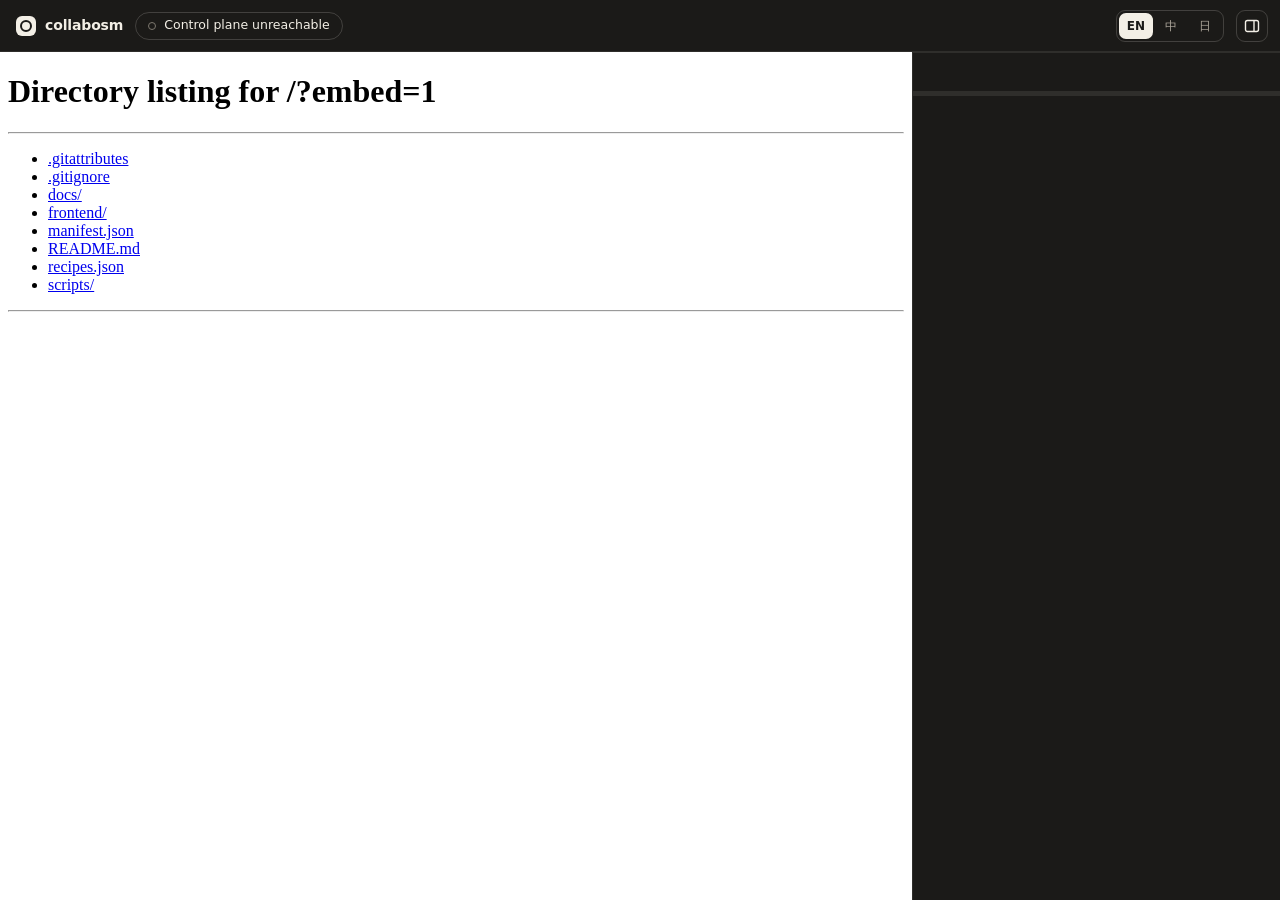
==== frontend/shell.html @ 1aae68b3 "27B recipe: the self-calibrated 4.00 bpw pack and settings for speed; a warm-up before serving The 2" ====
<!doctype html>
<html lang="en">
<head>
<meta charset="utf-8" />
<meta name="viewport" content="width=device-width, initial-scale=1" />
<meta name="color-scheme" content="light dark" />
<title>collabosm</title>
<style>
  /* Colour-blocked on purpose: the panel (header + rail) is always the WebUI's
     opposite. By day the WebUI is white, so the panel is warm ink; by night the
     WebUI is near-black, so the panel turns to paper. Neither end is pure -- #fff
     and #0a0a0a belong to the WebUI, and a panel that repeated them would read as
     part of it. The warmth stays low (little chroma) so it sits beside the WebUI's
     neutral greys instead of fighting them. The WebUI's own mode picks the side. */
  :root {
    --rail: 368px;
    --page: #ffffff; --page-scheme: light;         /* the WebUI's page, behind the iframe */
    --bg: #1b1a18; --raise: #24231f; --fg: #f3efe6; --muted: #aaa498; --faint: #7d786f;
    --line: rgba(243, 239, 230, .09); --line-strong: rgba(243, 239, 230, .18);
    --soft: rgba(243, 239, 230, .055); --ring: rgba(243, 239, 230, .18);
    --inv-bg: #f3efe6; --inv-fg: #1b1a18;
    --shadow: 0 18px 48px rgba(0, 0, 0, .30);
    --cjk: "PingFang SC", "Hiragino Sans", "Microsoft YaHei UI", "Microsoft YaHei",
           "Yu Gothic UI", "Noto Sans CJK SC";
    --mono: ui-monospace, "SF Mono", "Cascadia Mono", Consolas, "JetBrains Mono", Menlo, monospace;
    color-scheme: dark;
  }
  :root:lang(ja) {
    --cjk: "Hiragino Sans", "Hiragino Kaku Gothic ProN", "Yu Gothic UI", Meiryo,
           "Noto Sans JP", "Noto Sans CJK JP";
  }
  @media (prefers-color-scheme: dark) {
    :root:not([data-theme="light"]) {
      --page: #0a0a0a; --page-scheme: dark;
      --bg: #eeebe4; --raise: #f6f4ef; --fg: #1b1a18; --muted: #68635a; --faint: #8a847a;
      --line: rgba(27, 26, 24, .10); --line-strong: rgba(27, 26, 24, .20);
      --soft: rgba(27, 26, 24, .05); --ring: rgba(27, 26, 24, .16);
      --inv-bg: #1b1a18; --inv-fg: #eeebe4;
      --shadow: 0 18px 48px rgba(0, 0, 0, .45);
      color-scheme: light;
    }
  }
  :root[data-theme="dark"] {
    --page: #0a0a0a; --page-scheme: dark;
    --bg: #eeebe4; --raise: #f6f4ef; --fg: #1b1a18; --muted: #68635a; --faint: #8a847a;
    --line: rgba(27, 26, 24, .10); --line-strong: rgba(27, 26, 24, .20);
    --soft: rgba(27, 26, 24, .05); --ring: rgba(27, 26, 24, .16);
    --inv-bg: #1b1a18; --inv-fg: #eeebe4;
    --shadow: 0 18px 48px rgba(0, 0, 0, .45);
    color-scheme: light;
  }
  ::selection { background: var(--inv-bg); color: var(--inv-fg); }

  * { box-sizing: border-box; }
  [hidden] { display: none !important; }
  html, body { height: 100%; }
  body {
    margin: 0; display: flex; flex-direction: column; background: var(--bg); color: var(--fg);
    font: 13px/1.5 ui-sans-serif, system-ui, -apple-system, "Segoe UI", Roboto, "Helvetica Neue",
          Arial, var(--cjk), sans-serif;
    -webkit-font-smoothing: antialiased;
  }
  :focus-visible { outline: 2px solid var(--fg); outline-offset: 2px; }
  button { font: inherit; color: inherit; }

  /* ---- icons ---------------------------------------------------------- */
  .ico {
    width: 15px; height: 15px; flex: none; fill: none; stroke: currentColor; stroke-width: 1.75;
    stroke-linecap: round; stroke-linejoin: round;
  }

  /* ---- header -------------------------------------------------------- */
  header {
    flex: none; height: 52px; display: flex; align-items: center; gap: 12px;
    padding: 0 12px 0 16px; border-bottom: 1px solid var(--line); background: var(--bg);
  }
  .brand { display: flex; align-items: center; gap: 9px; font-size: 14px; font-weight: 650; letter-spacing: -.01em; }
  .mark { width: 20px; height: 20px; border-radius: 6px; background: var(--fg); display: grid; place-items: center; flex: none; }
  .mark::after { content: ""; width: 8px; height: 8px; border-radius: 50%; border: 2px solid var(--bg); }
  .status {
    display: inline-flex; align-items: center; gap: 8px; min-width: 0; max-width: 42vw; height: 28px;
    padding: 0 12px; border: 1px solid var(--line-strong); border-radius: 999px; font-size: 12.5px;
  }
  .status span { overflow: hidden; text-overflow: ellipsis; white-space: nowrap; }
  .dot { width: 8px; height: 8px; border-radius: 50%; border: 1.5px solid var(--faint); flex: none; }
  .dot.on { background: var(--fg); border-color: var(--fg); }
  .dot.busy { border-color: var(--fg); animation: breathe 1.4s ease-in-out infinite; }
  @keyframes breathe { 0%, 100% { box-shadow: 0 0 0 0 transparent; } 50% { box-shadow: 0 0 0 4px var(--ring); } }
  .spacer { flex: 1; }
  .seg { display: inline-flex; gap: 2px; padding: 2px; border: 1px solid var(--line-strong); border-radius: 9px; }
  .seg button {
    height: 26px; min-width: 32px; padding: 0 8px; border: 0; border-radius: 7px;
    background: transparent; color: var(--muted); font-size: 12px; font-weight: 550; cursor: pointer;
  }
  .seg button:hover { color: var(--fg); }
  .seg button[aria-pressed="true"] { background: var(--inv-bg); color: var(--inv-fg); }
  .icon-btn {
    width: 32px; height: 32px; display: grid; place-items: center; flex: none; cursor: pointer;
    border: 1px solid var(--line-strong); border-radius: 9px; background: transparent;
  }
  .icon-btn:hover { border-color: var(--fg); }

  /* ---- buttons and small parts --------------------------------------- */
  .btn {
    display: inline-flex; align-items: center; justify-content: center; gap: 8px; width: 100%;
    height: 36px; margin-top: 14px; padding: 0 14px; border: 1px solid var(--line-strong); border-radius: 9px;
    background: transparent; font-weight: 550; cursor: pointer; transition: border-color .15s, opacity .15s;
  }
  .btn:hover:not(:disabled) { border-color: var(--fg); }
  .btn.primary { background: var(--inv-bg); color: var(--inv-fg); border-color: var(--inv-bg); }
  .btn.primary:hover:not(:disabled) { opacity: .86; }
  .btn:disabled { opacity: .42; cursor: not-allowed; }
  /* a disabled primary ("Running") is a quiet chip, not a half-transparent slab */
  .btn.primary:disabled { opacity: 1; background: var(--soft); color: var(--muted); border-color: var(--line-strong); }
  .btn .ico { width: 14px; height: 14px; }
  header .btn { width: auto; height: 32px; margin: 0; font-size: 12.5px; }
  .tag {
    display: inline-flex; align-items: center; height: 20px; padding: 0 8px; border: 1px solid var(--line-strong);
    border-radius: 999px; font-size: 10.5px; font-weight: 550; color: var(--muted);
    letter-spacing: 0; text-transform: none; white-space: nowrap;
  }
  .tag.solid { background: var(--inv-bg); border-color: var(--inv-bg); color: var(--inv-fg); }
  .mono { font-family: var(--mono); font-size: 11.5px; }

  /* ---- chips: an icon and a value; the words are in the tooltip ------- */
  .chips { display: flex; flex-wrap: wrap; gap: 6px; margin-top: 12px; }
  .chip {
    display: inline-flex; align-items: center; gap: 6px; min-width: 0; max-width: 100%; height: 28px;
    padding: 0 10px; border: 1px solid var(--line-strong); border-radius: 8px; background: transparent;
    color: var(--fg); font-size: 12px; font-variant-numeric: tabular-nums; white-space: nowrap; cursor: default;
  }
  .chip .ico { color: var(--muted); }
  .chip b { min-width: 0; overflow: hidden; text-overflow: ellipsis; font-weight: 600; }
  .chip.only { width: 28px; padding: 0; justify-content: center; }
  .chip.off { border-style: dashed; color: var(--faint); }
  .chip.off .ico { color: var(--faint); }
  .chip.alert { border-color: var(--fg); }
  .chip.alert .ico { color: var(--fg); }
  button.chip { cursor: pointer; }
  button.chip:hover { border-color: var(--fg); }
  .chip.wide { flex: 1 1 100%; }
  #tip {
    position: fixed; z-index: 50; max-width: 272px; padding: 7px 10px; border-radius: 8px;
    background: var(--inv-bg); color: var(--inv-fg); font-size: 12px; line-height: 1.45;
    box-shadow: var(--shadow); pointer-events: none; overflow-wrap: anywhere;
  }

  /* ---- layout -------------------------------------------------------- */
  main { flex: 1; min-height: 0; display: grid; grid-template-columns: minmax(0, 1fr) var(--rail); }
  main.collapsed { grid-template-columns: minmax(0, 1fr) 0; }
  main.collapsed #rail { display: none; }
  iframe { display: block; width: 100%; height: 100%; border: 0; background: var(--page); color-scheme: var(--page-scheme); }
  #rail {
    min-width: 0; overflow-x: hidden; overflow-y: auto; border-left: 1px solid var(--line);
    background: var(--bg); overscroll-behavior: contain; scrollbar-width: thin;
    scrollbar-color: var(--line) transparent;
  }
  section { padding: 18px 20px 20px; border-bottom: 1px solid var(--line); }
  section:last-child { border-bottom: 0; }
  #toast {
    position: sticky; top: 0; z-index: 3; margin: 0; padding: 11px 20px;
    background: var(--inv-bg); color: var(--inv-fg); font-size: 12.5px;
  }

  /* ---- status: session, note, machine, compute units ------------------ */
  .state { display: flex; align-items: center; gap: 10px; }
  .state b { font-size: 24px; font-weight: 650; letter-spacing: -.025em; line-height: 1.2; }
  .state .pct { margin-left: auto; color: var(--muted); font-variant-numeric: tabular-nums; }
  .who { margin-top: 2px; color: var(--muted); font-size: 12.5px; overflow-wrap: anywhere; }
  .steps {
    list-style: none; margin: 16px 0 14px; padding: 0; position: relative;
    display: grid; grid-template-columns: repeat(5, 1fr);
  }
  .steps::before, .steps::after { content: ""; position: absolute; top: 5px; left: 10%; height: 1px; }
  .steps::before { width: 80%; background: var(--line-strong); }
  .steps::after { width: calc(80% * var(--fill, 0)); background: var(--fg); transition: width .5s ease; }
  .steps li {
    position: relative; z-index: 1; display: flex; flex-direction: column; align-items: center;
    gap: 7px; font-size: 11px; color: var(--faint); text-align: center;
  }
  .steps li i { width: 11px; height: 11px; border-radius: 50%; background: var(--bg); border: 1.5px solid var(--line-strong); }
  .steps li.done { color: var(--muted); }
  .steps li.done i { background: var(--fg); border-color: var(--fg); }
  .steps li.now { color: var(--fg); font-weight: 650; }
  .steps li.now i { border-color: var(--fg); animation: breathe 1.4s ease-in-out infinite; }
  .bar { height: 4px; border-radius: 999px; background: var(--soft); overflow: hidden; }
  .bar i { display: block; height: 100%; width: 0; background: var(--fg); transition: width .6s ease; }
  .note { margin: 12px 0 0; color: var(--muted); font-size: 12.5px; line-height: 1.55; overflow-wrap: anywhere; }
  .note:empty { display: none; }
  .fine { margin: 12px 0 0; color: var(--muted); font-size: 12px; line-height: 1.55; }
  .blk { margin-top: 18px; padding-top: 16px; border-top: 1px solid var(--line); }
  .sub {
    display: flex; align-items: center; gap: 8px; margin: 0 0 12px; color: var(--muted);
    font-size: 11px; font-weight: 650; letter-spacing: .09em; text-transform: uppercase;
  }
  :lang(zh) .sub, :lang(ja) .sub { letter-spacing: .05em; }
  .sub .tag { margin-left: auto; }
  .res { display: grid; grid-template-columns: 16px minmax(0, 1fr) auto; align-items: center; gap: 10px; }
  .res + .res { margin-top: 10px; }
  .res .ico { color: var(--muted); }
  .res .bar { height: 6px; box-shadow: inset 0 0 0 1px var(--line); }
  .res b { min-width: 96px; text-align: right; font-size: 12px; font-weight: 600; font-variant-numeric: tabular-nums; }
  .figure { display: inline-flex; align-items: baseline; gap: 8px; }
  .figure b { font-size: 30px; font-weight: 650; letter-spacing: -.03em; font-variant-numeric: tabular-nums; line-height: 1.1; }
  .figure span { color: var(--muted); font-size: 12px; }
  .figure.none b { color: var(--faint); font-size: 22px; font-weight: 500; }
  .actions { display: grid; grid-template-columns: 1fr auto; gap: 8px; margin-top: 16px; }
  .actions .btn { margin: 0; }

  .confirm { margin-top: 16px; padding: 16px; border: 1.5px solid var(--fg); border-radius: 14px; background: var(--raise); }
  .confirm h3 { margin: 0; font-size: 14.5px; font-weight: 650; line-height: 1.4; }
  .confirm .who { display: flex; flex-wrap: wrap; gap: 4px 8px; align-items: baseline; margin-top: 4px; }
  .confirm .who b { color: var(--fg); }
  .confirm .usd { margin: 8px 0 0; color: var(--muted); font-size: 12px; }
  .confirm ul { margin: 12px 0 0; padding-left: 18px; color: var(--muted); font-size: 12.5px; line-height: 1.55; }
  .confirm li + li { margin-top: 4px; }
  .confirm li.warn { color: var(--fg); }
  .figs { display: grid; grid-template-columns: repeat(3, 1fr); gap: 8px; margin-top: 12px; }
  .figs div { padding: 8px 10px; border-radius: 9px; background: var(--soft); min-width: 0; }
  .figs b { display: block; font-size: 15px; font-weight: 650; font-variant-numeric: tabular-nums; }
  .figs small { display: block; margin-top: 1px; color: var(--muted); font-size: 10.5px; line-height: 1.3; }

  /* ---- folds: optional sections, collapsed to one line ---------------- */
  section.fold { padding: 0; }
  .fold h2 { margin: 0; font: inherit; }
  .fold-head {
    width: 100%; display: flex; align-items: center; gap: 10px; padding: 15px 20px; border: 0;
    background: transparent; color: var(--muted); cursor: pointer; text-align: left;
    font-size: 11px; font-weight: 650; letter-spacing: .09em; text-transform: uppercase;
  }
  :lang(zh) .fold-head, :lang(ja) .fold-head { letter-spacing: .05em; }
  .fold-head:hover, .fold-head[aria-expanded="true"] { color: var(--fg); }
  .fold-head > span:not(.fold-sum) { flex: none; white-space: nowrap; }
  .fold-sum {
    margin-left: auto; min-width: 0; overflow: hidden; text-overflow: ellipsis; white-space: nowrap;
    color: var(--faint); font-size: 12px; font-weight: 500; letter-spacing: 0; text-transform: none;
  }
  .fold-head .chev { transition: transform .2s ease; }
  .fold-head[aria-expanded="true"] .chev { transform: rotate(180deg); }
  .fold-body { padding: 0 20px 20px; }

  .fold-sum.hot { color: var(--fg); font-weight: 600; }

  /* ---- the Colab guide: install, sign in, compute units --------------- */
  .guide { list-style: none; margin: 0; padding: 0; }
  .guide > li { display: grid; grid-template-columns: 16px minmax(0, 1fr); gap: 10px; padding: 10px 0; }
  .guide > li + li { border-top: 1px solid var(--line); }
  .guide .gi { display: grid; place-items: center; height: 19px; color: var(--faint); }
  .guide li.done .gi, .guide li.now .gi, .guide li.warn .gi { color: var(--fg); }
  .guide li.busy .gi .ico { border-radius: 50%; animation: breathe 1.4s ease-in-out infinite; }
  .guide .gh { display: flex; align-items: baseline; gap: 8px; min-width: 0; }
  .guide .gh b { flex: none; font-size: 12.5px; font-weight: 600; }
  .guide li.todo .gh b { color: var(--faint); font-weight: 500; }
  .guide .gh span {
    margin-left: auto; min-width: 0; overflow: hidden; text-overflow: ellipsis; white-space: nowrap;
    color: var(--muted); font-size: 12px; font-variant-numeric: tabular-nums;
  }
  .guide p { margin: 6px 0 0; color: var(--muted); font-size: 12px; line-height: 1.55; overflow-wrap: anywhere; }
  .guide p.warn { color: var(--fg); }
  .guide .row { display: flex; flex-wrap: wrap; align-items: center; gap: 8px; margin-top: 10px; }
  .guide .row .btn { width: auto; height: 30px; margin: 0; padding: 0 12px; font-size: 12px; }
  .guide a { color: var(--fg); font-size: 12px; text-underline-offset: 2px; }
  .guide .info { color: var(--faint); cursor: help; display: inline-grid; }
  .guide pre.log { margin-top: 10px; max-height: 120px; }
  .guide + .fine { margin-top: 4px; }

  /* ---- GPUs ------------------------------------------------------------ */
  .gpu { padding: 14px; border: 1px solid var(--line-strong); border-radius: 12px; }
  .gpu + .gpu { margin-top: 10px; }
  .gpu.sel { border-color: var(--fg); }
  .gpu .top { display: flex; align-items: center; justify-content: space-between; gap: 8px; }
  .gpu .top b { font-size: 14px; font-weight: 650; }
  .gpu .chips { margin-top: 10px; gap: 5px; }
  .gpu .chip { padding: 0 8px; gap: 5px; }
  .pick { position: relative; display: block; margin-top: 12px; }
  .pick select {
    appearance: none; -webkit-appearance: none; width: 100%; height: 34px; padding: 0 32px 0 34px;
    border: 1px solid var(--line-strong); border-radius: 9px; background: var(--raise); color: var(--fg);
    font: inherit; font-size: 12.5px; cursor: pointer; text-overflow: ellipsis;
  }
  .pick select:hover { border-color: var(--fg); }
  .pick select:disabled { cursor: default; opacity: .7; }
  .pick select option { background: var(--raise); color: var(--fg); }
  .pick .ico { position: absolute; top: 50%; transform: translateY(-50%); pointer-events: none; color: var(--muted); }
  .pick .ico.l { left: 11px; }
  .pick .ico.r { right: 11px; }
  .facts {
    list-style: none; margin: 12px 0 0; padding: 0; display: grid; grid-template-columns: 1fr 1fr;
    gap: 7px 14px; font-size: 12px;
  }
  .facts li { display: flex; align-items: center; gap: 6px; min-width: 0; }
  .facts li span { color: var(--muted); white-space: nowrap; }
  .facts li b { margin-left: auto; font-weight: 600; font-variant-numeric: tabular-nums; white-space: nowrap; overflow: hidden; text-overflow: ellipsis; }
  .facts .ico { width: 13px; height: 13px; }
  .facts .est { color: var(--faint); }
  .facts li.est b { color: var(--muted); font-weight: 500; }

  /* ---- speed ----------------------------------------------------------- */
  .pair { display: grid; grid-template-columns: 1fr 1fr; gap: 10px; }
  .stat { padding: 12px 14px; border: 1px solid var(--line-strong); border-radius: 12px; }
  .stat small { display: block; color: var(--muted); font-size: 11px; letter-spacing: .04em; }
  .stat b { display: inline-block; margin-top: 4px; font-size: 22px; font-weight: 650; letter-spacing: -.02em; font-variant-numeric: tabular-nums; }
  .stat span { margin-left: 4px; color: var(--muted); font-size: 12px; }

  /* ---- connection, log --------------------------------------------------- */
  .list { list-style: none; margin: 12px 0 0; padding: 0; font-size: 12px; }
  .list li { display: flex; align-items: center; gap: 8px; min-width: 0; padding: 7px 0; border-top: 1px solid var(--line); }
  .list li:first-child { border-top: 0; }
  .list li .ico { color: var(--muted); }
  .list li .mono { min-width: 0; overflow: hidden; text-overflow: ellipsis; white-space: nowrap; color: var(--muted); }
  .list.kv li > span { color: var(--muted); white-space: nowrap; }
  .list.kv li > b { margin-left: auto; min-width: 0; font-weight: 600; font-variant-numeric: tabular-nums;
    text-align: right; overflow: hidden; text-overflow: ellipsis; white-space: nowrap; }
  details { margin-top: 14px; padding-top: 12px; border-top: 1px solid var(--line); }
  details + details { margin-top: 12px; }
  summary {
    display: flex; align-items: center; justify-content: space-between; cursor: pointer;
    list-style: none; color: var(--muted); font-size: 12.5px;
  }
  summary::-webkit-details-marker { display: none; }
  summary::after { content: "+"; font-family: var(--mono); }
  details[open] summary::after { content: "\2212"; }
  details pre, pre.log {
    margin: 10px 0 0; padding: 10px 12px; max-height: 200px; overflow: auto; border-radius: 10px;
    background: var(--soft); color: var(--muted); font: 11px/1.6 var(--mono);
    white-space: pre-wrap; word-break: break-all;
  }
  pre.log { margin: 0; }

  @media (max-width: 900px) {
    main, main.collapsed { grid-template-columns: minmax(0, 1fr); }
    #rail { position: fixed; top: 52px; right: 0; bottom: 0; z-index: 4; width: min(var(--rail), 100vw); box-shadow: var(--shadow); }
    .brand span:last-child { display: none; }
    .status { max-width: 34vw; }
  }
  @media (prefers-reduced-motion: reduce) {
    *, *::before, *::after { animation: none !important; transition: none !important; }
  }
</style>
</head>
<body>
<header>
  <div class="brand"><span class="mark" aria-hidden="true"></span><span>collabosm</span></div>
  <div class="status" id="status"><i class="dot" id="dot" aria-hidden="true"></i><span id="status-text"></span></div>
  <span class="tag solid" id="rehearsal" hidden></span>
  <span class="spacer"></span>
  <div class="seg" id="langs" role="group">
    <button type="button" data-lang="en" lang="en">EN</button>
    <button type="button" data-lang="zh" lang="zh-CN">中</button>
    <button type="button" data-lang="ja" lang="ja">日</button>
  </div>
  <button type="button" class="btn primary" id="stop" data-act="stop" hidden>
    <svg width="10" height="10" viewBox="0 0 10 10" aria-hidden="true"><rect width="10" height="10" rx="2" fill="currentColor"/></svg>
    <span id="stop-label"></span>
  </button>
  <button type="button" class="icon-btn" id="toggle">
    <svg width="16" height="16" viewBox="0 0 16 16" fill="none" stroke="currentColor" stroke-width="1.4" aria-hidden="true"><rect x="1.5" y="2.5" width="13" height="11" rx="2"/><path d="M10 2.5v11"/></svg>
  </button>
</header>
<main id="main">
  <iframe id="ui" src="/?embed=1" title="collabosm chat" allow="clipboard-write; clipboard-read"></iframe>
  <aside id="rail">
    <p id="toast" role="status" aria-live="polite" hidden></p>
    <section class="fold" id="f-colab"></section>
    <section id="s-status"></section>
    <section class="fold" id="f-gpus"></section>
    <section class="fold" id="f-speed"></section>
    <section class="fold" id="f-tunnel"></section>
    <section class="fold" id="f-conn"></section>
    <section class="fold" id="f-log"></section>
  </aside>
</main>
<div id="tip" role="tooltip" hidden></div>
<script>
'use strict';
// The upstream WebUI registers a service worker at scope "/" (workbox, sw.js).
// A shell cached by an older build is how a stale injected panel came back once
// -- a second copy of this rail inside the iframe. Drop both on load: the files
// here are local, so nothing needs to be cached.
if ('serviceWorker' in navigator) {
  navigator.serviceWorker.getRegistrations().then((rs) => rs.forEach((r) => r.unregister()));
  if (window.caches) caches.keys().then((ks) => ks.forEach((k) => caches.delete(k)));
}

// Every word the rail shows. control.py sends codes and numbers only: a note is
// {k, a}, and an answer carries `code`. The rail itself mostly shows icons and
// values; the words live in the tooltips (data-tip), in all three languages.
const I18N = {
  en: {
    'hdr.loading': 'Reading the control plane…',
    'hdr.unreachable': 'Control plane unreachable',
    'badge.rehearsal': 'Rehearsal · nothing billed',
    'btn.stop': 'Stop', 'btn.detach': 'Detach',
    'toggle.hide': 'Hide panel (Ctrl/⌘ B)', 'toggle.show': 'Show panel (Ctrl/⌘ B)',
    'lang.label': 'Language', 'copied': 'Endpoint copied.',
    'tip.stop.ready': 'Stop the VM and end billing.',
    'tip.stop.job': 'Cancel the job and stop the VM it may have started.',
    'tip.stop.failed': 'Run the stop again, for a VM the failure may have left billing.',
    'tip.stop.stale': 'Close the session the ledger never closed (its VM is stopped first).',
    'tip.stop.vm': 'Stop the VM that is billing on our session.',
    'tip.stop.attached': 'Detach from the external endpoint. Nothing is stopped: we did not start it.',
    'stage.idle': 'No card', 'stage.requesting': 'Requesting', 'stage.uploading': 'Uploading',
    'stage.bootstrapping': 'Installing', 'stage.loading': 'Loading', 'stage.ready': 'Ready',
    'stage.stopping': 'Stopping', 'stage.stopped': 'Stopped', 'stage.failed': 'Failed',
    'stage.attached': 'External endpoint',
    'step.requesting': 'Request', 'step.uploading': 'Upload', 'step.bootstrapping': 'Install',
    'step.loading': 'Load', 'step.ready': 'Ready',
    'tag.adopted': 'Adopted',
    'tip.adopted': 'Taken over from outside this frontend: billed from the VM’s own uptime, and stoppable here.',
    'tip.endpoint': 'Endpoint {url} — click to copy',
    'tip.link': 'Tunnel: /health through the tunnel, every 20 s',
    'link.ok': '{ms} ms', 'link.down': '×{n}', 'link.unknown': '…',
    'tip.idle': 'Idle stop: the VM stops itself {idle} min after the last chat request, and after {max} h in any case',
    'tip.idle.off': 'No idle stop: this server keeps no request log. The {max} h ceiling still applies.',
    'tip.uptime': 'Billed time of this session',
    'tip.hold.on': 'Colab keep-alive sent {ago} ago. Held while in use; an idle box is left to the idle stop.',
    'tip.hold.idle': 'Not held: no chat inside the idle window, so Colab may reclaim the box.',
    'tip.hold.err': 'Keep-alive failed: {err}',
    'tip.hold.gone': 'Colab lists no assignment for this session.',
    'tip.hold.pending': 'The first keep-alive is on its way.',
    'tip.key.held': 'API key of this GPU — click to copy. The chat here never needs it: this app adds it to every request on the way to the GPU, so the page never holds it. Copy it only to connect from another device, together with the address beside it.',
    'copied.key': 'API key copied. With the address, anyone can use this GPU — and your compute units — until you stop it.',
    'copied.key.fail': 'Could not copy the key: this browser refused the clipboard.',
    'code.no_key': 'No key yet: the GPU is not ready.',
    'tip.key.pending': 'API key: reading it from the VM…',
    'tip.key.none': 'API key: not read — chat will be refused',
    'attached.body': 'We did not start it, so it is never billed or auto-stopped. Restart the frontend without --external-endpoint to request your own card.',
    'btn.couple': 'Reconnect', 'btn.adopt': 'Take over the running VM',
    'btn.go': 'Start — billing begins', 'btn.cancel': 'Cancel',
    'sec.machine': 'Machine', 'machine.server': 'server', 'machine.local': 'this computer',
    'tip.msrc.server': 'Reported by the model server through the tunnel · probed {ago} ago',
    'tip.msrc.local': 'This PC (the endpoint runs here) · probed {ago} ago',
    'tip.vram': 'GPU memory: used / total', 'tip.ram': 'Host RAM: used / total', 'tip.disk': 'Disk: free / total',
    'res.used': '{used} / {total} GB', 'res.free': '{free} / {total} GB free',
    'tip.util': 'GPU utilisation · {name}', 'tip.temp': 'GPU temperature', 'tip.power': 'GPU power draw',
    'tip.vision.on': 'Vision on: image input is accepted',
    'tip.vision.off': 'Vision off: image input is refused',
    'tip.vision.err': 'Vision failed to load: {err}',
    'tip.launch': 'Launched with cache {cache} · Q{cq} · gcs {gcs} · ccs {ccs} GB · rcs {rcs} GB · ndt {ndt}',
    'machine.up': 'service up {up}',
    'tip.ctx.yarn': 'Context: YaRN ×{f} over the native {native} positions',
    'tip.ctx.native': 'Context: the model’s native positions',
    'machine.none': 'The server does not report its machine yet — that needs the newer api_server.',
    'sec.money': 'Compute units', 'money.src': 'Colab',
    'tip.balance': 'Compute units left on the account, read from Colab {ago} ago',
    'money.unknown': 'Balance unavailable (a rehearsal, or Colab did not answer).',
    'tip.burn': 'Burn rate of the whole account ({n} assignment(s) billing)',
    'tip.burn.none': 'Nothing is billing on the account',
    'tip.left': 'Time left at this rate',
    'tip.session': 'This session so far: {h} h',
    'tip.billing': 'Assignments billing on the account (colab sessions)',
    'billing.unknown': 'Not probed yet',
    'billing.stale': 'the last probe did not answer; this is the one before',
    'confirm.head': 'Billing starts the moment you press Start',
    'confirm.cuph': 'CU per hour', 'confirm.eta': 'min to ready', 'confirm.need': 'CU to load',
    'confirm.usd': '≈ ${usd} per hour',
    'confirm.load': 'The load alone costs about {need} CU. Switching recipes is another load.',
    'confirm.stops': 'Stops by itself after {idle} min idle, and after {max} h in any case.',
    'confirm.budget': 'Budget {budget} CU this month: {left} left now, about {after} after this start.',
    'confirm.balance': 'Balance {left} CU now; about {after} after this start.',
    'confirm.unmeasured': 'This recipe has not been run on its card yet: its time, cost and speed are estimates.',
    'confirm.rate': 'This card’s CU rate is Colab’s published figure, not one read from the account.',
    'sec.gpus': 'GPUs', 'gpus.sum': '{n} cards · {r} recipes', 'gpus.running': 'running: {card}',
    'tip.rate': 'CU per hour — {how}', 'tip.gvram': 'GPU memory', 'tip.gram': 'Host RAM',
    'how.measured': 'measured', 'how.estimate': 'an estimate',
    'model.label': 'Model',
    'status.verified': 'verified', 'status.unmeasured': 'not yet run', 'status.placeholder': 'not runnable',
    'fact.prefill_tps': 'Prefill', 'fact.decode_tps': 'Decode', 'fact.context': 'Context',
    'fact.vision': 'Vision', 'fact.concurrency': 'Parallel', 'fact.vram_mib': 'VRAM',
    'fact.weights': 'Weights', 'fact.load_s': 'Load', 'fact.eta_min': 'Ready in',
    'fact.measured': 'Measured: {src}', 'fact.estimate': 'Not measured: {src}',
    'tag.current': 'Current', 'recipe.pick': 'Start', 'recipe.running': 'Running', 'recipe.na': 'Not runnable',
    'vision.on': 'on', 'vision.off': 'off',
    'sec.speed': 'Speed', 'speed.live': 'live', 'speed.ref': 'reference',
    'tip.prefill': 'Prefill: prompt tokens processed per second',
    'tip.decode': 'Decode: tokens generated per second',
    'tip.ttft': 'Time to the first token', 'tip.hit': 'Share of the prompt served from the cache',
    'speed.src.server': 'Last reply, timed by the server · {ago} ago.',
    'speed.src.proxy': 'Last reply; only its first token is timed (this server does not report speed) · {ago} ago.',
    'speed.where': 'Measured for {recipe}, not in this session.',
    'speed.none': 'No speed measured for {recipe} yet.',
    'sec.conn': 'Connection', 'conn.sum': '{n} billing',
    'sec.tunnel': 'Tunnel', 'tunnel.none': 'No tunnel: nothing is running.',
    'tunnel.addr': 'Address', 'tunnel.state': 'Status', 'tunnel.checked': 'Last check',
    'tunnel.up': 'answers · {ms} ms', 'tunnel.down': 'down {for} · {code}', 'tunnel.checking': 'checking…',
    'tunnel.sum.down': 'down {for}', 'tunnel.ago': '{ago} ago', 'tunnel.noanswer': 'no answer',
    'tunnel.code.530': 'no connection (530)', 'tunnel.code.502': 'server not answering (502)',
    'tunnel.cause.checking': 'Asking the GPU machine, over Colab, which part stopped…',
    'tunnel.cause.tunnel_process': 'The tunnel program on the GPU machine has stopped. The GPU and the model are fine, and still billing.',
    'tunnel.cause.server': 'The model server on the GPU machine is not answering. The machine itself is up, and still billing.',
    'tunnel.cause.local_path': 'The address works from the GPU machine itself, so the problem is between this computer and Cloudflare: network, VPN or DNS.',
    'tunnel.cause.tunnel_edge': 'The tunnel program is running, but Cloudflare cannot reach it. It usually reconnects by itself within a minute or two.',
    'tunnel.cause.vm_unreachable': 'The GPU machine does not answer over Colab either. Checking whether Colab took it back…',
    'tunnel.box': 'Seen from the GPU machine', 'tunnel.box.tag': 'heartbeat',
    'tunnel.server': 'Model server', 'tunnel.proc': 'Tunnel program', 'tunnel.public': 'Address, from there',
    'tunnel.ok': 'answers', 'tunnel.running': 'running', 'tunnel.stopped': 'stopped',
    'tunnel.server.bad': 'not answering ({code})',
    'tunnel.beat.at': 'Heartbeat {ago} ago, over Colab.',
    'tunnel.beat.none': 'No heartbeat yet. One runs every 10 minutes while the GPU is in use.',
    'tunnel.beat.err': 'Last heartbeat failed: {err}',
    'tip.beat': 'Every 10 minutes while the GPU is in use, this app runs a short health check on the GPU machine through Colab, not through the tunnel. Colab counts that as use, which keeps the machine; chat through the tunnel does not count. Each result is also saved on this computer, in ~/.collabosm/heartbeat.jsonl.',
    'tip.tunnel.state': 'Checked every 20 s through the tunnel. 530: Cloudflare has no connection to the GPU machine. 502: the tunnel is up, but the model server is not answering.',
    'speed.src.direct': 'Last request, timed by the server. It came from another client, not through this app · {ago} ago.',
    'sec.colab': 'Colab',
    'colab.sum.ok': '{account}',
    'colab.sum.todo': '{n}/3 · {step}',
    'colab.step.cli': 'Colab CLI',
    'colab.step.account': 'Google account',
    'colab.step.cu': 'Compute units',
    'colab.cli.checking': 'Looking for the Colab CLI…',
    'colab.cli.missing': 'Google’s official command-line tool; collabosm reaches your Colab through it. It installs into collabosm’s own folder and changes nothing else on this computer.',
    'colab.cli.broken': 'Found, but it does not start: {why}. Installing again repairs it.',
    'colab.cli.installing': 'Installing google-colab-cli…',
    'colab.cli.failed': 'The install stopped at {step} (exit {rc}).',
    'colab.cli.no_python': 'Installing needs Python 3.12 or newer, or uv (this Python is {have}). Install one, then check again.',
    'colab.cli.ok': '{version} · {where}',
    'colab.where.native': 'this computer',
    'colab.where.wsl': 'WSL {distro}',
    'colab.account.signed_out': 'Sign in with Google and allow access once. The token stays on this computer.',
    'colab.account.authorizing': 'Allow access in the browser tab that just opened…',
    'colab.account.link': 'No tab? Open the sign-in page',
    'colab.account.expired': 'This sign-in no longer works: {why}.',
    'colab.expired.expired': 'it was revoked or has expired',
    'colab.expired.invalid': 'the token file cannot be read',
    'colab.expired.scopes': 'it lacks the Colab permission',
    'colab.account.unverified': 'Signed in, but Google could not be reached to confirm it: {why}',
    'colab.auth.err': 'Not connected: {why}.',
    'colab.auth.access_denied': 'access was declined on the Google page',
    'colab.auth.timeout': 'no answer from the browser within 5 minutes',
    'tip.colab.scopes': 'The consent page shows Google’s own SDK app: that is the Colab CLI’s client. It asks for Colab, Drive (only files this app uses) and Cloud Platform — the CLI’s fixed set.',
    'colab.cu.reading': 'Reading the balance from Colab…',
    'colab.cu.ok': '{cu} CU',
    'colab.cu.rehearsal': 'rehearsal',
    'colab.cu.none': 'No compute units left. An A100 needs a paid plan or pay-as-you-go units.',
    'colab.cu.plans': 'Colab plans',
    'colab.log': 'Install log',
    'btn.colab.install': 'Install',
    'btn.colab.retry': 'Try again',
    'btn.colab.connect': 'Connect Google account',
    'btn.colab.reconnect': 'Connect again',
    'btn.colab.cancel': 'Cancel',
    'btn.colab.check': 'Check again',
    'btn.colab.disconnect': 'Disconnect',
    'btn.colab.python': 'Get Python',
    'tip.colab.disconnect': 'Revoke the sign-in at Google and delete the token from this computer. The Colab CLI shares it.',
    'colab.disconnect.confirm': 'Disconnect this Google account from collabosm? The Colab CLI on this computer is signed out too.',
    'gpus.need_colab': 'Finish the Colab section above to start a card.',
    'session.ours': 'ours',
    'det.command': 'Command it runs', 'det.command.none': 'Generated when you first start a recipe.',
    'det.billing': 'Raw billing output', 'det.billing.none': 'Not probed yet.',
    'sec.log': 'Log', 'log.empty': 'Nothing yet.',
    'ago.s': '{n} s', 'ago.m': '{n} min', 'dur.h': '{h} h {m} min', 'dur.m': '{m} min',
    'note.idle.pick': 'Select a GPU and a recipe in the GPUs section below.',
    'note.attached': 'External endpoint attached: never billed, never auto-stopped.',
    'note.stage.requesting': 'Requesting a Colab card and checking it. A card below the recipe’s VRAM is returned at once (~0.13 CU).',
    'note.stage.uploading': 'Uploading api_server, bootstrap and serve to /content.',
    'note.stage.bootstrapping': 'Installing the ExLlamaV3 runtime and pulling the weights from Hugging Face.',
    'note.stage.loading': 'Loading the model into VRAM and building its cache.',
    'note.box': 'Card verified: {box}',
    'note.waiting': 'Waiting for the endpoint; switches over as soon as it is healthy.',
    'note.vm': 'VM: {vm}',
    'note.vram': 'VRAM {used} / {total} MiB',
    'note.ready.fetching': 'Healthy. Fetching the tunnel address and key.',
    'note.ready': 'Service healthy.',
    'note.raw': '{text}',
    'note.stopping': 'Stopping ({reason}).',
    'note.stopped': 'Stopped ({reason}). This session cost about {cu} CU.',
    'note.detached': 'Detached from the external endpoint. There was no instance to stop.',
    'note.ledger.stale': 'The ledger holds a session that was never closed: the frontend probably exited with a box up, and it may still be billing. Stop stops it and closes the entry.',
    'note.fail.spawn': 'Could not launch the command: {err}.',
    'note.fail.read': 'Reading the job log failed: {err}.',
    'note.fail.noready': 'The start exited cleanly but never reported READY. See the log.',
    'note.fail.exit': 'The start exited with {rc}: {why}',
    'note.coupling': 'Looking for the service on the VM…',
    'note.coupled': 'Took over the service running on session {session}. Its billing is tracked here, from the VM’s own uptime.',
    'note.vm.live': 'A VM is billing on session {session}, but its service does not answer (VM stage: {stage}).',
    'note.vm.gone': 'The VM is gone — Colab reclaimed it, or it was stopped elsewhere. Billing closed at about {cu} CU.',
    'note.link.down': 'The tunnel stopped answering; asking the VM where the service is now…',
    'note.link.moved': 'The tunnel moved to a new address; reconnected.',
    'autostop.running': ' Stopping the box so a failed run does not keep billing…',
    'autostop.done': ' The box was stopped automatically.',
    'vm.probing': 'checking the card', 'vm.runtime': 'installing the ExLlamaV3 runtime',
    'vm.weights': 'pulling weights from Hugging Face', 'vm.env': 'writing the launch environment',
    'vm.bootstrapped': 'bootstrap done, starting the model server',
    'vm.loading': 'loading the model into VRAM', 'vm.ready': 'model server healthy',
    'vm.serve_failed': 'the model server failed to start',
    'vm.serve_timeout': 'the model server never became healthy',
    'vm.ready_no_tunnel': 'healthy, but the tunnel has no URL',
    'exit.1': 'upload or bootstrap failed. See the log.',
    'exit.2': 'the recipe or its arguments are wrong. See the log.',
    'exit.3': 'the server-side instance limit is reached. Stop another session first.',
    'exit.4': 'assign was refused. The account may not be eligible for this card.',
    'exit.5': 'cannot read assignments. The CLI may need to log in again.',
    'exit.6': 'drew a card below the recipe’s VRAM; it was returned and stopped (~0.13 CU). Press Start again to redraw.',
    'exit.7': 'timed out waiting for the endpoint (50 min by default).',
    'exit.8': 'the model server did not come up. See /content/serve.log.',
    'exit.9': 'healthy on the VM, but the tunnel published no URL. See /content/tunnel.log.',
    'exit.other': 'see the log.',
    'reason.manual': 'manual', 'reason.idle': 'idle', 'reason.max_hours': 'session ceiling',
    'reason.job_timeout': 'job timeout', 'reason.failed': 'failed', 'reason.stale': 'unclosed session',
    'reason.vm_gone': 'VM gone',
    'foot.control': 'Control plane: Colab CLI → recipe.py → provision.py',
    'foot.external': 'External endpoint {base}; no instance was requested from this machine.',
    'foot.billing': 'Billing started: {card} · {cuph} CU/h',
    'foot.stopped': 'Stopped ({reason}). The control plane is up; the VM is not.',
    'foot.failed': 'Failed. This attempt cost about {cu} CU.',
    'foot.adopted': 'Adopted: {card} on session {session} · billed and stoppable here',
    'code.unknown_recipe': 'No such recipe.',
    'code.attached': 'Attached to an external endpoint ({base}). Restart the frontend without --external-endpoint to request your own card.',
    'code.busy': 'Busy: {stage}.',
    'code.already': 'This recipe is already running.',
    'code.stop_first': 'A card is already running. Stop it before switching recipes; a switch is a full reload.',
    'code.stale_ledger': 'An earlier session was never closed. Press Stop first so it is stopped and accounted for.',
    'code.budget': 'Only {left} CU left, below this start’s estimate of {need} CU.',
    'code.nothing_to_stop': 'Nothing is billing right now.',
    'code.already_stopping': 'Already stopping.',
    'code.detached': 'Detached from the external endpoint.',
    'code.error': 'Request failed: {err}',
    'code.coupled': 'Coupled.', 'code.not_live': 'No VM is live on this session.',
    'code.not_ready': 'The VM is live, but its service is not up yet.',
    'code.unreachable': 'The service is up on the VM, but does not answer from here.',
    'code.cooling': 'That VM was just stopped; waiting a moment before taking it over again.',
    'code.probe_failed': 'Could not ask Colab which sessions are live (colab sessions did not answer).',
    'code.placeholder': 'This recipe cannot run yet.',
    'code.superseded': 'A stop or a new start happened while this was looking; nothing was taken over.',
    'code.colab_setup': 'Finish the Colab setup first (the Colab section at the top).',
    'code.colab_busy': 'The Colab setup is busy; try again in a moment.',
    'code.colab_stop_first': 'A card is billing. Stop it before disconnecting — without the sign-in it could not be stopped from here.',
    'code.colab_disconnected': 'Signing out of Google…',
  },
  zh: {
    'hdr.loading': '正在读取控制面…',
    'hdr.unreachable': '控制面不可达',
    'badge.rehearsal': '演练 · 不计费',
    'btn.stop': '停机', 'btn.detach': '断开',
    'toggle.hide': '收起面板（Ctrl/⌘ B）', 'toggle.show': '展开面板（Ctrl/⌘ B）',
    'lang.label': '语言', 'copied': '端点已复制。',
    'tip.stop.ready': '停掉 VM、结束计费。',
    'tip.stop.job': '取消任务，并停掉它可能已经起的 VM。',
    'tip.stop.failed': '再停一次，防止失败留下一台还在计费的 VM。',
    'tip.stop.stale': '关掉账本里没关的会话（先停掉它的 VM）。',
    'tip.stop.vm': '停掉我们会话上正在计费的 VM。',
    'tip.stop.attached': '断开外部端点。不会停任何东西：它不是我们启动的。',
    'stage.idle': '无卡无模型', 'stage.requesting': '申请中', 'stage.uploading': '上传工具包',
    'stage.bootstrapping': '安装与下载', 'stage.loading': '写入显存', 'stage.ready': '已就绪',
    'stage.stopping': '正在停机', 'stage.stopped': '已停机', 'stage.failed': '失败',
    'stage.attached': '外部端点',
    'step.requesting': '申请', 'step.uploading': '上传', 'step.bootstrapping': '安装',
    'step.loading': '载入', 'step.ready': '就绪',
    'tag.adopted': '已接管',
    'tip.adopted': '接管自本前端之外：从 VM 实际启动的时间起计费，也可以在这里停机。',
    'tip.endpoint': '端点 {url} —— 点击复制',
    'tip.link': '隧道：每 20 秒经隧道请求一次 /health',
    'link.ok': '{ms} ms', 'link.down': '×{n}', 'link.unknown': '…',
    'tip.idle': '空闲停机：最后一次对话请求后 {idle} 分钟自动停机；无论如何最长 {max} 小时',
    'tip.idle.off': '不做空闲停机：这个服务端不记录请求。{max} 小时的上限仍然有效。',
    'tip.uptime': '本会话已计费时长',
    'tip.hold.on': '{ago}前已向 Colab 保活。使用中才保活；空闲的机器交给空闲停机。',
    'tip.hold.idle': '未保活：空闲窗口内没有对话，Colab 可能回收这台机器。',
    'tip.hold.err': '保活失败：{err}',
    'tip.hold.gone': 'Colab 上已经没有这个会话的分配。',
    'tip.hold.pending': '第一次保活马上发出。',
    'tip.key.held': '这台 GPU 的 API 密钥——点击复制。这里的聊天用不到它：本应用在把每个请求转发给 GPU 时自己加上密钥，所以网页里从不保存它。只有要从别的设备连接时才需要复制它，和旁边的地址一起用。',
    'copied.key': 'API 密钥已复制。拿到地址和密钥的人都能使用这台 GPU（花你的计算单元），直到你停机。',
    'copied.key.fail': '复制失败：浏览器拒绝访问剪贴板。',
    'code.no_key': '还没有密钥：GPU 尚未就绪。',
    'tip.key.pending': 'API 密钥：正在从 VM 读取…',
    'tip.key.none': 'API 密钥：没读到——对话会被拒绝',
    'attached.body': '这个端点不是我们启动的，所以既不计费，也不会被自动停机。要申请自己的卡，就不带 --external-endpoint 重启前端。',
    'btn.couple': '重新连接', 'btn.adopt': '接管正在计费的 VM',
    'btn.go': '开始（现在开始计费）', 'btn.cancel': '取消',
    'sec.machine': '机器', 'machine.server': '服务端', 'machine.local': '本机',
    'tip.msrc.server': '模型服务端经隧道上报 · {ago}前探测',
    'tip.msrc.local': '本机（端点就在这台电脑上）· {ago}前探测',
    'tip.vram': '显存：已用 / 总量', 'tip.ram': '内存：已用 / 总量', 'tip.disk': '磁盘：剩余 / 总量',
    'res.used': '{used} / {total} GB', 'res.free': '剩 {free} / {total} GB',
    'tip.util': 'GPU 利用率 · {name}', 'tip.temp': 'GPU 温度', 'tip.power': 'GPU 功耗',
    'tip.vision.on': '视觉已开：接受图片输入',
    'tip.vision.off': '视觉已关：拒绝图片输入',
    'tip.vision.err': '视觉模块载入失败：{err}',
    'tip.launch': '启动参数：cache {cache} · Q{cq} · gcs {gcs} · ccs {ccs} GB · rcs {rcs} GB · ndt {ndt}',
    'machine.up': '服务已运行 {up}',
    'tip.ctx.yarn': '上下文：在原生 {native} 位置上 YaRN ×{f}',
    'tip.ctx.native': '上下文：模型原生的位置数',
    'machine.none': '服务端还没上报机器状态——需要新版 api_server。',
    'sec.money': '计算单元', 'money.src': 'Colab',
    'tip.balance': '账户剩余计算单元，{ago}前从 Colab 读取',
    'money.unknown': '读不到余额（演练模式，或 Colab 没有响应）。',
    'tip.burn': '整个账户的消耗速度（{n} 个分配在计费）',
    'tip.burn.none': '账户上现在没有在计费',
    'tip.left': '按此速度还能用多久',
    'tip.session': '本会话到目前：{h} 小时',
    'tip.billing': '账户上在计费的分配（colab sessions）',
    'billing.unknown': '还没探测',
    'billing.stale': '最近一次探测没有响应；这是上一次的结果',
    'confirm.head': '点“开始”的那一刻就开始计费',
    'confirm.cuph': 'CU / 小时', 'confirm.eta': '分钟就绪', 'confirm.need': 'CU 载入成本',
    'confirm.usd': '≈ 每小时 ${usd}',
    'confirm.load': '光是载入就要约 {need} CU；换一次配方就是再载入一次。',
    'confirm.stops': '空闲 {idle} 分钟自动停机，连续最长 {max} 小时。',
    'confirm.budget': '本月预算 {budget} CU，现在剩 {left}；启动后预计剩 {after}。',
    'confirm.balance': '现在余额 {left} CU；启动后预计剩 {after}。',
    'confirm.unmeasured': '这个配方还没在它的卡上跑过：时间、花费和速度都是估算。',
    'confirm.rate': '这张卡的 CU 费率是 Colab 公布的数字，不是从账户读出来的。',
    'sec.gpus': '可用 GPU', 'gpus.sum': '{n} 张卡 · {r} 个配方', 'gpus.running': '运行中：{card}',
    'tip.rate': '每小时 CU —— {how}', 'tip.gvram': '显存', 'tip.gram': '内存',
    'how.measured': '实测', 'how.estimate': '估算',
    'model.label': '模型',
    'status.verified': '已实测', 'status.unmeasured': '还没跑过', 'status.placeholder': '不可运行',
    'fact.prefill_tps': 'Prefill', 'fact.decode_tps': 'Decode', 'fact.context': '上下文',
    'fact.vision': '视觉', 'fact.concurrency': '并发', 'fact.vram_mib': '显存',
    'fact.weights': '权重', 'fact.load_s': '载入', 'fact.eta_min': '就绪用时',
    'fact.measured': '实测：{src}', 'fact.estimate': '未实测：{src}',
    'tag.current': '当前', 'recipe.pick': '启动', 'recipe.running': '运行中', 'recipe.na': '不可运行',
    'vision.on': '开', 'vision.off': '关',
    'sec.speed': '速度', 'speed.live': '实测', 'speed.ref': '参考',
    'tip.prefill': 'Prefill：每秒处理的提示词 token',
    'tip.decode': 'Decode：每秒生成的 token',
    'tip.ttft': '首个 token 的时间', 'tip.hit': '提示词中来自缓存的比例',
    'speed.src.server': '最近一次回复，服务端计时 · {ago}前。',
    'speed.src.proxy': '最近一次回复；只计了首字时间（这个服务端不上报速度）· {ago}前。',
    'speed.where': '{recipe} 的实测值，不是本次会话的数字。',
    'speed.none': '{recipe} 还没有实测速度。',
    'sec.conn': '连接', 'conn.sum': '{n} 个计费',
    'sec.tunnel': '隧道', 'tunnel.none': '没有隧道：当前没有运行中的机器。',
    'tunnel.addr': '地址', 'tunnel.state': '状态', 'tunnel.checked': '上次检查',
    'tunnel.up': '畅通 · {ms} ms', 'tunnel.down': '断开 {for} · {code}', 'tunnel.checking': '检查中…',
    'tunnel.sum.down': '断开 {for}', 'tunnel.ago': '{ago}前', 'tunnel.noanswer': '无响应',
    'tunnel.code.530': '没有连接 (530)', 'tunnel.code.502': '服务无响应 (502)',
    'tunnel.cause.checking': '正在通过 Colab 询问 GPU 机器，是哪一部分停了…',
    'tunnel.cause.tunnel_process': 'GPU 机器上的隧道程序停了。GPU 和模型都正常，仍在计费。',
    'tunnel.cause.server': 'GPU 机器上的模型服务没有响应。机器本身还在，仍在计费。',
    'tunnel.cause.local_path': '从 GPU 机器本身访问这个地址是通的，问题在这台电脑和 Cloudflare 之间：网络、VPN 或 DNS。',
    'tunnel.cause.tunnel_edge': '隧道程序在运行，但 Cloudflare 连不到它。通常一两分钟内会自己重连。',
    'tunnel.cause.vm_unreachable': 'GPU 机器通过 Colab 也没有响应。正在确认 Colab 是否已经收回它…',
    'tunnel.box': '从 GPU 机器上看', 'tunnel.box.tag': '心跳',
    'tunnel.server': '模型服务', 'tunnel.proc': '隧道程序', 'tunnel.public': '从那边访问地址',
    'tunnel.ok': '正常', 'tunnel.running': '运行中', 'tunnel.stopped': '已停止',
    'tunnel.server.bad': '无响应（{code}）',
    'tunnel.beat.at': '{ago}前的心跳，经 Colab。',
    'tunnel.beat.none': '还没有心跳。GPU 使用期间每 10 分钟一次。',
    'tunnel.beat.err': '上次心跳失败：{err}',
    'tip.beat': 'GPU 使用期间，本应用每 10 分钟通过 Colab（不经过隧道）在 GPU 机器上做一次简短的健康检查。Colab 把这算作使用，机器因此会保留；经隧道的聊天不算。每次的结果也保存在这台电脑的 ~/.collabosm/heartbeat.jsonl 里。',
    'tip.tunnel.state': '每 20 秒经隧道检查一次。530：Cloudflare 与 GPU 机器之间没有连接。502：隧道通着，但模型服务没有响应。',
    'speed.src.direct': '最近一次请求，服务端计时。它来自其他客户端，没有经过本应用 · {ago}前。',
    'sec.colab': 'Colab',
    'colab.sum.ok': '{account}',
    'colab.sum.todo': '{n}/3 · {step}',
    'colab.step.cli': 'Colab CLI',
    'colab.step.account': 'Google 账号',
    'colab.step.cu': '计算单元',
    'colab.cli.checking': '正在查找 Colab CLI…',
    'colab.cli.missing': 'Google 官方命令行工具，collabosm 通过它连接你的 Colab。它装在 collabosm 自己的目录里，不改动这台电脑上的其他东西。',
    'colab.cli.broken': '找到了，但无法启动：{why}。重新安装即可修复。',
    'colab.cli.installing': '正在安装 google-colab-cli…',
    'colab.cli.failed': '安装在 {step} 这一步失败（退出码 {rc}）。',
    'colab.cli.no_python': '安装需要 Python 3.12 或更高版本，或者 uv（当前 Python 是 {have}）。装好其中一个后，再点“重新检查”。',
    'colab.cli.ok': '{version} · {where}',
    'colab.where.native': '本机',
    'colab.where.wsl': 'WSL {distro}',
    'colab.account.signed_out': '用 Google 登录并授权一次，令牌只保存在这台电脑上。',
    'colab.account.authorizing': '请在刚打开的浏览器标签页里点“允许”…',
    'colab.account.link': '没有弹出？打开登录页',
    'colab.account.expired': '这次登录已失效：{why}。',
    'colab.expired.expired': '授权已被撤销或过期',
    'colab.expired.invalid': '令牌文件无法读取',
    'colab.expired.scopes': '缺少 Colab 权限',
    'colab.account.unverified': '已登录，但暂时联系不上 Google 来确认：{why}',
    'colab.auth.err': '未连接：{why}。',
    'colab.auth.access_denied': '在 Google 页面上拒绝了授权',
    'colab.auth.timeout': '5 分钟内浏览器没有回应',
    'tip.colab.scopes': '授权页上显示的是 Google 自己的 SDK 应用——那就是 Colab CLI 的客户端。它申请 Colab、Drive（仅限本应用用到的文件）和 Cloud Platform 权限，这是 CLI 固定的一套。',
    'colab.cu.reading': '正在从 Colab 读取余额…',
    'colab.cu.ok': '{cu} CU',
    'colab.cu.rehearsal': '演练',
    'colab.cu.none': '没有剩余计算单元。A100 需要付费计划或按量购买的计算单元。',
    'colab.cu.plans': 'Colab 计划',
    'colab.log': '安装日志',
    'btn.colab.install': '安装',
    'btn.colab.retry': '重试',
    'btn.colab.connect': '连接 Google 账号',
    'btn.colab.reconnect': '重新连接',
    'btn.colab.cancel': '取消',
    'btn.colab.check': '重新检查',
    'btn.colab.disconnect': '断开',
    'btn.colab.python': '获取 Python',
    'tip.colab.disconnect': '在 Google 撤销这次授权，并删除这台电脑上的令牌（Colab CLI 也共用它）。',
    'colab.disconnect.confirm': '要把这个 Google 账号从 collabosm 断开吗？这台电脑上的 Colab CLI 也会一起退出登录。',
    'gpus.need_colab': '先完成上方的 Colab 设置，才能开机。',
    'session.ours': '我们的',
    'det.command': '要跑的命令', 'det.command.none': '第一次启动配方时生成。',
    'det.billing': '服务端账目原文', 'det.billing.none': '还没探测。',
    'sec.log': '日志', 'log.empty': '暂无。',
    'ago.s': '{n} 秒', 'ago.m': '{n} 分钟', 'dur.h': '{h} 小时 {m} 分', 'dur.m': '{m} 分钟',
    'note.idle.pick': '在下面的「可用 GPU」里选一张卡和一个配方。',
    'note.attached': '外部端点已接上：不计费，也不会被自动停机。',
    'note.stage.requesting': '向 Colab 申请卡并校验；显存低于配方要求的卡会立刻退回（约 0.13 CU）。',
    'note.stage.uploading': '上传 api_server / bootstrap / serve 到 /content。',
    'note.stage.bootstrapping': '安装 ExLlamaV3 运行时，并从 Hugging Face 拉取权重。',
    'note.stage.loading': '把模型写进显存并建好缓存。',
    'note.box': '卡已校验：{box}',
    'note.waiting': '正在等待端点，一健康就切换。',
    'note.vm': 'VM：{vm}',
    'note.vram': '显存 {used} / {total} MiB',
    'note.ready.fetching': '服务已健康，正在取隧道地址与密钥。',
    'note.ready': '服务已健康。',
    'note.raw': '{text}',
    'note.stopping': '正在停机（{reason}）。',
    'note.stopped': '已停机（{reason}），这次约 {cu} CU。',
    'note.detached': '已断开外部端点（没有实例可以停）。',
    'note.ledger.stale': '账本里有一个没关的会话：前端大概是在有卡时退出的，VM 可能还在计费。点“停机”会停掉它并关账。',
    'note.fail.spawn': '启动不了命令：{err}。',
    'note.fail.read': '读日志失败：{err}。',
    'note.fail.noready': '开机流程正常退出，但没等到 READY（看日志）。',
    'note.fail.exit': '开机流程退出码 {rc}：{why}',
    'note.coupling': '正在寻找 VM 上的服务…',
    'note.coupled': '已接管会话 {session} 上正在运行的服务；从 VM 实际启动的时间起在这里记账。',
    'note.vm.live': '会话 {session} 上有一台 VM 在计费，但服务没有响应（VM 阶段：{stage}）。',
    'note.vm.gone': 'VM 已经不在了——被 Colab 回收，或在别处停掉了。已关账，约 {cu} CU。',
    'note.link.down': '隧道没有响应，正在问 VM 服务现在在哪…',
    'note.link.moved': '隧道换了新地址，已重新连上。',
    'autostop.running': '正在停机，免得失败的实例继续计费…',
    'autostop.done': '已自动停机。',
    'vm.probing': '校验卡', 'vm.runtime': '安装 ExLlamaV3 运行时',
    'vm.weights': '从 Hugging Face 拉权重', 'vm.env': '写入启动环境',
    'vm.bootstrapped': '引导完成，正在起模型服务',
    'vm.loading': '载入模型到显存', 'vm.ready': '模型服务已健康',
    'vm.serve_failed': '模型服务启动失败', 'vm.serve_timeout': '模型服务迟迟不健康',
    'vm.ready_no_tunnel': '服务健康，但隧道没有地址',
    'exit.1': '上传或引导失败，看日志。',
    'exit.2': '配方或参数有误，看日志。',
    'exit.3': '服务端实例数已到上限，先停掉别的会话。',
    'exit.4': 'assign 请求被拒（账号可能没有这张卡的资格）。',
    'exit.5': '读不到 assignments，CLI 可能需要重新登录。',
    'exit.6': '抽到的卡显存低于配方要求，已退回并停机（约 0.13 CU）；再点一次“启动”重抽。',
    'exit.7': '等待端点超时（默认 50 分钟）。',
    'exit.8': '模型服务没起来，看 /content/serve.log。',
    'exit.9': 'VM 上服务健康，但隧道没给出地址，看 /content/tunnel.log。',
    'exit.other': '看日志。',
    'reason.manual': '手动', 'reason.idle': '空闲', 'reason.max_hours': '达到连续上限',
    'reason.job_timeout': '任务超时', 'reason.failed': '失败', 'reason.stale': '未关的会话',
    'reason.vm_gone': 'VM 已不在',
    'foot.control': '控制面：Colab CLI → recipe.py → provision.py',
    'foot.external': '外部端点 {base}；本机没有申请实例。',
    'foot.billing': '计费已开始：{card} · {cuph} CU/h',
    'foot.stopped': '已停机（{reason}）。控制面在，VM 不在。',
    'foot.failed': '失败，这次约花了 {cu} CU。',
    'foot.adopted': '已接管：会话 {session} 上的 {card} · 在这里计费、可停机',
    'code.unknown_recipe': '没有这个配方。',
    'code.attached': '现在接的是外部端点 {base}。要申请自己的卡，就不带 --external-endpoint 重启前端。',
    'code.busy': '正在忙：{stage}。',
    'code.already': '这个配方已经在运行。',
    'code.stop_first': '已经有一张卡在跑。先停机再换配方（换配方就是一次重新载入）。',
    'code.stale_ledger': '有一个之前的会话没关。先点“停机”，把它停掉并记账。',
    'code.budget': 'CU 只剩 {left}，低于这次启动的估算 {need} CU。',
    'code.nothing_to_stop': '现在没有在计费的实例。',
    'code.already_stopping': '已经在停机。',
    'code.detached': '已断开外部端点。',
    'code.error': '请求失败：{err}',
    'code.coupled': '已连上。', 'code.not_live': '这个会话上没有在跑的 VM。',
    'code.not_ready': 'VM 在跑，但服务还没起来。',
    'code.unreachable': 'VM 上的服务起来了，但从这里连不上。',
    'code.cooling': '这台 VM 刚被停掉，稍等再接管。',
    'code.probe_failed': '问不到 Colab 哪些会话在跑（colab sessions 没有响应）。',
    'code.placeholder': '这个配方还不能运行。',
    'code.superseded': '查找期间已经停机或重新启动，没有接管任何东西。',
    'code.colab_setup': '请先完成 Colab 设置（右栏顶部的 Colab 区）。',
    'code.colab_busy': 'Colab 设置正在进行，请稍后再试。',
    'code.colab_stop_first': '有机器正在计费。请先停机再断开——没有登录就无法从这里停掉它。',
    'code.colab_disconnected': '正在退出 Google 登录…',
  },
  ja: {
    'hdr.loading': 'コントロールプレーンを読み込み中…',
    'hdr.unreachable': 'コントロールプレーンに接続できません',
    'badge.rehearsal': 'リハーサル・課金なし',
    'btn.stop': '停止', 'btn.detach': '切断',
    'toggle.hide': 'パネルを閉じる（Ctrl/⌘ B）', 'toggle.show': 'パネルを開く（Ctrl/⌘ B）',
    'lang.label': '言語', 'copied': 'エンドポイントをコピーしました。',
    'tip.stop.ready': 'VM を停止して課金を終えます。',
    'tip.stop.job': 'ジョブを取り消し、起動済みかもしれない VM を停止します。',
    'tip.stop.failed': 'もう一度停止します。失敗で課金中の VM が残らないように。',
    'tip.stop.stale': '記帳で閉じられていないセッションを閉じます（先にその VM を停止）。',
    'tip.stop.vm': '自分のセッションで課金中の VM を停止します。',
    'tip.stop.attached': '外部エンドポイントから切断します。私たちが起動したものではないので、何も停止しません。',
    'stage.idle': 'カードなし', 'stage.requesting': '申請中', 'stage.uploading': 'アップロード中',
    'stage.bootstrapping': 'インストール中', 'stage.loading': 'ロード中', 'stage.ready': '準備完了',
    'stage.stopping': '停止中', 'stage.stopped': '停止済み', 'stage.failed': '失敗',
    'stage.attached': '外部エンドポイント',
    'step.requesting': '申請', 'step.uploading': '転送', 'step.bootstrapping': '導入',
    'step.loading': '読込', 'step.ready': '完了',
    'tag.adopted': '引き継ぎ',
    'tip.adopted': 'このフロントエンドの外から引き継ぎました。VM の実際の起動時刻から課金を記帳し、ここで停止できます。',
    'tip.endpoint': 'エンドポイント {url} —— クリックでコピー',
    'tip.link': 'トンネル：20 秒ごとにトンネル経由で /health を確認',
    'link.ok': '{ms} ms', 'link.down': '×{n}', 'link.unknown': '…',
    'tip.idle': 'アイドル停止：最後のチャット要求から {idle} 分で自動停止。どのみち最長 {max} 時間',
    'tip.idle.off': 'アイドル停止なし：このサーバーはリクエストを記録しません。{max} 時間の上限は有効です。',
    'tip.uptime': 'このセッションの課金時間',
    'tip.hold.on': '{ago}前に Colab へキープアライブ送信。使用中だけ保持し、アイドルならアイドル停止に任せます。',
    'tip.hold.idle': '保持していません：アイドル時間内にチャットがないため、Colab が回収する可能性があります。',
    'tip.hold.err': 'キープアライブ失敗：{err}',
    'tip.hold.gone': 'Colab にこのセッションの割り当てがありません。',
    'tip.hold.pending': '最初のキープアライブをまもなく送信します。',
    'tip.key.held': 'この GPU の API キー — クリックでコピー。ここのチャットには不要です。このアプリが GPU へ送る各リクエストに自分で付けるので、ページがキーを持つことはありません。別の端末から接続するときだけ、隣のアドレスと一緒にコピーしてください。',
    'copied.key': 'API キーをコピーしました。アドレスとキーがあれば、停止するまで誰でもこの GPU（とあなたのコンピューティング ユニット）を使えます。',
    'copied.key.fail': 'キーをコピーできませんでした。ブラウザーがクリップボードへのアクセスを拒否しました。',
    'code.no_key': 'まだキーがありません。GPU の準備ができていません。',
    'tip.key.pending': 'API キー：VM から読み込み中…',
    'tip.key.none': 'API キー：未取得——チャットは拒否されます',
    'attached.body': 'このエンドポイントは私たちが起動したものではないため、課金も自動停止もしません。自分のカードを使うには --external-endpoint を付けずにフロントエンドを再起動してください。',
    'btn.couple': '再接続', 'btn.adopt': '課金中の VM を引き継ぐ',
    'btn.go': '開始（課金開始）', 'btn.cancel': 'キャンセル',
    'sec.machine': 'マシン', 'machine.server': 'サーバー', 'machine.local': 'このPC',
    'tip.msrc.server': 'モデルサーバーがトンネル経由で報告 · {ago}前に確認',
    'tip.msrc.local': 'このPC（エンドポイントはここで動作）· {ago}前に確認',
    'tip.vram': 'VRAM：使用 / 合計', 'tip.ram': 'メモリ：使用 / 合計', 'tip.disk': 'ディスク：空き / 合計',
    'res.used': '{used} / {total} GB', 'res.free': '空き {free} / {total} GB',
    'tip.util': 'GPU 使用率 · {name}', 'tip.temp': 'GPU 温度', 'tip.power': 'GPU 消費電力',
    'tip.vision.on': 'ビジョン有効：画像入力を受け付けます',
    'tip.vision.off': 'ビジョン無効：画像入力は拒否されます',
    'tip.vision.err': 'ビジョンの読み込みに失敗：{err}',
    'tip.launch': '起動パラメータ：cache {cache} · Q{cq} · gcs {gcs} · ccs {ccs} GB · rcs {rcs} GB · ndt {ndt}',
    'machine.up': 'サービス稼働 {up}',
    'tip.ctx.yarn': 'コンテキスト：ネイティブ {native} 位置に YaRN ×{f}',
    'tip.ctx.native': 'コンテキスト：モデル本来の位置数',
    'machine.none': 'サーバーはまだマシン状態を報告していません（新しい api_server が必要です）。',
    'sec.money': 'コンピューティング単位', 'money.src': 'Colab',
    'tip.balance': 'アカウントに残るコンピューティング単位（{ago}前に Colab から取得）',
    'money.unknown': '残高を取得できません（リハーサル中、または Colab が応答しません）。',
    'tip.burn': 'アカウント全体の消費ペース（課金中の割り当て {n} 件）',
    'tip.burn.none': 'アカウントで課金中のものはありません',
    'tip.left': 'このペースで使える残り時間',
    'tip.session': 'このセッションの累計：{h} 時間',
    'tip.billing': 'アカウントで課金中の割り当て（colab sessions）',
    'billing.unknown': 'まだ確認していません',
    'billing.stale': '最後の確認が応答しませんでした。これはその前の結果です',
    'confirm.head': '「開始」を押した瞬間から課金が始まります',
    'confirm.cuph': 'CU / 時間', 'confirm.eta': '分で準備完了', 'confirm.need': 'CU（ロード費用）',
    'confirm.usd': '≈ 1 時間あたり ${usd}',
    'confirm.load': 'ロードだけで約 {need} CU かかります。レシピを切り替えるたびに再ロードです。',
    'confirm.stops': '{idle} 分間アイドルで自動停止、連続最長 {max} 時間。',
    'confirm.budget': '今月の予算 {budget} CU、残り {left}。起動後は約 {after} の見込み。',
    'confirm.balance': '現在の残高 {left} CU。起動後は約 {after} の見込み。',
    'confirm.unmeasured': 'このレシピはまだ対象カードで実行されていません。時間・費用・速度は見積もりです。',
    'confirm.rate': 'このカードの CU レートは Colab の公表値で、アカウントから読んだ値ではありません。',
    'sec.gpus': '利用可能な GPU', 'gpus.sum': '{n} 枚 · レシピ {r} 件', 'gpus.running': '稼働中：{card}',
    'tip.rate': '1 時間あたりの CU —— {how}', 'tip.gvram': 'VRAM', 'tip.gram': 'メモリ',
    'how.measured': '実測', 'how.estimate': '見積もり',
    'model.label': 'モデル',
    'status.verified': '実測済み', 'status.unmeasured': '未実行', 'status.placeholder': '実行不可',
    'fact.prefill_tps': 'Prefill', 'fact.decode_tps': 'Decode', 'fact.context': 'コンテキスト',
    'fact.vision': 'ビジョン', 'fact.concurrency': '並列', 'fact.vram_mib': 'VRAM',
    'fact.weights': '重み', 'fact.load_s': 'ロード', 'fact.eta_min': '準備完了まで',
    'fact.measured': '実測：{src}', 'fact.estimate': '未実測：{src}',
    'tag.current': '選択中', 'recipe.pick': '起動', 'recipe.running': '稼働中', 'recipe.na': '実行不可',
    'vision.on': 'オン', 'vision.off': 'オフ',
    'sec.speed': '速度', 'speed.live': '実測', 'speed.ref': '参考値',
    'tip.prefill': 'Prefill：1 秒あたりに処理するプロンプトトークン',
    'tip.decode': 'Decode：1 秒あたりに生成するトークン',
    'tip.ttft': '最初のトークンまでの時間', 'tip.hit': 'プロンプトのうちキャッシュから提供した割合',
    'speed.src.server': '直近の返信（サーバー計測）· {ago}前。',
    'speed.src.proxy': '直近の返信。初回トークンのみ計測（このサーバーは速度を報告しません）· {ago}前。',
    'speed.where': '{recipe} の実測値で、このセッションの数値ではありません。',
    'speed.none': '{recipe} の速度はまだ実測していません。',
    'sec.conn': '接続', 'conn.sum': '課金中 {n}',
    'sec.tunnel': 'トンネル', 'tunnel.none': 'トンネルはありません：稼働中のマシンがありません。',
    'tunnel.addr': 'アドレス', 'tunnel.state': '状態', 'tunnel.checked': '最終確認',
    'tunnel.up': '応答あり · {ms} ms', 'tunnel.down': '切断 {for} · {code}', 'tunnel.checking': '確認中…',
    'tunnel.sum.down': '切断 {for}', 'tunnel.ago': '{ago}前', 'tunnel.noanswer': '応答なし',
    'tunnel.code.530': '接続なし (530)', 'tunnel.code.502': 'サーバー応答なし (502)',
    'tunnel.cause.checking': 'どの部分が止まったか、Colab 経由で GPU マシンに確認しています…',
    'tunnel.cause.tunnel_process': 'GPU マシン上のトンネルプログラムが停止しました。GPU とモデルは正常で、課金は続いています。',
    'tunnel.cause.server': 'GPU マシン上のモデルサーバーが応答しません。マシン自体は稼働中で、課金は続いています。',
    'tunnel.cause.local_path': 'GPU マシン自身からはアドレスにつながります。問題はこのコンピューターと Cloudflare の間（ネットワーク、VPN、DNS）にあります。',
    'tunnel.cause.tunnel_edge': 'トンネルプログラムは動いていますが、Cloudflare から届きません。通常は 1〜2 分で自動的に再接続します。',
    'tunnel.cause.vm_unreachable': 'GPU マシンは Colab 経由でも応答しません。Colab が回収したかどうか確認しています…',
    'tunnel.box': 'GPU マシン側から', 'tunnel.box.tag': 'ハートビート',
    'tunnel.server': 'モデルサーバー', 'tunnel.proc': 'トンネルプログラム', 'tunnel.public': 'そこからのアドレス',
    'tunnel.ok': '応答あり', 'tunnel.running': '稼働中', 'tunnel.stopped': '停止',
    'tunnel.server.bad': '応答なし（{code}）',
    'tunnel.beat.at': '{ago}前のハートビート（Colab 経由）。',
    'tunnel.beat.none': 'まだハートビートはありません。GPU の使用中は 10 分ごとに実行します。',
    'tunnel.beat.err': '直近のハートビートは失敗しました：{err}',
    'tip.beat': 'GPU の使用中、このアプリは 10 分ごとに、トンネルではなく Colab 経由で GPU マシンの簡単なヘルスチェックを実行します。Colab はこれを使用と見なすため、マシンは保持されます。トンネル経由のチャットは使用と見なされません。結果はこのコンピューターの ~/.collabosm/heartbeat.jsonl にも保存されます。',
    'tip.tunnel.state': 'トンネル経由で 20 秒ごとに確認します。530：Cloudflare と GPU マシンの接続がありません。502：トンネルは通じていますが、モデルサーバーが応答しません。',
    'speed.src.direct': '直近のリクエスト（サーバー計測）。このアプリを経由しない別のクライアントからのものです · {ago}前。',
    'sec.colab': 'Colab',
    'colab.sum.ok': '{account}',
    'colab.sum.todo': '{n}/3 · {step}',
    'colab.step.cli': 'Colab CLI',
    'colab.step.account': 'Google アカウント',
    'colab.step.cu': 'コンピューティング ユニット',
    'colab.cli.checking': 'Colab CLI を探しています…',
    'colab.cli.missing': 'Google 公式のコマンドラインツールです。collabosm はこれを通じて Colab に接続します。collabosm 専用のフォルダーにインストールされ、このコンピューター のほかの部分は変更しません。',
    'colab.cli.broken': '見つかりましたが起動できません：{why}。再インストールで直ります。',
    'colab.cli.installing': 'google-colab-cli をインストールしています…',
    'colab.cli.failed': 'インストールが {step} で止まりました（終了コード {rc}）。',
    'colab.cli.no_python': 'インストールには Python 3.12 以降か uv が必要です（この Python は {have}）。どちらかを入れてから、もう一度確認してください。',
    'colab.cli.ok': '{version} · {where}',
    'colab.where.native': 'このコンピューター',
    'colab.where.wsl': 'WSL {distro}',
    'colab.account.signed_out': 'Google でログインし、一度だけアクセスを許可してください。トークンはこのコンピューター にだけ保存されます。',
    'colab.account.authorizing': '開いたブラウザーのタブで「許可」を押してください…',
    'colab.account.link': 'タブが開かない場合はログインページを開く',
    'colab.account.expired': 'このログインは使えなくなっています：{why}。',
    'colab.expired.expired': '取り消されたか期限切れです',
    'colab.expired.invalid': 'トークンファイルを読み取れません',
    'colab.expired.scopes': 'Colab の権限がありません',
    'colab.account.unverified': 'ログイン済みですが、Google に確認できませんでした：{why}',
    'colab.auth.err': '接続されていません：{why}。',
    'colab.auth.access_denied': 'Google のページでアクセスが拒否されました',
    'colab.auth.timeout': '5 分以内にブラウザーから応答がありませんでした',
    'tip.colab.scopes': '同意画面には Google 自身の SDK アプリが表示されます。これが Colab CLI のクライアントです。Colab、Drive（このアプリが使うファイルのみ）、Cloud Platform を求めます。CLI の固定のセットです。',
    'colab.cu.reading': 'Colab から残高を読み取っています…',
    'colab.cu.ok': '{cu} CU',
    'colab.cu.rehearsal': 'リハーサル',
    'colab.cu.none': 'コンピューティング ユニットが残っていません。A100 には有料プランか従量課金のユニットが必要です。',
    'colab.cu.plans': 'Colab のプラン',
    'colab.log': 'インストールログ',
    'btn.colab.install': 'インストール',
    'btn.colab.retry': '再試行',
    'btn.colab.connect': 'Google アカウントを接続',
    'btn.colab.reconnect': 'もう一度接続',
    'btn.colab.cancel': 'キャンセル',
    'btn.colab.check': 'もう一度確認',
    'btn.colab.disconnect': '切断',
    'btn.colab.python': 'Python を入手',
    'tip.colab.disconnect': 'Google でこのログインを取り消し、このコンピューター のトークンを削除します（Colab CLI も共有しています）。',
    'colab.disconnect.confirm': 'この Google アカウントを collabosm から切断しますか？このコンピューター の Colab CLI もログアウトします。',
    'gpus.need_colab': '上の Colab セクションを完了するとカードを起動できます。',
    'session.ours': '自分の',
    'det.command': '実行するコマンド', 'det.command.none': '最初にレシピを起動すると生成されます。',
    'det.billing': 'サーバー側の課金出力', 'det.billing.none': 'まだ確認していません。',
    'sec.log': 'ログ', 'log.empty': 'まだありません。',
    'ago.s': '{n} 秒', 'ago.m': '{n} 分', 'dur.h': '{h} 時間 {m} 分', 'dur.m': '{m} 分',
    'note.idle.pick': '下の「利用可能な GPU」で GPU とレシピを選んでください。',
    'note.attached': '外部エンドポイントに接続済み：課金なし、自動停止なし。',
    'note.stage.requesting': 'Colab のカードを申請して確認中。レシピの VRAM に満たないカードはすぐに返却します（約 0.13 CU）。',
    'note.stage.uploading': 'api_server / bootstrap / serve を /content にアップロード中。',
    'note.stage.bootstrapping': 'ExLlamaV3 ランタイムを導入し、Hugging Face から重みを取得中。',
    'note.stage.loading': 'モデルを VRAM に読み込み、キャッシュを構築中。',
    'note.box': 'カード確認：{box}',
    'note.waiting': 'エンドポイントを待機中。正常になり次第切り替えます。',
    'note.vm': 'VM：{vm}',
    'note.vram': 'VRAM {used} / {total} MiB',
    'note.ready.fetching': '正常です。トンネルのアドレスとキーを取得中。',
    'note.ready': 'サービス正常。',
    'note.raw': '{text}',
    'note.stopping': '停止中（{reason}）。',
    'note.stopped': '停止しました（{reason}）。今回は約 {cu} CU。',
    'note.detached': '外部エンドポイントから切断しました（停止するインスタンスはありません）。',
    'note.ledger.stale': '閉じられていないセッションが記帳に残っています。カード稼働中にフロントエンドが終了した可能性があり、まだ課金中かもしれません。「停止」で VM を止め、記帳を閉じます。',
    'note.fail.spawn': 'コマンドを起動できません：{err}。',
    'note.fail.read': 'ジョブログの読み取りに失敗：{err}。',
    'note.fail.noready': '起動処理は正常終了しましたが、READY になりませんでした（ログ参照）。',
    'note.fail.exit': '起動処理の終了コード {rc}：{why}',
    'note.coupling': 'VM 上のサービスを探しています…',
    'note.coupled': 'セッション {session} で稼働中のサービスを引き継ぎました。課金は VM の実際の起動時刻から、ここで記帳します。',
    'note.vm.live': 'セッション {session} の VM が課金中ですが、サービスが応答しません（VM ステージ：{stage}）。',
    'note.vm.gone': 'VM がなくなりました。Colab に回収されたか、別の場所で停止されました。記帳を閉じました（約 {cu} CU）。',
    'note.link.down': 'トンネルが応答しません。サービスの現在地を VM に問い合わせています…',
    'note.link.moved': 'トンネルのアドレスが変わりました。再接続しました。',
    'autostop.running': '失敗したまま課金が続かないよう、インスタンスを停止中…',
    'autostop.done': 'インスタンスは自動で停止しました。',
    'vm.probing': 'カードを確認中', 'vm.runtime': 'ExLlamaV3 ランタイムを導入中',
    'vm.weights': 'Hugging Face から重みを取得中', 'vm.env': '起動環境を書き込み中',
    'vm.bootstrapped': 'ブートストラップ完了、モデルサーバーを起動中',
    'vm.loading': 'モデルを VRAM に読み込み中', 'vm.ready': 'モデルサーバー正常',
    'vm.serve_failed': 'モデルサーバーの起動に失敗', 'vm.serve_timeout': 'モデルサーバーが正常になりません',
    'vm.ready_no_tunnel': '正常だがトンネル URL なし',
    'exit.1': 'アップロードまたはブートストラップに失敗しました。ログを参照してください。',
    'exit.2': 'レシピまたは引数に誤りがあります。ログを参照してください。',
    'exit.3': 'サーバー側のインスタンス数が上限です。先に別のセッションを停止してください。',
    'exit.4': '割り当てが拒否されました。アカウントにこのカードの資格がない可能性があります。',
    'exit.5': '割り当てを読めません。CLI の再ログインが必要かもしれません。',
    'exit.6': 'レシピの VRAM に満たないカードが当たったため、返却して停止しました（約 0.13 CU）。もう一度「起動」で再抽選します。',
    'exit.7': 'エンドポイント待ちがタイムアウトしました（既定 50 分）。',
    'exit.8': 'モデルサーバーが起動しませんでした。/content/serve.log を参照してください。',
    'exit.9': 'VM 上では正常ですが、トンネルが URL を公開しませんでした。/content/tunnel.log を参照してください。',
    'exit.other': 'ログを参照してください。',
    'reason.manual': '手動', 'reason.idle': 'アイドル', 'reason.max_hours': '連続上限',
    'reason.job_timeout': 'ジョブタイムアウト', 'reason.failed': '失敗', 'reason.stale': '未クローズのセッション',
    'reason.vm_gone': 'VM 消失',
    'foot.control': 'コントロールプレーン：Colab CLI → recipe.py → provision.py',
    'foot.external': '外部エンドポイント {base}。このマシンからはインスタンスを申請していません。',
    'foot.billing': '課金開始：{card} · {cuph} CU/h',
    'foot.stopped': '停止しました（{reason}）。コントロールプレーンは稼働中、VM は停止。',
    'foot.failed': '失敗。今回は約 {cu} CU かかりました。',
    'foot.adopted': '引き継ぎ済み：セッション {session} の {card} · ここで課金管理・停止できます',
    'code.unknown_recipe': 'そのレシピはありません。',
    'code.attached': '外部エンドポイント（{base}）に接続中です。自分のカードを使うには --external-endpoint を付けずにフロントエンドを再起動してください。',
    'code.busy': '処理中：{stage}。',
    'code.already': 'このレシピはすでに稼働中です。',
    'code.stop_first': 'すでにカードが稼働中です。レシピを切り替える前に停止してください（切り替え＝再ロード）。',
    'code.stale_ledger': '以前のセッションが閉じられていません。先に「停止」を押して、停止と記帳を済ませてください。',
    'code.budget': '残りは {left} CU で、今回の起動見積もり {need} CU を下回っています。',
    'code.nothing_to_stop': '現在、課金中のインスタンスはありません。',
    'code.already_stopping': 'すでに停止中です。',
    'code.detached': '外部エンドポイントから切断しました。',
    'code.error': 'リクエスト失敗：{err}',
    'code.coupled': '接続しました。', 'code.not_live': 'このセッションで稼働中の VM はありません。',
    'code.not_ready': 'VM は稼働中ですが、サービスがまだ起動していません。',
    'code.unreachable': 'VM 上でサービスは起動していますが、ここから接続できません。',
    'code.cooling': 'この VM は停止した直後です。少し待ってから引き継ぎます。',
    'code.probe_failed': 'どのセッションが稼働中か Colab に確認できません（colab sessions が応答しません）。',
    'code.placeholder': 'このレシピはまだ実行できません。',
    'code.superseded': '確認中に停止または新しい起動があったため、何も引き継いでいません。',
    'code.colab_setup': '先に Colab の設定を完了してください（上部の Colab セクション）。',
    'code.colab_busy': 'Colab の設定を処理中です。少し待ってからもう一度お試しください。',
    'code.colab_stop_first': '課金中のカードがあります。切断する前に停止してください。ログインがないと、ここから停止できなくなります。',
    'code.colab_disconnected': 'Google からログアウトしています…',
  },
};
const HTML_LANG = { en: 'en', zh: 'zh-CN', ja: 'ja' };
const LOCALE = { en: 'en-US', zh: 'zh-CN', ja: 'ja-JP' };
const STEPS = ['requesting', 'uploading', 'bootstrapping', 'loading', 'ready'];
const BUSY = ['requesting', 'uploading', 'bootstrapping', 'loading', 'stopping'];
const QUIET = ['confirm_required', 'started', 'cancelled', 'stopping', 'coupling', 'key',
               'colab_installing', 'colab_authorizing', 'colab_checking', 'colab_cancelled'];
// the recipe facts a card shows, in this order (the registry may carry more)
const FACT_ORDER = ['prefill_tps', 'decode_tps', 'context', 'vision', 'concurrency', 'vram_mib', 'weights', 'eta_min'];

// Icons: 24-unit strokes, drawn in currentColor so they follow the colour block.
const ICONS = {
  cpu: '<rect x="5" y="5" width="14" height="14" rx="2"/><rect x="9" y="9" width="6" height="6" rx="1"/><path d="M9 2v3M15 2v3M9 19v3M15 19v3M2 9h3M2 15h3M19 9h3M19 15h3"/>',
  memory: '<path d="M6 19v-3M10 19v-3M14 19v-3M18 19v-3M8 11V9M16 11V9M12 11V9M2 15h20"/><path d="M2 7a2 2 0 0 1 2-2h16a2 2 0 0 1 2 2v1.1a2 2 0 0 0 0 3.837V17a2 2 0 0 1-2 2H4a2 2 0 0 1-2-2v-5.1a2 2 0 0 0 0-3.837Z"/>',
  disk: '<path d="M22 12H2"/><path d="M5.45 5.11 2 12v6a2 2 0 0 0 2 2h16a2 2 0 0 0 2-2v-6l-3.45-6.89A2 2 0 0 0 16.76 4H7.24a2 2 0 0 0-1.79 1.11z"/><path d="M6 16h.01M10 16h.01"/>',
  link: '<path d="M10 13a5 5 0 0 0 7.54.54l3-3a5 5 0 0 0-7.07-7.07l-1.72 1.71"/><path d="M14 11a5 5 0 0 0-7.54-.54l-3 3a5 5 0 0 0 7.07 7.07l1.71-1.71"/>',
  key: '<circle cx="7.5" cy="15.5" r="5.5"/><path d="m21 2-9.6 9.6M15.5 7.5l3 3L22 7l-3-3"/>',
  pulse: '<path d="M22 12h-4l-3 9L9 3l-3 9H2"/>',
  hourglass: '<path d="M5 22h14M5 2h14"/><path d="M17 22v-4.172a2 2 0 0 0-.586-1.414L12 12l-4.414 4.414A2 2 0 0 0 7 17.828V22"/><path d="M7 2v4.172a2 2 0 0 0 .586 1.414L12 12l4.414-4.414A2 2 0 0 0 17 6.172V2"/>',
  clock: '<circle cx="12" cy="12" r="10"/><path d="M12 6v6l4 2"/>',
  shield: '<path d="M20 13c0 5-3.5 7.5-7.66 8.95a1 1 0 0 1-.67-.01C7.5 20.5 4 18 4 13V6a1 1 0 0 1 1-1c2 0 4.5-1.2 6.24-2.72a1.17 1.17 0 0 1 1.52 0C14.51 3.81 17 5 19 5a1 1 0 0 1 1 1z"/><path d="m9 12 2 2 4-4"/>',
  shieldoff: '<path d="m2 2 20 20"/><path d="M5 5a1 1 0 0 0-1 1v7c0 5 3.5 7.5 7.67 8.94a1 1 0 0 0 .67.01c2.35-.82 4.48-1.97 5.9-3.71"/><path d="M9.309 3.652A12.252 12.252 0 0 0 11.24 2.28a1.17 1.17 0 0 1 1.52 0C14.51 3.81 17 5 19 5a1 1 0 0 1 1 1v7a9.784 9.784 0 0 1-.08 1.264"/>',
  coins: '<circle cx="8" cy="8" r="6"/><path d="M18.09 10.37A6 6 0 1 1 10.34 18M7 6h1v4M16.71 13.88l.7.71-2.82 2.82"/>',
  flame: '<path d="M8.5 14.5A2.5 2.5 0 0 0 11 12c0-1.38-.5-2-1-3-1.072-2.143-.224-4.054 2-6 .5 2.5 2 4.9 4 6.5 2 1.6 3 3.5 3 5.5a7 7 0 1 1-14 0c0-1.153.433-2.294 1-3a2.5 2.5 0 0 0 2.5 2.5z"/>',
  battery: '<rect x="2" y="7" width="16" height="10" rx="2"/><path d="M22 11v2M6 11v2M10 11v2"/>',
  receipt: '<path d="M4 2v20l2-1 2 1 2-1 2 1 2-1 2 1 2-1 2 1V2l-2 1-2-1-2 1-2-1-2 1-2-1-2 1Z"/><path d="M16 8h-6a2 2 0 1 0 0 4h4a2 2 0 1 1 0 4H8M12 17.5v-11"/>',
  server: '<rect x="2" y="2" width="20" height="8" rx="2"/><rect x="2" y="14" width="20" height="8" rx="2"/><path d="M6 6h.01M6 18h.01"/>',
  cloud: '<path d="M17.5 19H9a7 7 0 1 1 6.71-9h1.79a4.5 4.5 0 1 1 0 9Z"/>',
  gauge: '<path d="m12 14 4-4"/><path d="M3.34 19a10 10 0 1 1 17.32 0"/>',
  thermo: '<path d="M14 4v10.54a4 4 0 1 1-4 0V4a2 2 0 0 1 4 0Z"/>',
  zap: '<path d="M4 14a1 1 0 0 1-.78-1.63l9.9-10.2a.5.5 0 0 1 .86.46l-1.92 6.02A1 1 0 0 0 13 10h7a1 1 0 0 1 .78 1.63l-9.9 10.2a.5.5 0 0 1-.86-.46l1.92-6.02A1 1 0 0 0 11 14z"/>',
  eye: '<path d="M2.062 12.348a1 1 0 0 1 0-.696 10.75 10.75 0 0 1 19.876 0 1 1 0 0 1 0 .696 10.75 10.75 0 0 1-19.876 0"/><circle cx="12" cy="12" r="3"/>',
  eyeoff: '<path d="M10.733 5.076a10.744 10.744 0 0 1 11.205 6.575 1 1 0 0 1 0 .696 10.747 10.747 0 0 1-1.444 2.49M14.084 14.158a3 3 0 0 1-4.242-4.242"/><path d="M17.479 17.499a10.75 10.75 0 0 1-15.417-5.151 1 1 0 0 1 0-.696 10.75 10.75 0 0 1 4.446-5.143M2 2l20 20"/>',
  sliders: '<path d="M21 4h-7M10 4H3M21 12h-9M8 12H3M21 20h-5M12 20H3M14 2v4M8 10v4M16 18v4"/>',
  ruler: '<path d="M21.3 15.3a2.4 2.4 0 0 1 0 3.4l-2.6 2.6a2.4 2.4 0 0 1-3.4 0L2.7 8.7a2.41 2.41 0 0 1 0-3.4l2.6-2.6a2.41 2.41 0 0 1 3.4 0Z"/><path d="m14.5 12.5 2-2M11.5 9.5l2-2M8.5 6.5l2-2M17.5 15.5l2-2"/>',
  refresh: '<path d="M3 12a9 9 0 0 1 9-9 9.75 9.75 0 0 1 6.74 2.74L21 8M21 3v5h-5M21 12a9 9 0 0 1-9 9 9.75 9.75 0 0 1-6.74-2.74L3 16M8 16H3v5"/>',
  login: '<path d="M15 3h4a2 2 0 0 1 2 2v14a2 2 0 0 1-2 2h-4M10 17l5-5-5-5M15 12H3"/>',
  play: '<path d="M6 3.5v17a.5.5 0 0 0 .77.42l13-8.5a.5.5 0 0 0 0-.84l-13-8.5A.5.5 0 0 0 6 3.5Z"/>',
  check: '<path d="M20 6 9 17l-5-5"/>',
  okc: '<circle cx="12" cy="12" r="10"/><path d="m9 12 2 2 4-4"/>',
  dashed: '<path d="M10.1 2.182a10 10 0 0 1 3.8 0M13.9 21.818a10 10 0 0 1-3.8 0M17.609 3.721a10 10 0 0 1 2.69 2.7M2.182 13.9a10 10 0 0 1 0-3.8M20.279 17.609a10 10 0 0 1-2.7 2.69M21.818 10.1a10 10 0 0 1 0 3.8M3.721 6.391a10 10 0 0 1 2.7-2.69M6.391 20.279a10 10 0 0 1-2.69-2.7"/>',
  chevron: '<path d="m6 9 6 6 6-6"/>',
  terminal: '<path d="m4 17 6-6-6-6M12 19h8"/>',
  layers: '<path d="M12.83 2.18a2 2 0 0 0-1.66 0L2.6 6.08a1 1 0 0 0 0 1.83l8.58 3.91a2 2 0 0 0 1.66 0l8.58-3.9a1 1 0 0 0 0-1.83Z"/><path d="m22 17.65-9.17 4.16a2 2 0 0 1-1.66 0L2 17.65M22 12.65l-9.17 4.16a2 2 0 0 1-1.66 0L2 12.65"/>',
  timer: '<path d="M10 2h4M12 14l3-3"/><circle cx="12" cy="14" r="8"/>',
  database: '<ellipse cx="12" cy="5" rx="9" ry="3"/><path d="M3 5v14a9 3 0 0 0 18 0V5M3 12a9 3 0 0 0 18 0"/>',
  scroll: '<path d="M15 12h-5M15 8h-5M19 17V5a2 2 0 0 0-2-2H4"/><path d="M8 21h12a2 2 0 0 0 2-2v-1a1 1 0 0 0-1-1H11a1 1 0 0 0-1 1v1a2 2 0 1 1-4 0V5a2 2 0 1 0-4 0v2a1 1 0 0 0 1 1h3"/>',
  plug: '<path d="M12 22v-5M9 8V2M15 8V2M18 8v5a4 4 0 0 1-4 4h-4a4 4 0 0 1-4-4V8Z"/>',
  box: '<path d="M21 8a2 2 0 0 0-1-1.73l-7-4a2 2 0 0 0-2 0l-7 4A2 2 0 0 0 3 8v8a2 2 0 0 0 1 1.73l7 4a2 2 0 0 0 2 0l7-4A2 2 0 0 0 21 16Z"/><path d="m3.3 7 8.7 5 8.7-5M12 22V12"/>',
  compass: '<circle cx="12" cy="12" r="10"/><path d="m16.24 7.76-1.804 5.411a2 2 0 0 1-1.265 1.265L7.76 16.24l1.804-5.411a2 2 0 0 1 1.265-1.265z"/>',
  ring: '<circle cx="12" cy="12" r="9"/>',
  alert: '<circle cx="12" cy="12" r="10"/><path d="M12 8v4M12 16h.01"/>',
  info: '<circle cx="12" cy="12" r="10"/><path d="M12 16v-4M12 8h.01"/>',
  download: '<path d="M21 15v4a2 2 0 0 1-2 2H5a2 2 0 0 1-2-2v-4M7 10l5 5 5-5M12 15V3"/>',
  user: '<circle cx="12" cy="8" r="5"/><path d="M20 21a8 8 0 0 0-16 0"/>',
  logout: '<path d="M9 21H5a2 2 0 0 1-2-2V5a2 2 0 0 1 2-2h4M16 17l5-5-5-5M21 12H9"/>',
  x: '<path d="M18 6 6 18M6 6l12 12"/>',
};

const $ = (id) => document.getElementById(id);
const esc = (s) => String(s ?? '').replace(/[&<>"']/g,
  (c) => ({ '&': '&amp;', '<': '&lt;', '>': '&gt;', '"': '&quot;', "'": '&#39;' }[c]));

function loadJSON(key, fallback) {
  try { return JSON.parse(localStorage.getItem(key) || 'null') || fallback; } catch (e) { return fallback; }
}
function saveJSON(key, value) {
  try { localStorage.setItem(key, JSON.stringify(value)); } catch (e) { /* storage blocked */ }
}

let lang = pickLang();
let st = null;          // the last /control/status
let down = null;        // why the control plane could not be read, when it could not
let pending = false;    // a POST is in flight: every action waits for it (Start bills)
const drawn = {};       // section id -> markup it holds; unchanged sections are left alone,
                        // so buttons keep focus and <details> stay open between polls
const openDetails = new Set();
// The viewer's own open/closed choices. Colab and GPUs are where a first launch starts,
// so they open on every load: a choice about them lasts only while the page is open.
const SESSION_FOLDS = ['colab', 'gpus'];
const folds = loadJSON('collabosm.folds', {});
for (const k of SESSION_FOLDS) delete folds[k];
function saveFolds() {
  saveJSON('collabosm.folds', Object.fromEntries(
    Object.entries(folds).filter(([k]) => !SESSION_FOLDS.includes(k))));
}
const choice = loadJSON('collabosm.choice', {});  // GPU id -> the recipe picked in its selector
let toastTimer = null;

function pickLang() {
  let saved = null;
  try { saved = localStorage.getItem('collabosm.lang'); } catch (e) { /* storage blocked */ }
  if (saved && I18N[saved]) return saved;
  const nav = String(navigator.language || '').toLowerCase();
  return nav.startsWith('zh') ? 'zh' : nav.startsWith('ja') ? 'ja' : 'en';
}

function t(key, args, fallback) {
  const s = I18N[lang][key] ?? I18N.en[key] ?? fallback ?? key;
  return args ? s.replace(/\{(\w+)\}/g, (m, k) => (args[k] ?? m)) : s;
}

function num(n, digits) {
  if (n === null || n === undefined || Number.isNaN(Number(n))) return '—';
  const d = digits ?? 1;
  return new Intl.NumberFormat(LOCALE[lang], { minimumFractionDigits: d, maximumFractionDigits: d })
    .format(Number(n));
}

function clock(sec) {
  if (sec === null || sec === undefined) return '—';
  sec = Math.max(0, Math.round(sec));
  const h = Math.floor(sec / 3600), m = Math.floor((sec % 3600) / 60), s = sec % 60;
  const two = (x) => String(x).padStart(2, '0');
  return h ? h + ':' + two(m) + ':' + two(s) : m + ':' + two(s);
}

function ago(ts) {
  if (!ts) return '—';
  const s = Math.max(0, Math.round(Date.now() / 1000 - ts));
  return s < 90 ? t('ago.s', { n: s }) : t('ago.m', { n: Math.round(s / 60) });
}

function dur(sec) {
  if (sec === null || sec === undefined || !Number.isFinite(sec)) return '—';
  const m = Math.round(sec / 60), h = Math.floor(m / 60);
  return h ? t('dur.h', { h, m: m % 60 }) : t('dur.m', { m });
}

// 500224 -> "500K", 262144 -> "262K": a context size the way the repo and the model
// cards write it (thousands, not KiB)
function ktok(n) {
  if (!n) return '—';
  return n >= 1e6 ? num(n / 1e6, n % 1e6 ? 1 : 0) + 'M' : Math.round(n / 1000) + 'K';
}

function hostOf(url) {
  try { return new URL(url).host; } catch (e) { return url || '—'; }
}

// A note from control.py, worded in the current language.
function words(n, prefix) {
  if (!n || !n.k) return '';
  const a = Object.assign({}, n.a || {});
  if (a.reason !== undefined) a.reason = t('reason.' + a.reason, null, a.reason);
  if (a.vm !== undefined) a.vm = t('vm.' + a.vm, null, a.vm);
  if (n.k === 'fail.exit') a.why = t('exit.' + a.rc, null, t('exit.other'));
  for (const k of ['cu', 'cuph']) if (typeof a[k] === 'number') a[k] = num(a[k], 2);
  let s = t(prefix + n.k, a, n.k);
  if (a.autostop === 'running' || a.autostop === 'done') s += t('autostop.' + a.autostop);
  return s;
}

function stoppable(s) {
  return (BUSY.includes(s.stage) && s.stage !== 'stopping') || s.stage === 'ready' || s.stage === 'attached'
    || s.stage === 'failed' || (s.ledger_open && (s.stage === 'idle' || s.stage === 'stopped'))
    || (['idle', 'stopped'].includes(s.stage) && oursLive(s));
}

function oursLive(s) {
  return ((s.billing && s.billing.sessions) || []).some((x) => x.ours);
}

function ico(name, cls) {
  return '<svg class="ico' + (cls ? ' ' + cls : '') + '" viewBox="0 0 24 24" aria-hidden="true">'
    + (ICONS[name] || '') + '</svg>';
}

function btn(act, label, kind, icon, attrs) {
  return '<button type="button" class="btn ' + (kind || '') + '" data-act="' + act + '" '
    + (attrs || '') + (pending ? ' disabled' : '') + '>' + (icon ? ico(icon) : '') + esc(label) + '</button>';
}

// An icon and a value; the tooltip (data-t, bound in bindValues) says what it is.
function chip(icon, key, cls) {
  return '<span class="chip' + (cls ? ' ' + cls : '') + '" data-t="' + key + '" tabindex="0">' + ico(icon)
    + (cls && cls.includes('only') ? '' : '<b data-v="' + key + '"></b>') + '</span>';
}

function put(id, html) {
  if (drawn[id] === html) return;
  $(id).innerHTML = html;
  drawn[id] = html;
}

// ---- recipes (recipes.json, through /control/status) ---------------------- //
function recipes() { return (st && st.recipes) || []; }
function recipeById(id) { return recipes().find((r) => r.id === id) || null; }
function currentRecipe() { return recipeById(st && st.selected); }

// A GPU's selector lists the recipes that exist for that card, nothing else.
function gpuRecipes(g) { return recipes().filter((r) => r.gpu === g.id); }
function chosenRecipe(g) {
  const list = gpuRecipes(g);
  return list.find((r) => r.id === choice[g.id]) || list.find((r) => st && r.id === st.selected)
    || list.find((r) => r.verified) || list.find((r) => r.runnable) || list[0] || null;
}

function fact(r, k) { return ((r && r.facts) || {})[k] || null; }

function factValue(k, f) {
  const v = f.v;
  if (v === null || v === undefined) return '—';
  if (k === 'prefill_tps') return num(v, 0) + ' t/s';
  if (k === 'decode_tps') return num(v, 1) + ' t/s';
  if (k === 'context') return ktok(v);
  if (k === 'vision') return t(v ? 'vision.on' : 'vision.off');
  if (k === 'vram_mib') return num(v / 1024, 1) + ' GiB';
  if (k === 'weights') return num(v, 1) + ' GiB';
  if (k === 'eta_min') return '~' + num(v, 0) + ' min';
  return String(v);
}

// ---- folds ------------------------------------------------------------------- //
function isOpen(id) {
  if (id in folds) return !!folds[id];
  const s = st ? st.stage : 'idle';
  if (id === 'colab') return true;      // open on the first launch; the viewer's choice after that
  if (id === 'gpus') return ['idle', 'stopped', 'failed'].includes(s) || !!(st && st.confirm);
  if (id === 'log') return s === 'failed';
  if (id === 'tunnel') return !!(st && st.tunnel && st.tunnel.state === 'down');
  return false;
}

// hot: the one-line summary needs the viewer (a step of the Colab guide is waiting)
function foldHTML(id, icon, title, body, hot) {
  const open = isOpen(id);
  return '<h2><button type="button" class="fold-head" data-act="fold" data-fold="' + id + '" aria-expanded="'
    + open + '" aria-controls="b-' + id + '">' + ico(icon) + '<span>' + esc(title) + '</span>'
    + '<span class="fold-sum' + (hot ? ' hot' : '') + '" data-v="sum-' + id + '"></span>' + ico('chevron', 'chev') + '</button></h2>'
    + (open ? '<div class="fold-body" id="b-' + id + '">' + body() + '</div>' : '');
}

// ---- the Colab guide: install the CLI, sign in, compute units ------------------ //
function colab() { return (st && st.colab) || { stage: 'checking' }; }
function colabReady() { return colab().stage === 'connected'; }

// which of the three steps is the viewer's to take: 0 CLI, 1 account, 2 compute units, 3 none
function colabStep() {
  const c = colab();
  if (['checking', 'missing', 'installing', 'install_failed', 'no_python'].includes(c.stage)) return 0;
  if (c.stage !== 'connected') return 1;
  const b = st.balance;
  if (!st.fake && (!b || b.cu === null || b.cu === undefined || b.cu <= 0)) return 2;
  return 3;
}

function gstep(cls, icon, title, value, body) {
  return '<li class="' + cls + '"><span class="gi">' + ico(icon) + '</span><div>'
    + '<div class="gh"><b>' + esc(title) + '</b>' + (value ? '<span>' + esc(value) + '</span>' : '') + '</div>'
    + (body || '') + '</div></li>';
}

function colabWhy(err) {
  const a = (err && err.a) || {};
  return a.why === undefined ? '' : String(a.why);
}

function colabHTML() {
  const c = colab(), err = c.error || {};
  const row = (...b) => '<div class="row">' + b.join('') + '</div>';
  const small = (act, label, icon, attrs) => btn(act, label, '', icon, attrs);
  let h = '<ol class="guide">';

  // 1 -- the Colab CLI
  if (c.stage === 'checking') {
    h += gstep('now busy', 'ring', t('colab.step.cli'), '…', '<p>' + esc(t('colab.cli.checking')) + '</p>');
  } else if (c.stage === 'missing') {
    h += gstep('now', 'ring', t('colab.step.cli'), '',
      (err.k === 'broken' ? '<p class="warn">' + esc(t('colab.cli.broken', { why: colabWhy(err) })) + '</p>'
                          : '<p>' + esc(t('colab.cli.missing')) + '</p>')
      + row(btn('colab-install', t('btn.colab.install'), 'primary', 'download')));
  } else if (c.stage === 'installing') {
    h += gstep('now busy', 'ring', t('colab.step.cli'), '', '<p>' + esc(t('colab.cli.installing')) + '</p>'
      + '<pre class="log" data-v="colablog"></pre>');
  } else if (c.stage === 'install_failed') {
    const a = err.a || {};
    h += gstep('warn', 'alert', t('colab.step.cli'), '',
      '<p class="warn">' + esc(t('colab.cli.failed', { step: a.step || '?', rc: a.rc ?? '?' })) + '</p>'
      + row(btn('colab-install', t('btn.colab.retry'), 'primary', 'refresh'))
      + details('colablog', t('colab.log'), (c.log || []).join('\n')));
  } else if (c.stage === 'no_python') {
    h += gstep('warn', 'alert', t('colab.step.cli'), '',
      '<p class="warn">' + esc(t('colab.cli.no_python', { have: (err.a || {}).have || '?' })) + '</p>'
      + row('<a href="https://www.python.org/downloads/" target="_blank" rel="noopener noreferrer">'
            + esc(t('btn.colab.python')) + '</a>', small('colab-check', t('btn.colab.check'), 'refresh')));
  } else {
    const where = c.where === 'wsl' ? t('colab.where.wsl', { distro: c.distro || 'WSL' }) : t('colab.where.native');
    h += gstep('done', 'okc', t('colab.step.cli'), t('colab.cli.ok', { version: c.version || '?', where }));
  }

  // 2 -- the Google account
  const scopes = '<span class="info" tabindex="0" data-tip="' + esc(t('tip.colab.scopes')) + '">' + ico('info') + '</span>';
  if (colabStep() === 0) {
    h += gstep('todo', 'dashed', t('colab.step.account'));
  } else if (c.stage === 'signed_out') {
    const why = err.k === 'auth' ? colabWhy(err) : '';
    h += gstep('now', 'ring', t('colab.step.account'), '',
      (why ? '<p class="warn">' + esc(t('colab.auth.err', { why: t('colab.auth.' + why, null, why) })) + '</p>' : '')
      + '<p>' + esc(t('colab.account.signed_out')) + '</p>'
      + row(btn('colab-connect', t('btn.colab.connect'), 'primary', 'user'), scopes));
  } else if (c.stage === 'authorizing') {
    h += gstep('now busy', 'ring', t('colab.step.account'), '',
      '<p>' + esc(t('colab.account.authorizing')) + '</p>'
      + row((c.auth_url ? '<a href="' + esc(c.auth_url) + '" target="_blank" rel="noopener noreferrer">'
                           + esc(t('colab.account.link')) + '</a>' : ''),
            small('colab-cancel', t('btn.colab.cancel'), 'x')));
  } else if (c.stage === 'expired') {
    h += gstep('warn', 'alert', t('colab.step.account'), c.account || '',
      '<p class="warn">' + esc(t('colab.account.expired', { why: t('colab.expired.' + colabWhy(err), null, colabWhy(err)) })) + '</p>'
      + row(btn('colab-connect', t('btn.colab.reconnect'), 'primary', 'user'), scopes));
  } else {
    const unverified = c.verified === false;
    h += gstep(unverified ? 'warn' : 'done', unverified ? 'alert' : 'okc', t('colab.step.account'), c.account || '',
      (unverified ? '<p class="warn">' + esc(t('colab.account.unverified', { why: colabWhy(err) })) + '</p>' : '')
      + row((unverified ? small('colab-check', t('btn.colab.check'), 'refresh') : ''),
            small('colab-disconnect', t('btn.colab.disconnect'), 'logout',
                  'data-tip="' + esc(t('tip.colab.disconnect')) + '"')));
  }

  // 3 -- compute units: an A100 needs paid ones
  const b = st.balance;
  if (!colabReady()) {
    h += gstep('todo', 'dashed', t('colab.step.cu'));
  } else if (st.fake) {
    h += gstep('done', 'okc', t('colab.step.cu'), t('colab.cu.rehearsal'));
  } else if (!b || b.cu === null || b.cu === undefined) {
    h += gstep('now busy', 'ring', t('colab.step.cu'), '…', '<p>' + esc(t('colab.cu.reading')) + '</p>');
  } else if (b.cu <= 0) {
    h += gstep('warn', 'alert', t('colab.step.cu'), t('colab.cu.ok', { cu: num(b.cu, 2) }),
      '<p class="warn">' + esc(t('colab.cu.none')) + '</p>'
      + row('<a href="https://colab.research.google.com/signup" target="_blank" rel="noopener noreferrer">'
            + esc(t('colab.cu.plans')) + '</a>'));
  } else {
    h += gstep('done', 'okc', t('colab.step.cu'), t('colab.cu.ok', { cu: num(b.cu, 2) }));
  }
  h += '</ol>';
  return h;
}

// ---- header ------------------------------------------------------------ //
function stopTip(s) {
  if (s.stage === 'attached') return t('tip.stop.attached');
  if (s.stage === 'ready') return t('tip.stop.ready');
  if (BUSY.includes(s.stage)) return t('tip.stop.job');
  if (s.stage === 'failed') return t('tip.stop.failed');
  if (s.ledger_open && !oursLive(s) && !s.vm) return t('tip.stop.stale');
  return t('tip.stop.vm');
}

function renderHeader() {
  let cls = 'dot', label;
  if (down) label = t('hdr.unreachable');
  else if (!st) label = t('hdr.loading');
  else {
    const s = st.stage, name = t('stage.' + s, null, s);
    if (s === 'ready' || s === 'attached') {
      cls += (st.link && st.link.ok === false) ? '' : ' on';    // hollow while the tunnel is down
      label = name + ' · ' + (st.live_model || '');
    }
    else if (BUSY.includes(s)) {
      cls += ' busy';
      label = s === 'stopping' ? name : name + ' · ' + num(st.progress, 0) + '%';
    } else label = name;
  }
  $('dot').className = cls;
  if ($('status-text').textContent !== label) $('status-text').textContent = label;
  $('status').title = label;
  document.title = 'collabosm · ' + label;
  $('rehearsal').hidden = !(st && st.fake);
  $('rehearsal').textContent = t('badge.rehearsal');
  $('stop').hidden = !(st && stoppable(st));
  $('stop').disabled = pending;
  $('stop-label').textContent = t(st && st.stage === 'attached' ? 'btn.detach' : 'btn.stop');
  if (st) $('stop').dataset.tip = stopTip(st);
  for (const b of document.querySelectorAll('#langs button')) {
    b.setAttribute('aria-pressed', String(b.dataset.lang === lang));
  }
  $('langs').setAttribute('aria-label', t('lang.label'));
  const collapsed = $('main').classList.contains('collapsed');
  $('toggle').title = t(collapsed ? 'toggle.show' : 'toggle.hide');
  $('toggle').setAttribute('aria-label', $('toggle').title);
  $('toggle').setAttribute('aria-expanded', String(!collapsed));
}

// ---- status: session, note, machine, compute units ------------------------ //
function stepsHTML(s) {
  const at = s === 'ready' ? STEPS.length : STEPS.indexOf(s);
  const fill = s === 'ready' ? 1 : Math.max(0, at) / (STEPS.length - 1);
  let h = '<ol class="steps" style="--fill:' + fill.toFixed(3) + '">';
  STEPS.forEach((k, i) => {
    const cls = i < at ? 'done' : i === at ? 'now' : '';
    h += '<li class="' + cls + '"><i></i><span>' + esc(t('step.' + k)) + '</span></li>';
  });
  return h + '</ol>';
}

function confirmHTML(w) {
  const unmeasured = w.status && w.status !== 'verified';
  return '<div class="confirm" role="group" aria-label="' + esc(t('confirm.head')) + '">'
    + '<h3>' + esc(t('confirm.head')) + '</h3>'
    + '<div class="who"><b>' + esc(w.card) + '</b><span>' + esc(w.model) + '</span></div>'
    + '<div class="figs">'
    + '<div><b>' + num(w.cu_per_hour, 2) + '</b><small>' + esc(t('confirm.cuph')) + '</small></div>'
    + '<div><b>~' + num(w.eta_min, 0) + '</b><small>' + esc(t('confirm.eta')) + '</small></div>'
    + '<div><b>~' + num(w.cu_estimate, 1) + '</b><small>' + esc(t('confirm.need')) + '</small></div>'
    + '</div>'
    + '<p class="usd">' + esc(t('confirm.usd', { usd: num(w.usd_per_hour, 2) })) + '</p>'
    + '<ul>'
    + (unmeasured ? '<li class="warn">' + esc(t('confirm.unmeasured')) + '</li>' : '')
    + (w.rate_measured === false ? '<li class="warn">' + esc(t('confirm.rate')) + '</li>' : '')
    + '<li>' + esc(t('confirm.load', { need: num(w.cu_estimate, 1) })) + '</li>'
    + '<li>' + esc(t('confirm.stops', { idle: num(w.idle_stop_min, 0), max: num(w.max_session_h, 0) })) + '</li>'
    + '<li>' + esc(w.balance_real
        ? t('confirm.balance', { left: num(w.cu_left, 1), after: num(w.cu_left_after, 1) })
        : t('confirm.budget', { budget: num(w.budget_cu, 0), left: num(w.cu_left, 1),
                                after: num(w.cu_left_after, 1) })) + '</li>'
    + '</ul>'
    + '<div class="actions">' + btn('go', t('btn.go'), 'primary', 'play') + btn('cancel', t('btn.cancel')) + '</div>'
    + '</div>';
}

function sessionChips() {
  const ep = st.endpoint || {}, L = st.link || {}, K = st.keepalive || {};
  let h = '<div class="chips">'
    + '<button type="button" class="chip wide" data-act="copy" data-t="host">' + ico('link')
    + '<b class="mono" data-v="host"></b></button>'
    + chip('pulse', 'link', L.ok === false ? 'alert' : '');
  if (st.stage === 'ready') {
    h += chip('hourglass', 'idle', st.idle_policy === 'off' ? 'off' : '')
      + chip('clock', 'uptime')
      + chip(K.holding ? 'shield' : 'shieldoff', 'hold', 'only' + (K.holding ? (K.ok === false ? ' alert' : '') : ' off'))
      + '<button type="button" class="chip only' + (ep.key ? '' : ' off') + '" data-act="copykey" data-t="key"'
      + (ep.key ? '' : ' disabled') + '>' + ico('key') + '</button>';
  }
  return h + '</div>';
}

function res(key, icon) {
  return '<div class="res" data-t="' + key + '" tabindex="0">' + ico(icon)
    + '<div class="bar"><i data-w="' + key + '"></i></div><b data-v="' + key + '"></b></div>';
}

function machineHTML() {
  const m = st.machine, sv = st.server || {}, g = (m && m.gpu) || {};
  let h = '<div class="blk"><div class="sub">' + ico('server') + '<span>' + esc(t('sec.machine')) + '</span>'
    + (m ? '<span class="tag" data-t="msrc" tabindex="0">' + esc(t(m.local ? 'machine.local' : 'machine.server')) + '</span>' : '')
    + '</div>';
  if (m) h += res('vram', 'cpu') + res('ram', 'memory') + res('disk', 'disk');
  else h += '<p class="fine">' + esc(t('machine.none')) + '</p>';
  const chips = [];
  if (g.util_pct != null) chips.push(chip('gauge', 'util'));
  if (g.temp_c != null) chips.push(chip('thermo', 'temp'));
  if (g.power_w != null) chips.push(chip('zap', 'power'));
  if (sv.context && sv.context.max_positions) chips.push(chip('ruler', 'ctx'));
  if (sv.vision) chips.push(chip(sv.vision.available ? 'eye' : 'eyeoff', 'vision',
                                 'only' + (sv.vision.available ? '' : sv.vision.enabled ? ' alert' : ' off')));
  if (sv.launch && sv.launch.cache_size) chips.push(chip('sliders', 'launch', 'only'));
  if (chips.length) h += '<div class="chips">' + chips.join('') + '</div>';
  return h + '</div>';
}

function moneyHTML() {
  const b = st.balance;
  return '<div class="blk"><div class="sub">' + ico('coins') + '<span>' + esc(t('sec.money')) + '</span>'
    + (b ? '<span class="tag">' + esc(t('money.src')) + '</span>' : '') + '</div>'
    + '<div class="figure' + (b ? '' : ' none') + '" data-t="balance" tabindex="0"><b data-v="balance"></b><span>CU</span></div>'
    + '<div class="chips">' + chip('flame', 'burn') + chip('battery', 'left')
    + (st.ledger_open ? chip('receipt', 'session') : '') + chip('cloud', 'billing') + '</div></div>';
}

function statusHTML() {
  const s = st.stage, moving = BUSY.includes(s) && s !== 'stopping', live = s === 'ready' || s === 'attached';
  const rec = currentRecipe();
  let h = '<div class="state"><b>' + esc(t('stage.' + s, null, s)) + '</b>'
    + (s === 'ready' && st.adopted ? '<span class="tag solid" data-t="adopted" tabindex="0">' + esc(t('tag.adopted')) + '</span>' : '')
    + (moving ? '<span class="pct" data-v="pct"></span>' : '') + '</div>';
  if (live || moving) {
    const model = st.live_model || (rec && rec.model);
    if (model) h += '<div class="who">' + esc(model) + (rec && s !== 'attached' ? ' · ' + esc(rec.card) : '') + '</div>';
  }
  if (moving) h += stepsHTML(s) + '<div class="bar"><i data-w="bar"></i></div>';
  if (live) h += sessionChips();
  h += '<p class="note" data-v="note"></p>';
  if (s === 'attached') h += '<p class="fine">' + esc(t('attached.body')) + '</p>';
  if (st.confirm) h += confirmHTML(st.confirm);
  if (s === 'ready' || st.machine) h += machineHTML();
  h += moneyHTML();
  const acts = [], ep = st.endpoint || {};
  // a tunnel that stopped answering, or a ready box whose key never arrived
  if (s === 'ready' && ((st.link && st.link.ok === false) || (!ep.key && !ep.key_pending))) {
    acts.push(btn('couple', t('btn.couple'), 'primary', 'refresh'));
  }
  if (['idle', 'stopped', 'failed'].includes(s) && oursLive(st) && !st.coupling) acts.push(btn('couple', t('btn.adopt'), '', 'login'));
  return h + acts.join('');
}

// ---- GPUs --------------------------------------------------------------------- //
function factsHTML(r) {
  const rows = FACT_ORDER.filter((k) => fact(r, k)).map((k) => {
    const f = fact(r, k);
    const tip = t(f.measured ? 'fact.measured' : 'fact.estimate', { src: f.src || '—' });
    return '<li class="' + (f.measured ? '' : 'est') + '" data-tip="' + esc(tip) + '" tabindex="0">'
      + ico(f.measured ? 'okc' : 'dashed', f.measured ? '' : 'est')
      + '<span>' + esc(t('fact.' + k)) + '</span><b>' + esc(factValue(k, f)) + '</b></li>';
  });
  return rows.length ? '<ul class="facts">' + rows.join('') + '</ul>' : '';
}

function gpuHTML(g, locked) {
  const list = gpuRecipes(g), r = chosenRecipe(g);
  const running = !!r && st.stage === 'ready' && st.selected === r.id;
  const rate = (g.facts || {}).cu_per_hour || {};
  const how = (f) => t(f && f.measured ? 'how.measured' : 'how.estimate');
  let h = '<article class="gpu' + (r && st.selected === r.id ? ' sel' : '') + '">'
    + '<div class="top"><b>' + esc(g.card) + '</b>'
    + (running ? '<span class="tag solid">' + esc(t('tag.current')) + '</span>' : '') + '</div>'
    + '<div class="chips">'
    + '<span class="chip' + (rate.measured ? '' : ' off') + '" tabindex="0" data-tip="' + esc(t('tip.rate', { how: how(rate) }))
    + '">' + ico('coins') + '<b>' + num(g.cu_per_hour, 2) + '/h</b></span>'
    + '<span class="chip" tabindex="0" data-tip="' + esc(t('tip.gvram')) + '">' + ico('cpu') + '<b>' + num(g.vram_gb, 0) + ' GB</b></span>'
    + (g.ram_gb ? '<span class="chip" tabindex="0" data-tip="' + esc(t('tip.gram')) + '">' + ico('memory') + '<b>' + num(g.ram_gb, 0) + ' GB</b></span>' : '')
    + '</div>';
  if (list.length) {
    h += '<label class="pick">' + ico('box', 'l')
      + '<select data-gpu="' + esc(g.id) + '" aria-label="' + esc(t('model.label') + ' · ' + g.card) + '">'
      + list.map((x) => '<option value="' + esc(x.id) + '"' + (r && x.id === r.id ? ' selected' : '') + '>'
        + esc(x.model + ' · ' + (x.quant || '') + ' — ' + t('status.' + x.status, null, x.status)) + '</option>').join('')
      + '</select>' + ico('chevron', 'r') + '</label>';
  }
  if (r) h += factsHTML(r);
  const can = !!r && r.runnable && !locked;
  h += '<button type="button" class="btn' + (running ? ' primary' : '') + '" data-act="pick" data-r="'
    + esc(r ? r.id : '') + '"' + (can && !pending ? '' : ' disabled') + '>'
    + ico(running ? 'check' : 'play')
    + esc(t(running ? 'recipe.running' : (r && r.runnable ? 'recipe.pick' : 'recipe.na'))) + '</button>';
  return h + '</article>';
}

function gpusHTML() {
  const s = st.stage;
  const locked = BUSY.includes(s) || s === 'ready' || s === 'attached' || !!st.confirm || !!st.downing
    || !colabReady();
  const need = colabReady() || s === 'ready' || s === 'attached' ? ''
    : '<p class="fine">' + esc(t('gpus.need_colab')) + '</p>';
  return need + (st.gpus || []).map((g) => gpuHTML(g, locked)).join('');
}

// ---- speed ------------------------------------------------------------------- //
function referenceRecipe() {
  return currentRecipe() || recipes().find((r) => r.verified) || recipes()[0] || null;
}

function stat(label, val, digits, tipKey) {
  return '<div class="stat" tabindex="0" data-tip="' + esc(t(tipKey)) + '"><small>' + label + '</small><b>'
    + (val === null || val === undefined ? '—' : num(val, digits)) + '</b><span>t/s</span></div>';
}

function speedHTML() {
  const live = st.metrics, r = referenceRecipe();
  const pre = live ? live.prefill : (fact(r, 'prefill_tps') || {}).v;
  const dec = live ? live.decode : (fact(r, 'decode_tps') || {}).v;
  let h = '<div class="pair">' + stat('PREFILL', pre, 0, 'tip.prefill') + stat('DECODE', dec, 1, 'tip.decode') + '</div>';
  if (live) {
    h += '<div class="chips">' + chip('timer', 'ttft') + chip('database', 'hit') + '</div>'
      + '<p class="fine" data-v="speedsrc"></p>';
  } else if (r) {
    const name = r.card + ' · ' + r.model;
    h += '<p class="fine">' + esc(t(pre === null || pre === undefined ? 'speed.none' : 'speed.where', { recipe: name })) + '</p>';
  }
  return h;
}

// ---- the tunnel: is the public address answering, and if not, which part stopped -- //
// control.py _tunnel_view: /health through the tunnel says that it stopped; a heartbeat
// taken since, over Colab's own channel, says what (tunnel program, model server, the
// way from here, or the machine).
function tunnelView() { return (st && st.tunnel) || { state: 'none' }; }

function kvRow(icon, label, key, cls) {
  return '<li data-t="' + key + '" tabindex="0">' + ico(icon) + '<span>' + esc(t(label)) + '</span>'
    + '<b' + (cls ? ' class="' + cls + '"' : '') + ' data-v="' + key + '"></b></li>';
}

function tunnelHTML() {
  const tv = tunnelView();
  if (tv.state === 'none') return '<p class="fine">' + esc(t('tunnel.none')) + '</p>';
  let h = '<ul class="list kv">' + kvRow('link', 'tunnel.addr', 'tun-host', 'mono')
    + kvRow('pulse', 'tunnel.state', 'tun-state') + kvRow('clock', 'tunnel.checked', 'tun-checked') + '</ul>'
    + '<p class="note" data-v="tun-cause"></p>';
  if (st.stage !== 'ready') return h;           // an attached endpoint is not our box to ask
  h += '<div class="blk"><div class="sub">' + ico('server') + '<span>' + esc(t('tunnel.box')) + '</span>'
    + '<span class="tag" data-t="beat" tabindex="0">' + esc(t('tunnel.box.tag')) + '</span></div>';
  if (tv.beat) {
    h += '<ul class="list kv">' + kvRow('server', 'tunnel.server', 'tun-server')
      + kvRow('plug', 'tunnel.proc', 'tun-proc') + kvRow('cloud', 'tunnel.public', 'tun-public') + '</ul>';
  }
  return h + '<p class="fine" data-v="tun-beat"></p></div>';
}

function codeWord(code) {
  if (!code) return t('tunnel.noanswer');
  if (code === 530 || code === 502) return t('tunnel.code.' + code);
  return 'HTTP ' + code;
}

// ---- connection, log ------------------------------------------------------------ //
function details(id, summary, body) {
  return '<details data-d="' + id + '"' + (openDetails.has(id) ? ' open' : '') + '><summary>'
    + esc(summary) + '</summary><pre>' + esc(body) + '</pre></details>';
}

function connHTML() {
  const cli = st.cli || {}, bill = st.billing || {};
  const sessions = bill.sessions || [];
  // where the CLI is and whom it is signed in as: the Colab guide at the top says it
  return (sessions.length ? '<ul class="list">' + sessions.map((x) => '<li>' + ico('cloud')
        + '<span>' + esc((x.name || '?') + ' · ' + (x.hardware || '?')) + '</span>'
        + (x.ours ? '<span class="tag solid">' + esc(t('session.ours')) + '</span>' : '')
        + '<span class="mono">' + esc(x.endpoint || '') + '</span></li>').join('') + '</ul>' : '')
    + details('cmd', t('det.command'), cli.command || t('det.command.none'))
    + details('bill', t('det.billing'), bill.raw || t('det.billing.none'));
}

function logHTML() {
  return '<pre class="log" data-v="log"></pre><p class="fine" data-v="foot"></p>';
}

// ---- values that change every poll are bound, not drawn -------------------------- //
function bindValues() {
  const v = {}, w = {}, tips = {};
  const ep = st.endpoint || {}, L = st.link || {}, K = st.keepalive || {}, b = st.balance;
  const mc = st.machine || {}, g = mc.gpu || {}, ram = mc.ram || {}, disk = mc.disk || {};
  const sv = st.server || {}, launch = sv.launch || {}, ctx = sv.context || {}, bill = st.billing || {};
  const probed = ago(st.machine_at || st.server_at);

  v.pct = num(st.progress, 0) + '%';
  v.note = words(st.note, 'note.');
  w.bar = Math.max(0, Math.min(100, st.progress || 0));

  v.host = hostOf(ep.base);
  tips.host = t('tip.endpoint', { url: ep.base || '—' });
  v.link = L.ok === true ? t('link.ok', { ms: num(L.latency_ms, 0) })
    : L.ok === false ? t('link.down', { n: L.fails || 0 }) : t('link.unknown');
  tips.link = t('tip.link');
  const idleOff = st.idle_policy === 'off';
  v.idle = idleOff ? '∞' : st.idle_left_s === null || st.idle_left_s === undefined ? '—' : clock(st.idle_left_s);
  tips.idle = t(idleOff ? 'tip.idle.off' : 'tip.idle', { idle: num(st.idle_stop_min, 0), max: num(st.max_session_h, 0) });
  v.uptime = clock((st.session_hours || 0) * 3600);
  tips.uptime = t('tip.uptime');
  tips.hold = !K.holding ? t('tip.hold.idle')
    : K.ok === false ? (K.err === 'gone' ? t('tip.hold.gone') : t('tip.hold.err', { err: K.err || '?' }))
    : K.at ? t('tip.hold.on', { ago: ago(K.at) }) : t('tip.hold.pending');
  tips.key = t(ep.key ? 'tip.key.held' : ep.key_pending ? 'tip.key.pending' : 'tip.key.none');
  tips.adopted = t('tip.adopted');

  tips.msrc = t(mc.local ? 'tip.msrc.local' : 'tip.msrc.server', { ago: probed });
  v.vram = g.total_mib ? t('res.used', { used: num(g.used_mib / 1024, 1), total: num(g.total_mib / 1024, 1) }) : '—';
  v.ram = ram.total_gib ? t('res.used', { used: num(ram.used_gib, 1), total: num(ram.total_gib, 1) }) : '—';
  v.disk = disk.total_gib ? t('res.free', { free: num(disk.free_gib, 0), total: num(disk.total_gib, 0) }) : '—';
  w.vram = g.total_mib ? (100 * (g.used_mib || 0)) / g.total_mib : 0;
  w.ram = ram.total_gib ? (100 * (ram.used_gib || 0)) / ram.total_gib : 0;
  w.disk = disk.total_gib ? 100 * (1 - (disk.free_gib || 0) / disk.total_gib) : 0;
  tips.vram = t('tip.vram') + ' · ' + tips.msrc;
  tips.ram = t('tip.ram') + ' · ' + tips.msrc;
  tips.disk = t('tip.disk') + ' · ' + tips.msrc;
  v.util = g.util_pct != null ? num(g.util_pct, 0) + '%' : '—';
  v.temp = g.temp_c != null ? num(g.temp_c, 0) + '°C' : '—';
  v.power = g.power_w != null ? num(g.power_w, 0) + ' W' : '—';
  tips.util = t('tip.util', { name: g.name || 'GPU' });
  tips.temp = t('tip.temp');
  tips.power = t('tip.power');
  v.ctx = ktok(ctx.max_positions);
  tips.ctx = ctx.yarn_factor ? t('tip.ctx.yarn', { f: ctx.yarn_factor, native: num(ctx.native, 0) }) : t('tip.ctx.native');
  tips.vision = !sv.vision ? '' : sv.vision.available ? t('tip.vision.on')
    : sv.vision.enabled ? t('tip.vision.err', { err: sv.vision.error || '?' }) : t('tip.vision.off');
  tips.launch = launch.cache_size ? t('tip.launch', { cache: num(launch.cache_size, 0), cq: launch.cache_quant,
      gcs: launch.generator_chunk_size, ccs: num(launch.cpu_cache_gb, 0), rcs: num(launch.recurrent_cache_gb, 0),
      ndt: launch.num_draft_tokens })
    + (sv.uptime_s != null ? ' · ' + t('machine.up', { up: dur(sv.uptime_s) }) : '') : '';

  const burning = !!(b && b.assignments && b.rate && b.cu !== null && b.cu !== undefined);
  v.balance = b ? num(b.cu, 2) : '—';
  tips.balance = b ? t('tip.balance', { ago: ago(b.checked_at) }) : t('money.unknown');
  v.burn = b ? num(burning ? b.rate : 0, 2) + '/h' : '—';
  tips.burn = b ? t(burning ? 'tip.burn' : 'tip.burn.none', { n: b.assignments || 0 }) : t('money.unknown');
  v.left = burning ? dur((b.cu / b.rate) * 3600) : '—';
  tips.left = t('tip.left');
  v.session = st.ledger_open && st.session_cu != null ? num(st.session_cu, 2) + ' CU' : '—';
  tips.session = t('tip.session', { h: num(st.session_hours, 2) });
  v.billing = bill.count === null || bill.count === undefined ? '?' : String(bill.count);
  tips.billing = bill.count === null || bill.count === undefined ? t('billing.unknown')
    : t('tip.billing') + (bill.ok === false ? ' · ' + t('billing.stale') : '');

  const m = st.metrics;
  if (m) {
    const hit = m.prompt_total ? (100 * (m.cache_n || 0)) / m.prompt_total : null;
    v.ttft = m.ttft_s == null ? '—' : num(m.ttft_s, 2) + ' s';
    v.hit = hit === null ? '—' : num(hit, 0) + '%';
    v.speedsrc = t(m.via === 'direct' ? 'speed.src.direct' : m.source === 'server' ? 'speed.src.server'
      : 'speed.src.proxy', { ago: ago(m.at) });
  }
  tips.ttft = t('tip.ttft');
  tips.hit = t('tip.hit');

  const c = colab(), step = colabStep();
  v['sum-colab'] = step === 3 ? t('colab.sum.ok', { account: c.account || '—' })
    : t('colab.sum.todo', { n: step + 1, step: t('colab.step.' + ['cli', 'account', 'cu'][step]) });
  v.colablog = (c.log || []).join('\n');
  v.log = (st.log_tail || []).slice(-10).join('\n') || t('log.empty');
  v.foot = words(st.foot, '');

  const run = currentRecipe(), ref = referenceRecipe();
  v['sum-gpus'] = st.stage === 'ready' && run ? t('gpus.running', { card: run.card })
    : t('gpus.sum', { n: (st.gpus || []).length, r: recipes().filter((r) => r.runnable).length });
  const pre = m ? m.prefill : (fact(ref, 'prefill_tps') || {}).v, dec = m ? m.decode : (fact(ref, 'decode_tps') || {}).v;
  v['sum-speed'] = (pre == null && dec == null) ? '—'
    : t(m ? 'speed.live' : 'speed.ref') + ' · ' + num(pre, 0) + ' / ' + num(dec, 1) + ' t/s';
  v['sum-conn'] = t('conn.sum', { n: v.billing });

  const tv = tunnelView(), tb = tv.beat || {};
  const downFor = tv.down_since ? dur(Date.now() / 1000 - tv.down_since) : '—';
  v['tun-host'] = hostOf(tv.url);
  tips['tun-host'] = tv.url || '';
  v['tun-state'] = tv.state === 'up' ? t('tunnel.up', { ms: num(tv.latency_ms, 0) })
    : tv.state === 'down' ? t('tunnel.down', { for: downFor, code: codeWord(tv.code) }) : t('tunnel.checking');
  tips['tun-state'] = t('tip.tunnel.state');
  v['tun-checked'] = tv.checked_at ? t('tunnel.ago', { ago: ago(tv.checked_at) }) : '—';
  tips['tun-checked'] = t('tip.link');
  v['tun-cause'] = tv.state === 'down' && tv.cause ? t('tunnel.cause.' + tv.cause) : '';
  v['tun-server'] = tb.server_proc == null ? '—' : tb.server_proc && tb.server_health === 200 ? t('tunnel.ok')
    : t('tunnel.server.bad', { code: tb.server_health ? tb.server_health : t('tunnel.noanswer') });
  v['tun-proc'] = tb.tunnel_proc == null ? '—' : t(tb.tunnel_proc ? 'tunnel.running' : 'tunnel.stopped');
  v['tun-public'] = tb.public === 200 ? t('tunnel.up', { ms: num(tb.public_ms, 0) })
    : tb.tunnel_proc == null ? '—' : codeWord(tb.public);
  tips['tun-server'] = tips['tun-proc'] = tips['tun-public'] = t('tip.beat');
  v['tun-beat'] = tv.beat_err ? t('tunnel.beat.err', { err: tv.beat_err })
    : tv.beat_at ? t('tunnel.beat.at', { ago: ago(tv.beat_at) }) : t('tunnel.beat.none');
  tips.beat = t('tip.beat');
  v['sum-tunnel'] = tv.state === 'none' ? '—' : tv.state === 'up' ? t('tunnel.up', { ms: num(tv.latency_ms, 0) })
    : tv.state === 'down' ? t('tunnel.sum.down', { for: downFor }) : t('tunnel.checking');
  v['sum-log'] = (st.log_tail || []).slice(-1)[0] || '';

  // Widths first, before anything below reads layout: a bar that was just drawn
  // must be born at its width. Set after a layout read, it transitions up from 0
  // instead -- every stage change replayed the bar from empty, and in a page that
  // is not painting (a background tab) it stayed at 0.
  const rail = $('rail');
  for (const el of rail.querySelectorAll('[data-w]')) {
    const pct = Math.round((w[el.dataset.w] || 0) * 10) / 10 + '%';   // reads back identically
    if (el.style.width !== pct) el.style.width = pct;
  }
  for (const el of rail.querySelectorAll('[data-v]')) {
    const val = v[el.dataset.v] ?? '';
    if (el.textContent === val) continue;
    const stick = el.tagName === 'PRE' && el.scrollHeight - el.scrollTop - el.clientHeight < 8;
    el.textContent = val;
    if (stick) el.scrollTop = el.scrollHeight;
  }
  for (const el of rail.querySelectorAll('[data-t]')) {
    const tx = tips[el.dataset.t] ?? '';
    const val = el.querySelector('[data-v]');
    const label = val && val.textContent ? tx + ' · ' + val.textContent : tx;
    if (el.dataset.tip !== tx) el.dataset.tip = tx;
    if (el.getAttribute('aria-label') !== label) el.setAttribute('aria-label', label);
  }
  if (tipFor) {
    if (!document.contains(tipFor)) hideTip();
    else if ($('tip').textContent !== tipFor.dataset.tip) showTip(tipFor);
  }
}

function render() {
  renderHeader();
  if (!st) return;
  put('f-colab', foldHTML('colab', 'compass', t('sec.colab'), colabHTML, colabStep() < 3));
  put('s-status', statusHTML());
  put('f-gpus', foldHTML('gpus', 'cpu', t('sec.gpus'), gpusHTML));
  put('f-speed', foldHTML('speed', 'gauge', t('sec.speed'), speedHTML));
  put('f-tunnel', foldHTML('tunnel', 'link', t('sec.tunnel'), tunnelHTML, tunnelView().state === 'down'));
  put('f-conn', foldHTML('conn', 'plug', t('sec.conn'), connHTML));
  put('f-log', foldHTML('log', 'scroll', t('sec.log'), logHTML));
  bindValues();
}

// ---- tooltips: one floating box, placed where it fits ------------------------------ //
let tipFor = null, tipTimer = null;
function showTip(el) {
  const text = el.dataset.tip;
  const tip = $('tip');
  // a redraw may have replaced the node since the hover began: its box is all zeros
  if (!text || !document.contains(el)) return hideTip();
  tip.textContent = text;
  tip.hidden = false;
  tipFor = el;
  const r = el.getBoundingClientRect(), tr = tip.getBoundingClientRect();
  let top = r.top - tr.height - 8;
  if (top < 8) top = r.bottom + 8;
  const left = Math.max(8, Math.min(r.left + r.width / 2 - tr.width / 2, innerWidth - tr.width - 8));
  tip.style.top = Math.round(top) + 'px';
  tip.style.left = Math.round(left) + 'px';
}
function hideTip() {
  clearTimeout(tipTimer);
  $('tip').hidden = true;
  tipFor = null;
}
document.addEventListener('pointerover', (e) => {
  const el = e.target.closest && e.target.closest('[data-tip]');
  if (!el || el === tipFor) return;
  clearTimeout(tipTimer);
  tipTimer = setTimeout(() => showTip(el), 90);
});
document.addEventListener('pointerout', (e) => {
  const el = e.target.closest && e.target.closest('[data-tip]');
  if (el && !el.contains(e.relatedTarget)) hideTip();
});
document.addEventListener('focusin', (e) => {
  const el = e.target.closest && e.target.closest('[data-tip]');
  if (el) showTip(el);
});
document.addEventListener('focusout', hideTip);
$('rail').addEventListener('scroll', hideTip, { passive: true });

// ---- talking to the control plane ------------------------------------------------ //
async function refresh() {
  try {
    const r = await fetch('/control/status', { cache: 'no-store' });
    st = await r.json();
    down = null;
  } catch (e) {
    down = String(e);
  }
  render();
}

async function post(path, body) {
  pending = true;
  render();
  try {
    const r = await fetch(path, { method: 'POST', headers: { 'Content-Type': 'application/json' },
                                  body: JSON.stringify(body || {}) });
    let j = {};
    try { j = await r.json(); } catch (e) { /* not JSON */ }
    if (!r.ok && j && j.error) return { code: 'error', err: j.error.message || String(r.status) };
    return j;
  } catch (e) {
    return { code: 'error', err: String(e) };
  } finally {
    pending = false;
    await refresh();
  }
}

function toast(text) {
  const el = $('toast');
  el.textContent = text;
  el.hidden = false;
  clearTimeout(toastTimer);
  toastTimer = setTimeout(() => { el.hidden = true; }, 6000);
}

function say(r) {
  if (!r || !r.code || QUIET.includes(r.code)) return;
  const a = Object.assign({}, r);
  if (r.stage) a.stage = t('stage.' + r.stage, null, r.stage);
  if (r.cu_left !== undefined) a.left = num(r.cu_left, 1);
  if (r.cu_need !== undefined) a.need = num(r.cu_need, 1);
  toast(t('code.' + r.code, a, r.code));
}

function setLang(l) {
  if (!I18N[l]) return;
  lang = l;
  try { localStorage.setItem('collabosm.lang', l); } catch (e) { /* storage blocked */ }
  // The proxy words its own "no instance" error in this language (the WebUI shows it).
  document.cookie = 'collabosm_lang=' + l + '; path=/; max-age=31536000; SameSite=Strict';
  document.documentElement.lang = HTML_LANG[l];
  for (const k of Object.keys(drawn)) delete drawn[k];
  render();
}

document.addEventListener('click', async (e) => {
  const lb = e.target.closest('[data-lang]');
  if (lb) return setLang(lb.dataset.lang);
  const b = e.target.closest('[data-act]');
  if (!b || b.disabled) return;
  const act = b.dataset.act;
  // local actions: nothing is sent, so they never wait for a POST
  if (act === 'fold') {
    folds[b.dataset.fold] = !isOpen(b.dataset.fold);
    saveFolds();
    hideTip();
    return render();
  }
  if (act === 'copykey') {
    // Fetched on this click, never kept by the page: /control/status does not carry it.
    // A POST, so a foreign page can neither send this nor read the answer.
    let r = null;
    try {
      const res = await fetch('/control/key', { method: 'POST', headers: { 'Content-Type': 'application/json' }, body: '{}' });
      r = await res.json();
    } catch (err) { r = { code: 'error', err: String(err) }; }
    if (!r || !r.key) return say(r);
    let done = false;
    try { await navigator.clipboard.writeText(r.key); done = true; } catch (err) { done = false; }
    if (!done) {
      const area = document.createElement('textarea');     // older clipboard path, nothing shown
      area.value = r.key;
      area.style.position = 'fixed'; area.style.opacity = '0';
      document.body.appendChild(area); area.select();
      try { done = document.execCommand('copy'); } catch (err) { done = false; }
      area.remove();
    }
    toast(t(done ? 'copied.key' : 'copied.key.fail'));
    return;
  }
  if (act === 'copy') {
    const url = st && st.endpoint && st.endpoint.base;
    if (!url) return;
    try { await navigator.clipboard.writeText(url); toast(t('copied')); } catch (err) { toast(url); }
    return;
  }
  if (pending) return;
  hideTip();
  if (act.startsWith('colab-')) {
    const what = act.slice('colab-'.length);
    if (what === 'disconnect' && !confirm(t('colab.disconnect.confirm'))) return;
    return say(await post('/control/colab/' + what, {}));
  }
  if (act === 'pick') {
    const r = await post('/control/select', { recipe: b.dataset.r });
    if (r && r.code === 'colab_setup') {     // the guide is where the next step is
      folds.colab = true;
      saveFolds();
      render();
    }
    say(r);
  } else if (act === 'go' && st && st.confirm) {
    say(await post('/control/select', { recipe: st.confirm.recipe, confirm: true }));
  } else if (act === 'cancel') say(await post('/control/cancel', {}));
  else if (act === 'stop') say(await post('/control/stop', {}));
  else if (act === 'couple') say(await post('/control/couple', {}));
});

document.addEventListener('change', (e) => {
  const s = e.target.closest && e.target.closest('select[data-gpu]');
  if (!s) return;
  choice[s.dataset.gpu] = s.value;
  saveJSON('collabosm.choice', choice);
  render();
});

document.addEventListener('toggle', (e) => {
  const d = e.target;
  if (!d.dataset || !d.dataset.d) return;
  if (d.open) openDetails.add(d.dataset.d); else openDetails.delete(d.dataset.d);
}, true);

function toggleRail(force) {
  const m = $('main');
  m.classList.toggle('collapsed', force === undefined ? !m.classList.contains('collapsed') : force);
  hideTip();
  renderHeader();
}
$('toggle').addEventListener('click', () => toggleRail());
addEventListener('keydown', (e) => {
  if ((e.metaKey || e.ctrlKey) && e.key.toLowerCase() === 'b') { e.preventDefault(); toggleRail(); }
  if (e.key === 'Escape') hideTip();
});

// Follow the WebUI's own light/dark mode (mode-watcher puts `dark` on its <html>).
// Read-only: the iframe is same-origin and nothing in it is changed. When it cannot
// be read, the shell falls back to the system preference.
let themeWatch = null;
function syncTheme() {
  let dark = null;
  try {
    const root = $('ui').contentDocument && $('ui').contentDocument.documentElement;
    if (root) {
      dark = root.classList.contains('dark');
      if (!themeWatch) {
        themeWatch = new MutationObserver(syncTheme);
        themeWatch.observe(root, { attributes: true, attributeFilter: ['class'] });
      }
    }
  } catch (e) { dark = null; }
  if (dark === null) delete document.documentElement.dataset.theme;
  else document.documentElement.dataset.theme = dark ? 'dark' : 'light';
}
$('ui').addEventListener('load', () => {
  if (themeWatch) themeWatch.disconnect();
  themeWatch = null;
  syncTheme();
});

if (innerWidth < 900) $('main').classList.add('collapsed');
setLang(lang);
refresh();
setInterval(refresh, 1500);
</script>
</body>
</html>
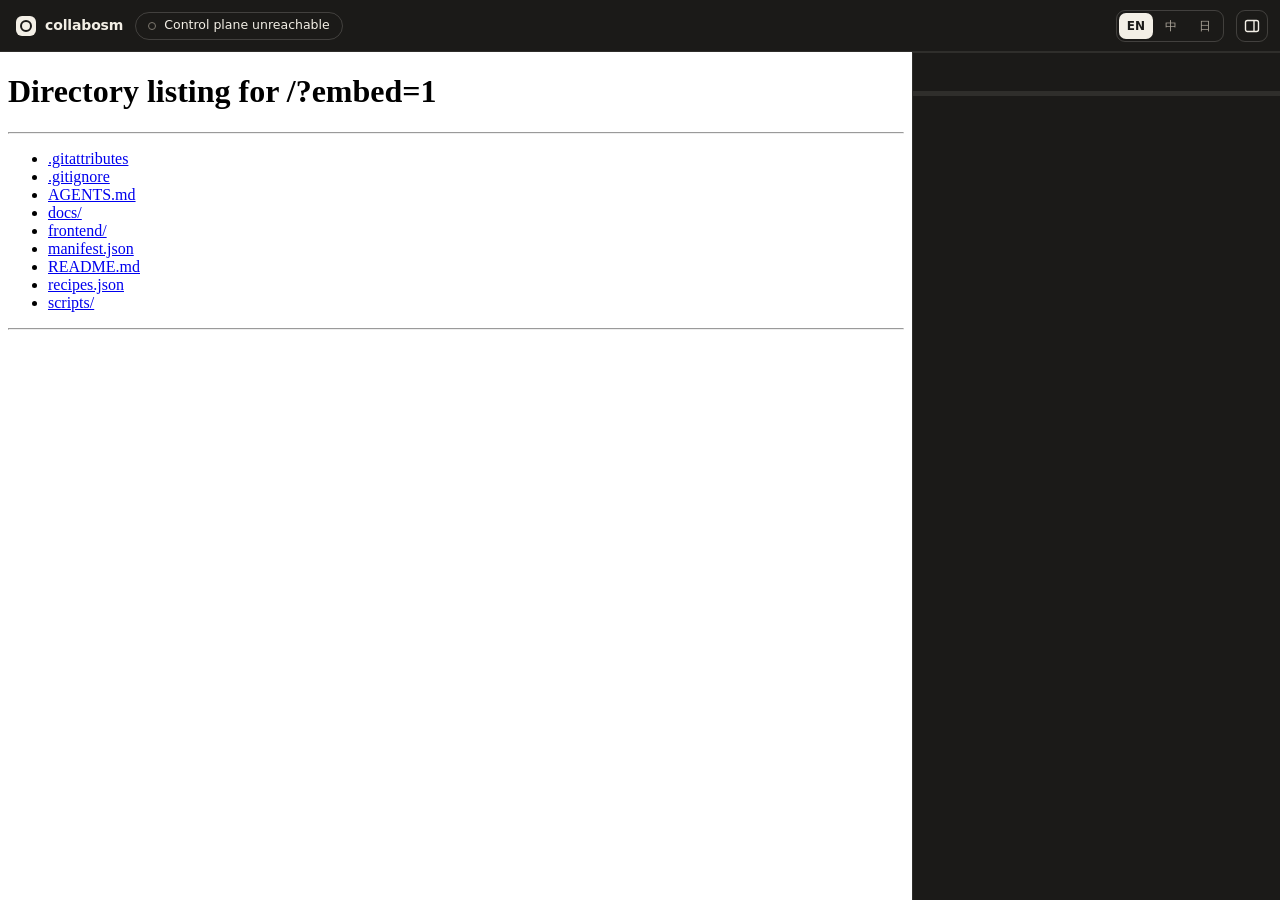
==== commit c5ab9800: "frontend: opens itself, a desktop shortcut with the mark, a tab icon; AGENTS.md; a shorter warm-up A" ====
--- a/frontend/shell.html
+++ b/frontend/shell.html
@@ -5,6 +5,8 @@
 <meta name="viewport" content="width=device-width, initial-scale=1" />
 <meta name="color-scheme" content="light dark" />
 <title>collabosm</title>
+<link rel="icon" type="image/svg+xml" href="/collabosm-icon.svg">
+<link rel="apple-touch-icon" href="/collabosm-icon.png">
 <style>
   /* Colour-blocked on purpose: the panel (header + rail) is always the WebUI's
      opposite. By day the WebUI is white, so the panel is warm ink; by night the
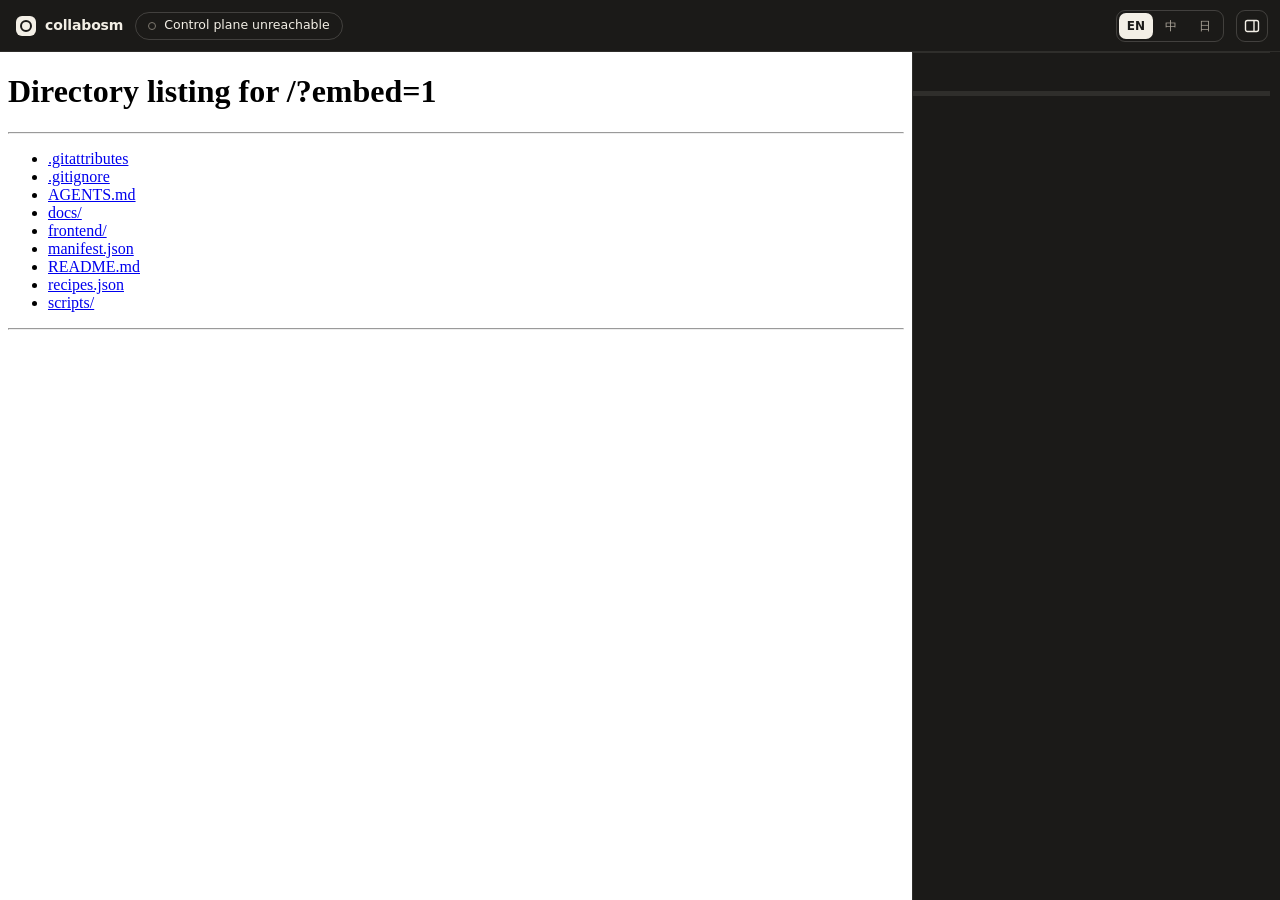
==== commit 37cd93fa: "27B by default at 2 x 400K with Q4 KV; the rail's address and key are the local ones The default rec" ====
--- a/frontend/shell.html
+++ b/frontend/shell.html
@@ -156,6 +156,9 @@
     min-width: 0; overflow-x: hidden; overflow-y: auto; border-left: 1px solid var(--line);
     background: var(--bg); overscroll-behavior: contain; scrollbar-width: thin;
     scrollbar-color: var(--line) transparent;
+    /* the scrollbar's width is kept whether or not it shows, so a fold opening past
+       the bottom does not narrow the column and reflow everything in it */
+    scrollbar-gutter: stable;
   }
   section { padding: 18px 20px 20px; border-bottom: 1px solid var(--line); }
   section:last-child { border-bottom: 0; }
@@ -311,6 +314,8 @@
   .list li .ico { color: var(--muted); }
   .list li .mono { min-width: 0; overflow: hidden; text-overflow: ellipsis; white-space: nowrap; color: var(--muted); }
   .list.kv li > span { color: var(--muted); white-space: nowrap; }
+  .btns2 { display: flex; gap: 8px; }
+  .btns2 .btn { flex: 1; min-width: 0; margin-top: 12px; }
   .list.kv li > b { margin-left: auto; min-width: 0; font-weight: 600; font-variant-numeric: tabular-nums;
     text-align: right; overflow: hidden; text-overflow: ellipsis; white-space: nowrap; }
   details { margin-top: 14px; padding-top: 12px; border-top: 1px solid var(--line); }
@@ -394,7 +399,13 @@
     'badge.rehearsal': 'Rehearsal · nothing billed',
     'btn.stop': 'Stop', 'btn.detach': 'Detach',
     'toggle.hide': 'Hide panel (Ctrl/⌘ B)', 'toggle.show': 'Show panel (Ctrl/⌘ B)',
-    'lang.label': 'Language', 'copied': 'Endpoint copied.',
+    'lang.label': 'Language', 'copied': 'Public address copied.',
+    'tip.local.url': 'API address for programs on this computer: {url}. Click to copy. It stays the same for every GPU.',
+    'tip.local.key': 'API key for programs on this computer. Click to copy. collabosm does not check it: it puts the real key of the GPU in its place on the way, so any key works, and this one is here to paste.',
+    'copied.local.url': 'Address copied: {url}',
+    'copied.local.key': 'Key copied. It works for every program on this computer, and it never changes.',
+    'tunnel.copy.addr': 'Copy address', 'tunnel.key.btn': 'Copy key',
+    'tunnel.remote.note': 'For another device only: the public address and the real key of this GPU. Anyone with both can use it, and your compute units, until you stop it. Both change with every GPU.',
     'tip.stop.ready': 'Stop the VM and end billing.',
     'tip.stop.job': 'Cancel the job and stop the VM it may have started.',
     'tip.stop.failed': 'Run the stop again, for a VM the failure may have left billing.',
@@ -409,7 +420,6 @@
     'step.loading': 'Load', 'step.ready': 'Ready',
     'tag.adopted': 'Adopted',
     'tip.adopted': 'Taken over from outside this frontend: billed from the VM’s own uptime, and stoppable here.',
-    'tip.endpoint': 'Endpoint {url} — click to copy',
     'tip.link': 'Tunnel: /health through the tunnel, every 20 s',
     'link.ok': '{ms} ms', 'link.down': '×{n}', 'link.unknown': '…',
     'tip.idle': 'Idle stop: the VM stops itself {idle} min after the last chat request, and after {max} h in any case',
@@ -420,7 +430,6 @@
     'tip.hold.err': 'Keep-alive failed: {err}',
     'tip.hold.gone': 'Colab lists no assignment for this session.',
     'tip.hold.pending': 'The first keep-alive is on its way.',
-    'tip.key.held': 'API key of this GPU — click to copy. The chat here never needs it: this app adds it to every request on the way to the GPU, so the page never holds it. Copy it only to connect from another device, together with the address beside it.',
     'copied.key': 'API key copied. With the address, anyone can use this GPU — and your compute units — until you stop it.',
     'copied.key.fail': 'Could not copy the key: this browser refused the clipboard.',
     'code.no_key': 'No key yet: the GPU is not ready.',
@@ -636,7 +645,13 @@
     'badge.rehearsal': '演练 · 不计费',
     'btn.stop': '停机', 'btn.detach': '断开',
     'toggle.hide': '收起面板（Ctrl/⌘ B）', 'toggle.show': '展开面板（Ctrl/⌘ B）',
-    'lang.label': '语言', 'copied': '端点已复制。',
+    'lang.label': '语言', 'copied': '公网地址已复制。',
+    'tip.local.url': '本机程序用的 API 地址：{url}。点击复制。换 GPU 也不会变。',
+    'tip.local.key': '本机程序用的 API 密钥。点击复制。collabosm 不检查它，转发时会换成这台 GPU 的真密钥，所以填什么都行，这个只是方便你粘贴。',
+    'copied.local.url': '地址已复制：{url}',
+    'copied.local.key': '密钥已复制。本机所有程序都能用，而且不会变。',
+    'tunnel.copy.addr': '复制地址', 'tunnel.key.btn': '复制密钥',
+    'tunnel.remote.note': '仅供其他设备使用：这台 GPU 的公网地址和真密钥。拿到这两样的人都能用它（花你的计算单元），直到你停机。每次换 GPU 都会变。',
     'tip.stop.ready': '停掉 VM、结束计费。',
     'tip.stop.job': '取消任务，并停掉它可能已经起的 VM。',
     'tip.stop.failed': '再停一次，防止失败留下一台还在计费的 VM。',
@@ -651,7 +666,6 @@
     'step.loading': '载入', 'step.ready': '就绪',
     'tag.adopted': '已接管',
     'tip.adopted': '接管自本前端之外：从 VM 实际启动的时间起计费，也可以在这里停机。',
-    'tip.endpoint': '端点 {url} —— 点击复制',
     'tip.link': '隧道：每 20 秒经隧道请求一次 /health',
     'link.ok': '{ms} ms', 'link.down': '×{n}', 'link.unknown': '…',
     'tip.idle': '空闲停机：最后一次对话请求后 {idle} 分钟自动停机；无论如何最长 {max} 小时',
@@ -662,7 +676,6 @@
     'tip.hold.err': '保活失败：{err}',
     'tip.hold.gone': 'Colab 上已经没有这个会话的分配。',
     'tip.hold.pending': '第一次保活马上发出。',
-    'tip.key.held': '这台 GPU 的 API 密钥——点击复制。这里的聊天用不到它：本应用在把每个请求转发给 GPU 时自己加上密钥，所以网页里从不保存它。只有要从别的设备连接时才需要复制它，和旁边的地址一起用。',
     'copied.key': 'API 密钥已复制。拿到地址和密钥的人都能使用这台 GPU（花你的计算单元），直到你停机。',
     'copied.key.fail': '复制失败：浏览器拒绝访问剪贴板。',
     'code.no_key': '还没有密钥：GPU 尚未就绪。',
@@ -877,7 +890,13 @@
     'badge.rehearsal': 'リハーサル・課金なし',
     'btn.stop': '停止', 'btn.detach': '切断',
     'toggle.hide': 'パネルを閉じる（Ctrl/⌘ B）', 'toggle.show': 'パネルを開く（Ctrl/⌘ B）',
-    'lang.label': '言語', 'copied': 'エンドポイントをコピーしました。',
+    'lang.label': '言語', 'copied': '公開アドレスをコピーしました。',
+    'tip.local.url': 'このコンピューターのプログラム用 API アドレス：{url}。クリックでコピー。GPU が替わっても変わりません。',
+    'tip.local.key': 'このコンピューターのプログラム用 API キー。クリックでコピー。collabosm はこれを検証せず、転送時に GPU の本物のキーに差し替えるので、どんな値でも動きます。これは貼り付け用です。',
+    'copied.local.url': 'アドレスをコピーしました：{url}',
+    'copied.local.key': 'キーをコピーしました。このコンピューターのどのプログラムでも使え、変わることはありません。',
+    'tunnel.copy.addr': 'アドレスをコピー', 'tunnel.key.btn': 'キーをコピー',
+    'tunnel.remote.note': '他の端末専用：この GPU の公開アドレスと本物のキー。両方を持つ人は、停止するまで誰でもこの GPU（とあなたのコンピューティング ユニット）を使えます。GPU が替わるたびに変わります。',
     'tip.stop.ready': 'VM を停止して課金を終えます。',
     'tip.stop.job': 'ジョブを取り消し、起動済みかもしれない VM を停止します。',
     'tip.stop.failed': 'もう一度停止します。失敗で課金中の VM が残らないように。',
@@ -892,7 +911,6 @@
     'step.loading': '読込', 'step.ready': '完了',
     'tag.adopted': '引き継ぎ',
     'tip.adopted': 'このフロントエンドの外から引き継ぎました。VM の実際の起動時刻から課金を記帳し、ここで停止できます。',
-    'tip.endpoint': 'エンドポイント {url} —— クリックでコピー',
     'tip.link': 'トンネル：20 秒ごとにトンネル経由で /health を確認',
     'link.ok': '{ms} ms', 'link.down': '×{n}', 'link.unknown': '…',
     'tip.idle': 'アイドル停止：最後のチャット要求から {idle} 分で自動停止。どのみち最長 {max} 時間',
@@ -903,7 +921,6 @@
     'tip.hold.err': 'キープアライブ失敗：{err}',
     'tip.hold.gone': 'Colab にこのセッションの割り当てがありません。',
     'tip.hold.pending': '最初のキープアライブをまもなく送信します。',
-    'tip.key.held': 'この GPU の API キー — クリックでコピー。ここのチャットには不要です。このアプリが GPU へ送る各リクエストに自分で付けるので、ページがキーを持つことはありません。別の端末から接続するときだけ、隣のアドレスと一緒にコピーしてください。',
     'copied.key': 'API キーをコピーしました。アドレスとキーがあれば、停止するまで誰でもこの GPU（とあなたのコンピューティング ユニット）を使えます。',
     'copied.key.fail': 'キーをコピーできませんでした。ブラウザーがクリップボードへのアクセスを拒否しました。',
     'code.no_key': 'まだキーがありません。GPU の準備ができていません。',
@@ -1537,15 +1554,15 @@
 function sessionChips() {
   const ep = st.endpoint || {}, L = st.link || {}, K = st.keepalive || {};
   let h = '<div class="chips">'
-    + '<button type="button" class="chip wide" data-act="copy" data-t="host">' + ico('link')
+    + '<button type="button" class="chip wide" data-act="copylocal" data-t="host">' + ico('link')
     + '<b class="mono" data-v="host"></b></button>'
     + chip('pulse', 'link', L.ok === false ? 'alert' : '');
   if (st.stage === 'ready') {
     h += chip('hourglass', 'idle', st.idle_policy === 'off' ? 'off' : '')
       + chip('clock', 'uptime')
       + chip(K.holding ? 'shield' : 'shieldoff', 'hold', 'only' + (K.holding ? (K.ok === false ? ' alert' : '') : ' off'))
-      + '<button type="button" class="chip only' + (ep.key ? '' : ' off') + '" data-act="copykey" data-t="key"'
-      + (ep.key ? '' : ' disabled') + '>' + ico('key') + '</button>';
+      + '<button type="button" class="chip only' + (ep.key ? '' : ' alert') + '" data-act="copylocalkey" data-t="key">'
+      + ico('key') + '</button>';
   }
   return h + '</div>';
 }
@@ -1702,6 +1719,12 @@
   let h = '<ul class="list kv">' + kvRow('link', 'tunnel.addr', 'tun-host', 'mono')
     + kvRow('pulse', 'tunnel.state', 'tun-state') + kvRow('clock', 'tunnel.checked', 'tun-checked') + '</ul>'
     + '<p class="note" data-v="tun-cause"></p>';
+  if (st.stage === 'ready') {
+    // another device: the public address and the real key, each a click away
+    h += '<div class="btns2">' + btn('copy', t('tunnel.copy.addr'), '', 'link')
+      + btn('copykey', t('tunnel.key.btn'), '', 'key') + '</div>'
+      + '<p class="fine">' + esc(t('tunnel.remote.note')) + '</p>';
+  }
   if (st.stage !== 'ready') return h;           // an attached endpoint is not our box to ask
   h += '<div class="blk"><div class="sub">' + ico('server') + '<span>' + esc(t('tunnel.box')) + '</span>'
     + '<span class="tag" data-t="beat" tabindex="0">' + esc(t('tunnel.box.tag')) + '</span></div>';
@@ -1710,6 +1733,21 @@
       + kvRow('plug', 'tunnel.proc', 'tun-proc') + kvRow('cloud', 'tunnel.public', 'tun-public') + '</ul>';
   }
   return h + '<p class="fine" data-v="tun-beat"></p></div>';
+}
+
+// Programs on this computer use this page's own address (the port may not be 3020)
+function localApi() { return location.origin + '/v1'; }
+
+async function copyText(text) {
+  try { await navigator.clipboard.writeText(text); return true; } catch (err) { /* older path */ }
+  const area = document.createElement('textarea');      // nothing is shown
+  area.value = text;
+  area.style.position = 'fixed'; area.style.opacity = '0';
+  document.body.appendChild(area); area.select();
+  let ok = false;
+  try { ok = document.execCommand('copy'); } catch (err) { ok = false; }
+  area.remove();
+  return ok;
 }
 
 function codeWord(code) {
@@ -1752,8 +1790,8 @@
   v.note = words(st.note, 'note.');
   w.bar = Math.max(0, Math.min(100, st.progress || 0));
 
-  v.host = hostOf(ep.base);
-  tips.host = t('tip.endpoint', { url: ep.base || '—' });
+  v.host = localApi().split('//')[1];
+  tips.host = t('tip.local.url', { url: localApi() });
   v.link = L.ok === true ? t('link.ok', { ms: num(L.latency_ms, 0) })
     : L.ok === false ? t('link.down', { n: L.fails || 0 }) : t('link.unknown');
   tips.link = t('tip.link');
@@ -1765,7 +1803,8 @@
   tips.hold = !K.holding ? t('tip.hold.idle')
     : K.ok === false ? (K.err === 'gone' ? t('tip.hold.gone') : t('tip.hold.err', { err: K.err || '?' }))
     : K.at ? t('tip.hold.on', { ago: ago(K.at) }) : t('tip.hold.pending');
-  tips.key = t(ep.key ? 'tip.key.held' : ep.key_pending ? 'tip.key.pending' : 'tip.key.none');
+  // the chat needs the VM key this app holds; a missing one is said on the local key's chip
+  tips.key = t('tip.local.key') + (ep.key ? '' : ' · ' + t(ep.key_pending ? 'tip.key.pending' : 'tip.key.none'));
   tips.adopted = t('tip.adopted');
 
   tips.msrc = t(mc.local ? 'tip.msrc.local' : 'tip.msrc.server', { ago: probed });
@@ -2029,6 +2068,13 @@
     toast(t(done ? 'copied.key' : 'copied.key.fail'));
     return;
   }
+  if (act === 'copylocal' || act === 'copylocalkey') {
+    const text = act === 'copylocal' ? localApi() : (st && st.local_key) || '';
+    if (!text) return;
+    const ok = await copyText(text);
+    toast(ok ? t(act === 'copylocal' ? 'copied.local.url' : 'copied.local.key', { url: text }) : text);
+    return;
+  }
   if (act === 'copy') {
     const url = st && st.endpoint && st.endpoint.base;
     if (!url) return;
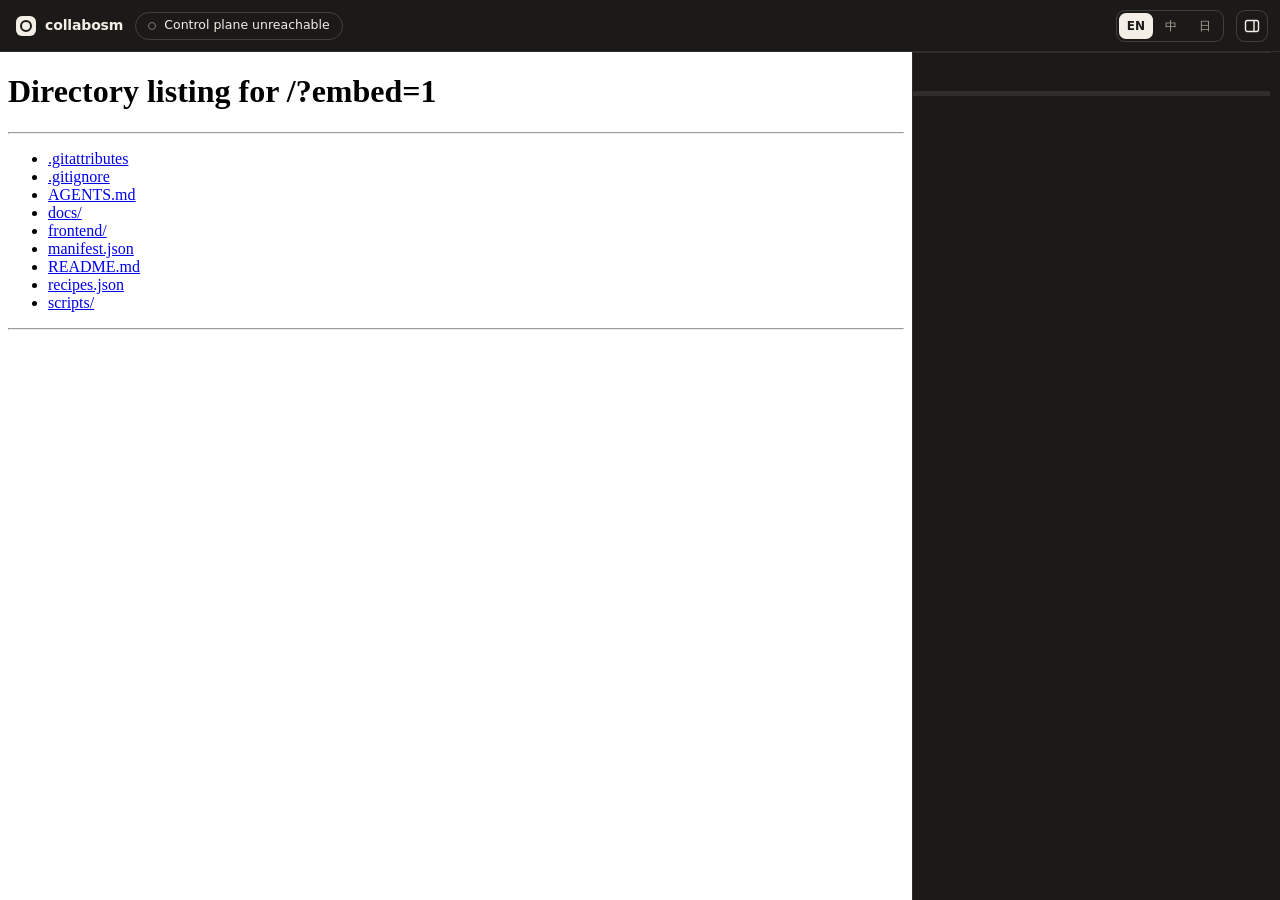
==== commit 29249abe: "Two requests decode together: one conductor thread drives the engine; the 27B runs 2 - api_server: a" ====
--- a/frontend/shell.html
+++ b/frontend/shell.html
@@ -278,16 +278,18 @@
   .gpu .chips { margin-top: 10px; gap: 5px; }
   .gpu .chip { padding: 0 8px; gap: 5px; }
   .pick { position: relative; display: block; margin-top: 12px; }
+  /* dressed like the card's other controls: transparent like its chips and its Start
+     button (as tall as that button), with its icon and text on the chips' vertical lines */
   .pick select {
-    appearance: none; -webkit-appearance: none; width: 100%; height: 34px; padding: 0 32px 0 34px;
-    border: 1px solid var(--line-strong); border-radius: 9px; background: var(--raise); color: var(--fg);
+    appearance: none; -webkit-appearance: none; width: 100%; height: 36px; padding: 0 32px 0 28px;
+    border: 1px solid var(--line-strong); border-radius: 9px; background: transparent; color: var(--fg);
     font: inherit; font-size: 12.5px; cursor: pointer; text-overflow: ellipsis;
   }
   .pick select:hover { border-color: var(--fg); }
   .pick select:disabled { cursor: default; opacity: .7; }
   .pick select option { background: var(--raise); color: var(--fg); }
   .pick .ico { position: absolute; top: 50%; transform: translateY(-50%); pointer-events: none; color: var(--muted); }
-  .pick .ico.l { left: 11px; }
+  .pick .ico.l { left: 9px; }
   .pick .ico.r { right: 11px; }
   .facts {
     list-style: none; margin: 12px 0 0; padding: 0; display: grid; grid-template-columns: 1fr 1fr;
@@ -451,6 +453,7 @@
     'machine.up': 'service up {up}',
     'tip.ctx.yarn': 'Context: YaRN ×{f} over the native {native} positions',
     'tip.ctx.native': 'Context: the model’s native positions',
+    'tip.par': 'Parallel: up to {n} requests answer at the same time; more wait their turn',
     'machine.none': 'The server does not report its machine yet — that needs the newer api_server.',
     'sec.money': 'Compute units', 'money.src': 'Colab',
     'tip.balance': 'Compute units left on the account, read from Colab {ago} ago',
@@ -697,6 +700,7 @@
     'machine.up': '服务已运行 {up}',
     'tip.ctx.yarn': '上下文：在原生 {native} 位置上 YaRN ×{f}',
     'tip.ctx.native': '上下文：模型原生的位置数',
+    'tip.par': '并发：最多 {n} 个请求同时作答，更多的排队等候',
     'machine.none': '服务端还没上报机器状态——需要新版 api_server。',
     'sec.money': '计算单元', 'money.src': 'Colab',
     'tip.balance': '账户剩余计算单元，{ago}前从 Colab 读取',
@@ -942,6 +946,7 @@
     'machine.up': 'サービス稼働 {up}',
     'tip.ctx.yarn': 'コンテキスト：ネイティブ {native} 位置に YaRN ×{f}',
     'tip.ctx.native': 'コンテキスト：モデル本来の位置数',
+    'tip.par': '並列：最大 {n} 件のリクエストに同時に回答し、それ以上は順番待ち',
     'machine.none': 'サーバーはまだマシン状態を報告していません（新しい api_server が必要です）。',
     'sec.money': 'コンピューティング単位', 'money.src': 'Colab',
     'tip.balance': 'アカウントに残るコンピューティング単位（{ago}前に Colab から取得）',
@@ -1584,6 +1589,7 @@
   if (g.temp_c != null) chips.push(chip('thermo', 'temp'));
   if (g.power_w != null) chips.push(chip('zap', 'power'));
   if (sv.context && sv.context.max_positions) chips.push(chip('ruler', 'ctx'));
+  if (sv.concurrency && sv.concurrency.serving) chips.push(chip('layers', 'par'));
   if (sv.vision) chips.push(chip(sv.vision.available ? 'eye' : 'eyeoff', 'vision',
                                  'only' + (sv.vision.available ? '' : sv.vision.enabled ? ' alert' : ' off')));
   if (sv.launch && sv.launch.cache_size) chips.push(chip('sliders', 'launch', 'only'));
@@ -1825,6 +1831,9 @@
   tips.power = t('tip.power');
   v.ctx = ktok(ctx.max_positions);
   tips.ctx = ctx.yarn_factor ? t('tip.ctx.yarn', { f: ctx.yarn_factor, native: num(ctx.native, 0) }) : t('tip.ctx.native');
+  const par = (sv.concurrency || {}).serving;
+  v.par = par ? '×' + par : '';
+  tips.par = par ? t('tip.par', { n: par }) : '';
   tips.vision = !sv.vision ? '' : sv.vision.available ? t('tip.vision.on')
     : sv.vision.enabled ? t('tip.vision.err', { err: sv.vision.error || '?' }) : t('tip.vision.off');
   tips.launch = launch.cache_size ? t('tip.launch', { cache: num(launch.cache_size, 0), cq: launch.cache_quant,
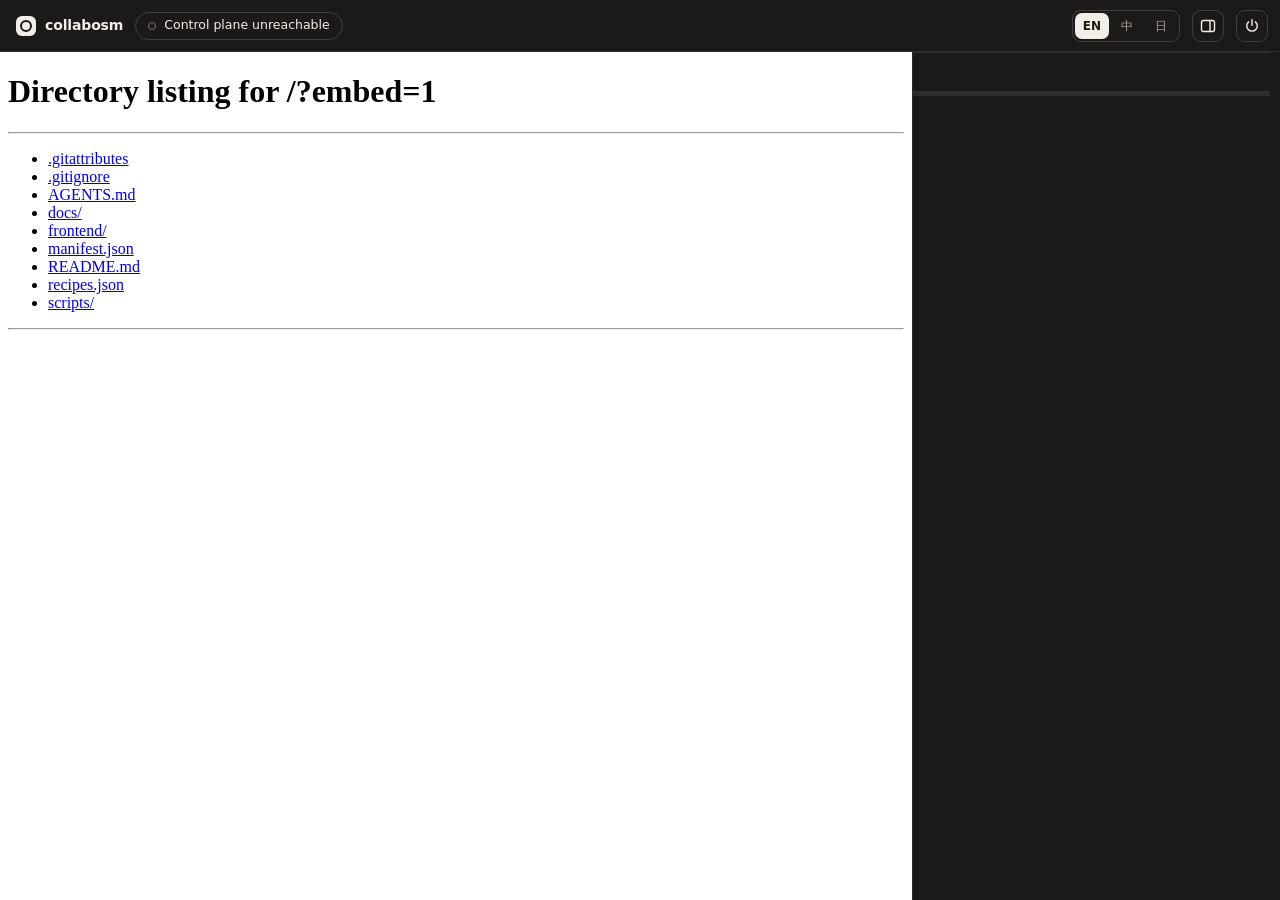
==== commit 39c45eeb: "Windows: collabosm runs with no window; the page's Quit closes it - The desktop shortcut runs python" ====
--- a/frontend/shell.html
+++ b/frontend/shell.html
@@ -79,6 +79,8 @@
   .brand { display: flex; align-items: center; gap: 9px; font-size: 14px; font-weight: 650; letter-spacing: -.01em; }
   .mark { width: 20px; height: 20px; border-radius: 6px; background: var(--fg); display: grid; place-items: center; flex: none; }
   .mark::after { content: ""; width: 8px; height: 8px; border-radius: 50%; border: 2px solid var(--bg); }
+  .closed { height: 100%; display: flex; flex-direction: column; align-items: center; justify-content: center;
+    gap: 14px; padding: 0 16px; text-align: center; color: var(--muted); font-size: 14px; }
   .status {
     display: inline-flex; align-items: center; gap: 8px; min-width: 0; max-width: 42vw; height: 28px;
     padding: 0 12px; border: 1px solid var(--line-strong); border-radius: 999px; font-size: 12.5px;
@@ -364,6 +366,9 @@
   </button>
   <button type="button" class="icon-btn" id="toggle">
     <svg width="16" height="16" viewBox="0 0 16 16" fill="none" stroke="currentColor" stroke-width="1.4" aria-hidden="true"><rect x="1.5" y="2.5" width="13" height="11" rx="2"/><path d="M10 2.5v11"/></svg>
+  </button>
+  <button type="button" class="icon-btn" id="quit" data-act="quit">
+    <svg width="16" height="16" viewBox="0 0 16 16" fill="none" stroke="currentColor" stroke-width="1.4" stroke-linecap="round" aria-hidden="true"><path d="M8 1.75v5.5"/><path d="M4.6 3.9a5.25 5.25 0 1 0 6.8 0"/></svg>
   </button>
 </header>
 <main id="main">
@@ -401,6 +406,10 @@
     'badge.rehearsal': 'Rehearsal · nothing billed',
     'btn.stop': 'Stop', 'btn.detach': 'Detach',
     'toggle.hide': 'Hide panel (Ctrl/⌘ B)', 'toggle.show': 'Show panel (Ctrl/⌘ B)',
+    'quit.label': 'Quit collabosm',
+    'quit.confirm': 'Quit collabosm? Start it again from its desktop shortcut.',
+    'quit.confirm.gpu': 'A GPU is still running. Quitting collabosm does not stop it: it keeps billing until Colab takes it back, about 20 minutes after it was last used. Quit anyway?',
+    'quit.done': 'collabosm is closed. Start it again from its desktop shortcut.',
     'lang.label': 'Language', 'copied': 'Public address copied.',
     'tip.local.url': 'API address for programs on this computer: {url}. Click to copy. It stays the same for every GPU.',
     'tip.local.key': 'API key for programs on this computer. Click to copy. collabosm does not check it: it puts the real key of the GPU in its place on the way, so any key works, and this one is here to paste.',
@@ -648,6 +657,10 @@
     'badge.rehearsal': '演练 · 不计费',
     'btn.stop': '停机', 'btn.detach': '断开',
     'toggle.hide': '收起面板（Ctrl/⌘ B）', 'toggle.show': '展开面板（Ctrl/⌘ B）',
+    'quit.label': '退出 collabosm',
+    'quit.confirm': '要退出 collabosm 吗？之后可以用桌面快捷方式再打开。',
+    'quit.confirm.gpu': '还有一台 GPU 在运行。退出 collabosm 不会停掉它：它会继续计费，直到它闲置约 20 分钟后被 Colab 收回。仍要退出吗？',
+    'quit.done': 'collabosm 已退出。用桌面快捷方式可以再打开。',
     'lang.label': '语言', 'copied': '公网地址已复制。',
     'tip.local.url': '本机程序用的 API 地址：{url}。点击复制。换 GPU 也不会变。',
     'tip.local.key': '本机程序用的 API 密钥。点击复制。collabosm 不检查它，转发时会换成这台 GPU 的真密钥，所以填什么都行，这个只是方便你粘贴。',
@@ -894,6 +907,10 @@
     'badge.rehearsal': 'リハーサル・課金なし',
     'btn.stop': '停止', 'btn.detach': '切断',
     'toggle.hide': 'パネルを閉じる（Ctrl/⌘ B）', 'toggle.show': 'パネルを開く（Ctrl/⌘ B）',
+    'quit.label': 'collabosm を終了',
+    'quit.confirm': 'collabosm を終了しますか？デスクトップのショートカットからまた起動できます。',
+    'quit.confirm.gpu': 'GPU がまだ動いています。collabosm を終了しても GPU は止まらず、最後に使ってから約 20 分後に Colab が回収するまで課金が続きます。それでも終了しますか？',
+    'quit.done': 'collabosm を終了しました。デスクトップのショートカットからまた起動できます。',
     'lang.label': '言語', 'copied': '公開アドレスをコピーしました。',
     'tip.local.url': 'このコンピューターのプログラム用 API アドレス：{url}。クリックでコピー。GPU が替わっても変わりません。',
     'tip.local.key': 'このコンピューターのプログラム用 API キー。クリックでコピー。collabosm はこれを検証せず、転送時に GPU の本物のキーに差し替えるので、どんな値でも動きます。これは貼り付け用です。',
@@ -1208,6 +1225,7 @@
 let st = null;          // the last /control/status
 let down = null;        // why the control plane could not be read, when it could not
 let pending = false;    // a POST is in flight: every action waits for it (Start bills)
+let gone = false;       // the app was quit from this page: nothing is left to ask
 const drawn = {};       // section id -> markup it holds; unchanged sections are left alone,
                         // so buttons keep focus and <details> stay open between polls
 const openDetails = new Set();
@@ -1517,6 +1535,9 @@
   $('toggle').title = t(collapsed ? 'toggle.show' : 'toggle.hide');
   $('toggle').setAttribute('aria-label', $('toggle').title);
   $('toggle').setAttribute('aria-expanded', String(!collapsed));
+  $('quit').title = t('quit.label');
+  $('quit').setAttribute('aria-label', $('quit').title);
+  $('quit').disabled = pending;
 }
 
 // ---- status: session, note, machine, compute units ------------------------ //
@@ -1933,6 +1954,7 @@
 }
 
 function render() {
+  if (gone) return;
   renderHeader();
   if (!st) return;
   put('f-colab', foldHTML('colab', 'compass', t('sec.colab'), colabHTML, colabStep() < 3));
@@ -1985,7 +2007,18 @@
 $('rail').addEventListener('scroll', hideTip, { passive: true });
 
 // ---- talking to the control plane ------------------------------------------------ //
+// After Quit: a page that goes on polling a closed port would only show errors
+function closed() {
+  gone = true;
+  clearInterval(poller);
+  hideTip();
+  document.body.innerHTML = '<div class="closed"><span class="mark" aria-hidden="true"></span><p>'
+    + esc(t('quit.done')) + '</p></div>';
+  document.title = 'collabosm';
+}
+
 async function refresh() {
+  if (gone) return;
   try {
     const r = await fetch('/control/status', { cache: 'no-store' });
     st = await r.json();
@@ -2097,6 +2130,15 @@
     if (what === 'disconnect' && !confirm(t('colab.disconnect.confirm'))) return;
     return say(await post('/control/colab/' + what, {}));
   }
+  if (act === 'quit') {
+    // the app may have no window of its own (the Windows shortcut starts it without
+    // one), so this is how it closes; a GPU it leaves running goes on billing
+    const billing = !!(st && stoppable(st) && st.stage !== 'attached');
+    if (!confirm(t(billing ? 'quit.confirm.gpu' : 'quit.confirm'))) return;
+    const r = await post('/control/quit', {});
+    if (r && r.code === 'quitting') return closed();
+    return say(r);
+  }
   if (act === 'pick') {
     const r = await post('/control/select', { recipe: b.dataset.r });
     if (r && r.code === 'colab_setup') {     // the guide is where the next step is
@@ -2166,7 +2208,7 @@
 if (innerWidth < 900) $('main').classList.add('collapsed');
 setLang(lang);
 refresh();
-setInterval(refresh, 1500);
+const poller = setInterval(refresh, 1500);
 </script>
 </body>
 </html>
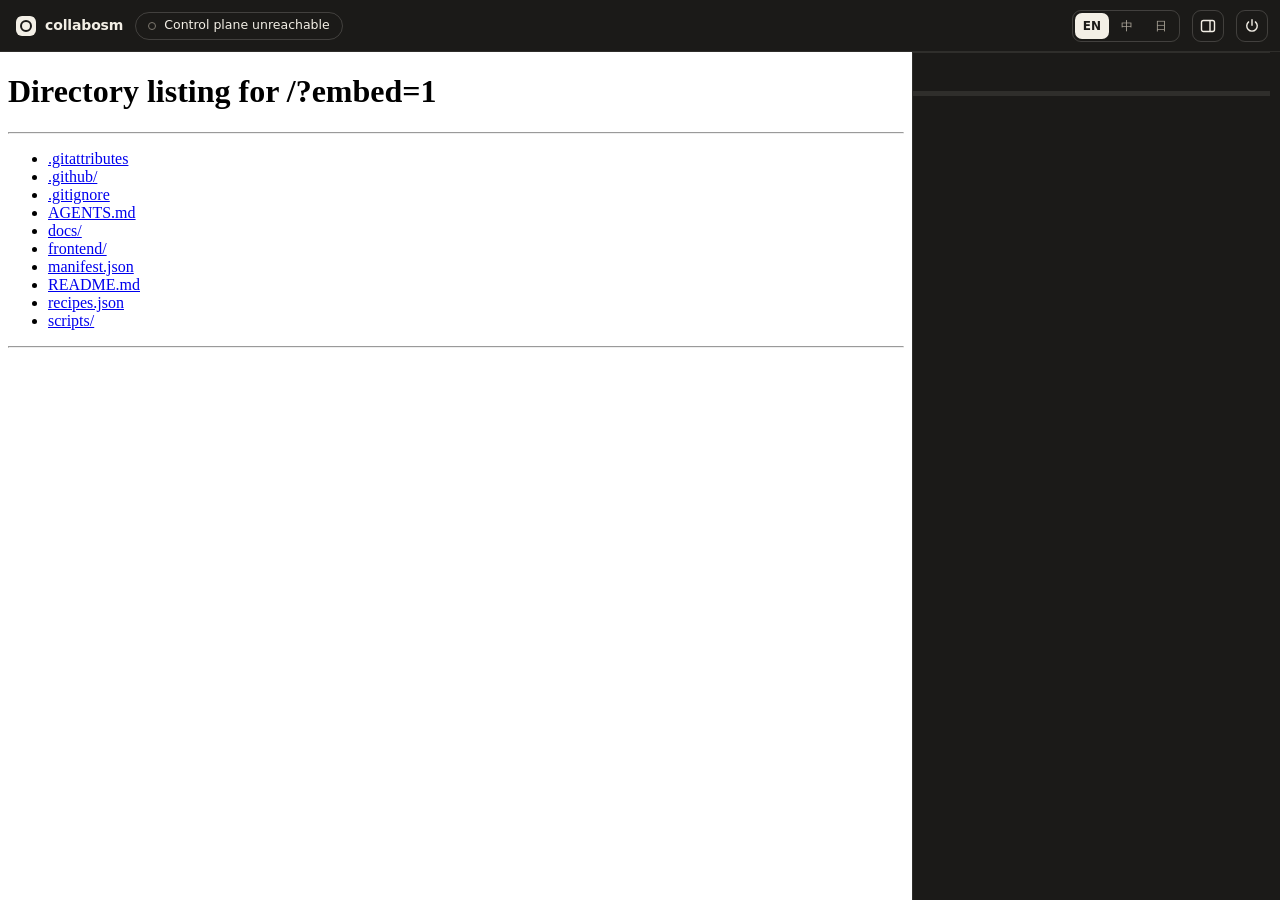
==== commit d8f4600a: "GPU cards: the same eight rows on every card, and a short label per recipe - Each card lists prefill" ====
--- a/frontend/shell.html
+++ b/frontend/shell.html
@@ -492,6 +492,7 @@
     'fact.vision': 'Vision', 'fact.concurrency': 'Parallel', 'fact.vram_mib': 'VRAM',
     'fact.weights': 'Weights', 'fact.load_s': 'Load', 'fact.eta_min': 'Ready in',
     'fact.measured': 'Measured: {src}', 'fact.estimate': 'Not measured: {src}',
+    'fact.none': 'Not recorded for this recipe yet',
     'tag.current': 'Current', 'recipe.pick': 'Start', 'recipe.running': 'Running', 'recipe.na': 'Not runnable',
     'vision.on': 'on', 'vision.off': 'off',
     'sec.speed': 'Speed', 'speed.live': 'live', 'speed.ref': 'reference',
@@ -743,6 +744,7 @@
     'fact.vision': '视觉', 'fact.concurrency': '并发', 'fact.vram_mib': '显存',
     'fact.weights': '权重', 'fact.load_s': '载入', 'fact.eta_min': '就绪用时',
     'fact.measured': '实测：{src}', 'fact.estimate': '未实测：{src}',
+    'fact.none': '这个配方还没有记录这一项',
     'tag.current': '当前', 'recipe.pick': '启动', 'recipe.running': '运行中', 'recipe.na': '不可运行',
     'vision.on': '开', 'vision.off': '关',
     'sec.speed': '速度', 'speed.live': '实测', 'speed.ref': '参考',
@@ -993,6 +995,7 @@
     'fact.vision': 'ビジョン', 'fact.concurrency': '並列', 'fact.vram_mib': 'VRAM',
     'fact.weights': '重み', 'fact.load_s': 'ロード', 'fact.eta_min': '準備完了まで',
     'fact.measured': '実測：{src}', 'fact.estimate': '未実測：{src}',
+    'fact.none': 'このレシピにはまだ記録がありません',
     'tag.current': '選択中', 'recipe.pick': '起動', 'recipe.running': '稼働中', 'recipe.na': '実行不可',
     'vision.on': 'オン', 'vision.off': 'オフ',
     'sec.speed': '速度', 'speed.live': '実測', 'speed.ref': '参考値',
@@ -1655,8 +1658,14 @@
 
 // ---- GPUs --------------------------------------------------------------------- //
 function factsHTML(r) {
-  const rows = FACT_ORDER.filter((k) => fact(r, k)).map((k) => {
+  if (!r) return '';
+  // every card lists the same rows in the same order; a fact a recipe lacks reads "—"
+  const rows = FACT_ORDER.map((k) => {
     const f = fact(r, k);
+    if (!f) {
+      return '<li class="est" data-tip="' + esc(t('fact.none')) + '" tabindex="0">' + ico('dashed', 'est')
+        + '<span>' + esc(t('fact.' + k)) + '</span><b>—</b></li>';
+    }
     const tip = t(f.measured ? 'fact.measured' : 'fact.estimate', { src: f.src || '—' });
     return '<li class="' + (f.measured ? '' : 'est') + '" data-tip="' + esc(tip) + '" tabindex="0">'
       + ico(f.measured ? 'okc' : 'dashed', f.measured ? '' : 'est')
@@ -1681,9 +1690,12 @@
     + '</div>';
   if (list.length) {
     h += '<label class="pick">' + ico('box', 'l')
-      + '<select data-gpu="' + esc(g.id) + '" aria-label="' + esc(t('model.label') + ' · ' + g.card) + '">'
+      + '<select data-gpu="' + esc(g.id) + '" aria-label="' + esc(t('model.label') + ' · ' + g.card) + '"'
+      // a short label per option (the menu stays inside the card); the whole description on hover
+      + (r ? ' title="' + esc(r.model + ' · ' + (r.quant || '') + ' — ' + t('status.' + r.status, null, r.status)) + '"' : '')
+      + '>'
       + list.map((x) => '<option value="' + esc(x.id) + '"' + (r && x.id === r.id ? ' selected' : '') + '>'
-        + esc(x.model + ' · ' + (x.quant || '') + ' — ' + t('status.' + x.status, null, x.status)) + '</option>').join('')
+        + esc(x.model + ' · ' + (x.short || x.quant || '')) + '</option>').join('')
       + '</select>' + ico('chevron', 'r') + '</label>';
   }
   if (r) h += factsHTML(r);
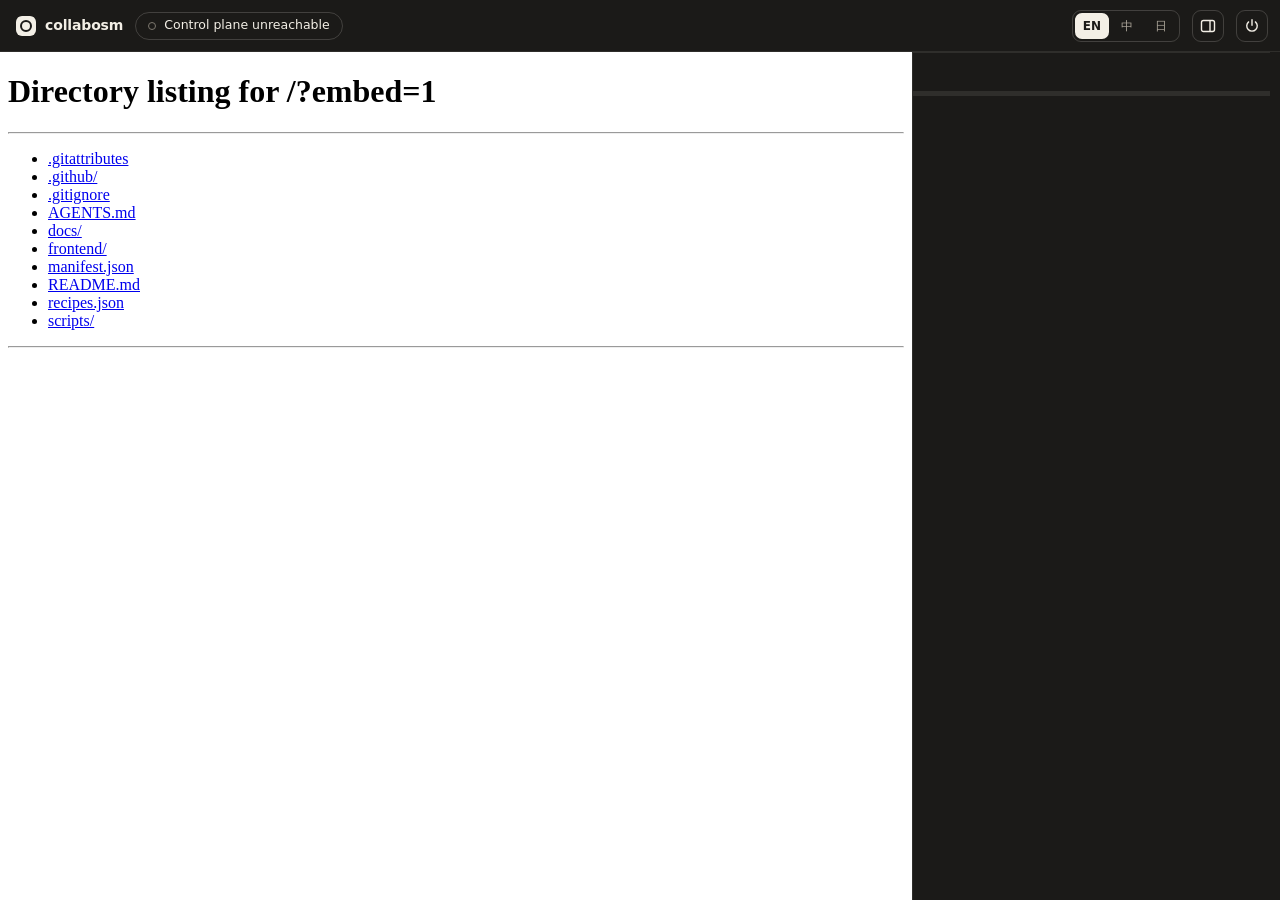
==== commit 3bd1635b: "Add experimental A100-80G Maya-L recipe" ====
--- a/frontend/shell.html
+++ b/frontend/shell.html
@@ -481,13 +481,14 @@
     'confirm.stops': 'Stops by itself after {idle} min idle, and after {max} h in any case.',
     'confirm.budget': 'Budget {budget} CU this month: {left} left now, about {after} after this start.',
     'confirm.balance': 'Balance {left} CU now; about {after} after this start.',
-    'confirm.unmeasured': 'This recipe has not been run on its card yet: its time, cost and speed are estimates.',
+    'confirm.unmeasured': 'This complete launch path has not been verified end to end. Treat any estimates separately from measured model-only results.',
+    'confirm.chat_only': 'Chat Completions only: this model server does not provide /v1/responses (Codex Responses is unsupported).',
     'confirm.rate': 'This card’s CU rate is Colab’s published figure, not one read from the account.',
     'sec.gpus': 'GPUs', 'gpus.sum': '{n} cards · {r} recipes', 'gpus.running': 'running: {card}',
     'tip.rate': 'CU per hour — {how}', 'tip.gvram': 'GPU memory', 'tip.gram': 'Host RAM',
     'how.measured': 'measured', 'how.estimate': 'an estimate',
     'model.label': 'Model',
-    'status.verified': 'verified', 'status.unmeasured': 'not yet run', 'status.placeholder': 'not runnable',
+    'status.verified': 'verified', 'status.unmeasured': 'not end-to-end verified', 'status.placeholder': 'not runnable',
     'fact.prefill_tps': 'Prefill', 'fact.decode_tps': 'Decode', 'fact.context': 'Context',
     'fact.vision': 'Vision', 'fact.concurrency': 'Parallel', 'fact.vram_mib': 'VRAM',
     'fact.weights': 'Weights', 'fact.load_s': 'Load', 'fact.eta_min': 'Ready in',
@@ -733,13 +734,14 @@
     'confirm.stops': '空闲 {idle} 分钟自动停机，连续最长 {max} 小时。',
     'confirm.budget': '本月预算 {budget} CU，现在剩 {left}；启动后预计剩 {after}。',
     'confirm.balance': '现在余额 {left} CU；启动后预计剩 {after}。',
-    'confirm.unmeasured': '这个配方还没在它的卡上跑过：时间、花费和速度都是估算。',
+    'confirm.unmeasured': '完整启动流程尚未端到端验证。请区分估算数据与仅对模型本身的实测结果。',
+    'confirm.chat_only': '仅支持 Chat Completions：此模型服务没有 /v1/responses（不支持 Codex Responses）。',
     'confirm.rate': '这张卡的 CU 费率是 Colab 公布的数字，不是从账户读出来的。',
     'sec.gpus': '可用 GPU', 'gpus.sum': '{n} 张卡 · {r} 个配方', 'gpus.running': '运行中：{card}',
     'tip.rate': '每小时 CU —— {how}', 'tip.gvram': '显存', 'tip.gram': '内存',
     'how.measured': '实测', 'how.estimate': '估算',
     'model.label': '模型',
-    'status.verified': '已实测', 'status.unmeasured': '还没跑过', 'status.placeholder': '不可运行',
+    'status.verified': '已实测', 'status.unmeasured': '未端到端验证', 'status.placeholder': '不可运行',
     'fact.prefill_tps': 'Prefill', 'fact.decode_tps': 'Decode', 'fact.context': '上下文',
     'fact.vision': '视觉', 'fact.concurrency': '并发', 'fact.vram_mib': '显存',
     'fact.weights': '权重', 'fact.load_s': '载入', 'fact.eta_min': '就绪用时',
@@ -984,13 +986,14 @@
     'confirm.stops': '{idle} 分間アイドルで自動停止、連続最長 {max} 時間。',
     'confirm.budget': '今月の予算 {budget} CU、残り {left}。起動後は約 {after} の見込み。',
     'confirm.balance': '現在の残高 {left} CU。起動後は約 {after} の見込み。',
-    'confirm.unmeasured': 'このレシピはまだ対象カードで実行されていません。時間・費用・速度は見積もりです。',
+    'confirm.unmeasured': '起動手順全体はまだエンドツーエンドで検証されていません。推定値とモデル単体の実測値を区別してください。',
+    'confirm.chat_only': 'Chat Completions のみ対応：このモデルサーバーに /v1/responses はありません（Codex Responses 非対応）。',
     'confirm.rate': 'このカードの CU レートは Colab の公表値で、アカウントから読んだ値ではありません。',
     'sec.gpus': '利用可能な GPU', 'gpus.sum': '{n} 枚 · レシピ {r} 件', 'gpus.running': '稼働中：{card}',
     'tip.rate': '1 時間あたりの CU —— {how}', 'tip.gvram': 'VRAM', 'tip.gram': 'メモリ',
     'how.measured': '実測', 'how.estimate': '見積もり',
     'model.label': 'モデル',
-    'status.verified': '実測済み', 'status.unmeasured': '未実行', 'status.placeholder': '実行不可',
+    'status.verified': '実測済み', 'status.unmeasured': '一連の起動は未検証', 'status.placeholder': '実行不可',
     'fact.prefill_tps': 'Prefill', 'fact.decode_tps': 'Decode', 'fact.context': 'コンテキスト',
     'fact.vision': 'ビジョン', 'fact.concurrency': '並列', 'fact.vram_mib': 'VRAM',
     'fact.weights': '重み', 'fact.load_s': 'ロード', 'fact.eta_min': '準備完了まで',
@@ -1568,6 +1571,7 @@
     + '<p class="usd">' + esc(t('confirm.usd', { usd: num(w.usd_per_hour, 2) })) + '</p>'
     + '<ul>'
     + (unmeasured ? '<li class="warn">' + esc(t('confirm.unmeasured')) + '</li>' : '')
+    + (w.chat_only ? '<li class="warn">' + esc(t('confirm.chat_only')) + '</li>' : '')
     + (w.rate_measured === false ? '<li class="warn">' + esc(t('confirm.rate')) + '</li>' : '')
     + '<li>' + esc(t('confirm.load', { need: num(w.cu_estimate, 1) })) + '</li>'
     + '<li>' + esc(t('confirm.stops', { idle: num(w.idle_stop_min, 0), max: num(w.max_session_h, 0) })) + '</li>'
@@ -1698,7 +1702,10 @@
         + esc(x.model + ' · ' + (x.short || x.quant || '')) + '</option>').join('')
       + '</select>' + ico('chevron', 'r') + '</label>';
   }
-  if (r) h += factsHTML(r);
+  if (r) {
+    h += factsHTML(r);
+    if ((fact(r, 'responses_api') || {}).v === false) h += '<p class="fine">' + esc(t('confirm.chat_only')) + '</p>';
+  }
   const can = !!r && r.runnable && !locked;
   h += '<button type="button" class="btn' + (running ? ' primary' : '') + '" data-act="pick" data-r="'
     + esc(r ? r.id : '') + '"' + (can && !pending ? '' : ' disabled') + '>'
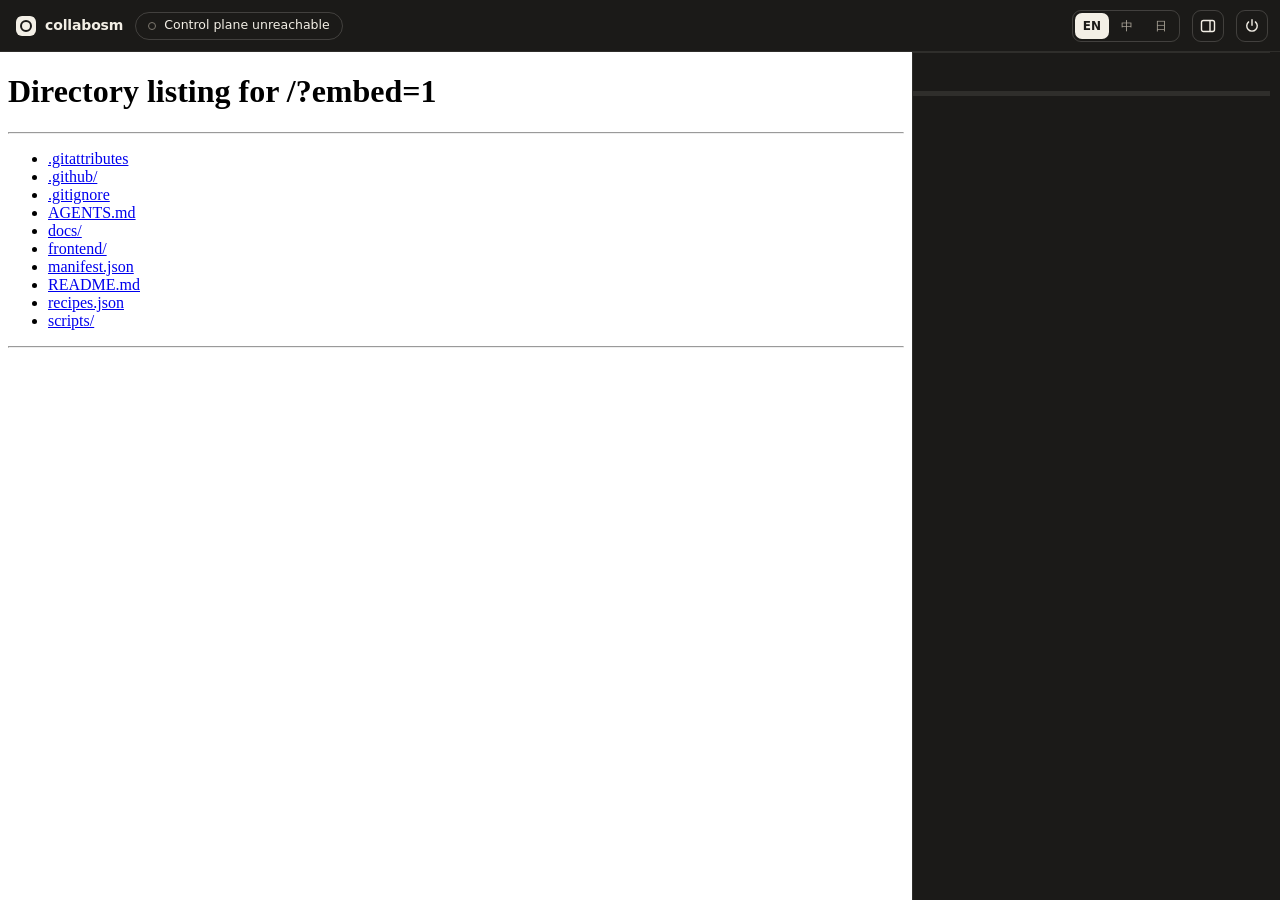
==== commit f5be0b0a: "Configure Maya-L for 128K with reduced expert cache budget" ====
--- a/frontend/shell.html
+++ b/frontend/shell.html
@@ -504,6 +504,7 @@
     'speed.src.proxy': 'Last reply; only its first token is timed (this server does not report speed) · {ago} ago.',
     'speed.where': 'Measured for {recipe}, not in this session.',
     'speed.none': 'No speed measured for {recipe} yet.',
+    'speed.config_changed': 'Historical speeds: measured with a {measured}-token window. The current {configured}-token configuration has not been benchmarked.',
     'sec.conn': 'Connection', 'conn.sum': '{n} billing',
     'sec.tunnel': 'Tunnel', 'tunnel.none': 'No tunnel: nothing is running.',
     'tunnel.addr': 'Address', 'tunnel.state': 'Status', 'tunnel.checked': 'Last check',
@@ -757,6 +758,7 @@
     'speed.src.proxy': '最近一次回复；只计了首字时间（这个服务端不上报速度）· {ago}前。',
     'speed.where': '{recipe} 的实测值，不是本次会话的数字。',
     'speed.none': '{recipe} 还没有实测速度。',
+    'speed.config_changed': '历史速度来自 {measured} token 上下文配置；当前 {configured} token 配置尚未测速。',
     'sec.conn': '连接', 'conn.sum': '{n} 个计费',
     'sec.tunnel': '隧道', 'tunnel.none': '没有隧道：当前没有运行中的机器。',
     'tunnel.addr': '地址', 'tunnel.state': '状态', 'tunnel.checked': '上次检查',
@@ -1009,6 +1011,7 @@
     'speed.src.proxy': '直近の返信。初回トークンのみ計測（このサーバーは速度を報告しません）· {ago}前。',
     'speed.where': '{recipe} の実測値で、このセッションの数値ではありません。',
     'speed.none': '{recipe} の速度はまだ実測していません。',
+    'speed.config_changed': '速度は {measured} トークン設定での過去の実測値です。現在の {configured} トークン設定は未計測です。',
     'sec.conn': '接続', 'conn.sum': '課金中 {n}',
     'sec.tunnel': 'トンネル', 'tunnel.none': 'トンネルはありません：稼働中のマシンがありません。',
     'tunnel.addr': 'アドレス', 'tunnel.state': '状態', 'tunnel.checked': '最終確認',
@@ -1358,6 +1361,15 @@
 
 function fact(r, k) { return ((r && r.facts) || {})[k] || null; }
 
+function benchmarkContextHTML(r) {
+  const measured = (fact(r, 'benchmark_context') || {}).v;
+  const configured = (fact(r, 'context') || {}).v;
+  if (!Number.isFinite(measured) || !Number.isFinite(configured) || measured === configured) return '';
+  return '<p class="fine">' + esc(t('speed.config_changed', {
+    measured: num(measured, 0), configured: num(configured, 0),
+  })) + '</p>';
+}
+
 function factValue(k, f) {
   const v = f.v;
   if (v === null || v === undefined) return '—';
@@ -1703,7 +1715,7 @@
       + '</select>' + ico('chevron', 'r') + '</label>';
   }
   if (r) {
-    h += factsHTML(r);
+    h += factsHTML(r) + benchmarkContextHTML(r);
     if ((fact(r, 'responses_api') || {}).v === false) h += '<p class="fine">' + esc(t('confirm.chat_only')) + '</p>';
   }
   const can = !!r && r.runnable && !locked;
@@ -1744,6 +1756,7 @@
   } else if (r) {
     const name = r.card + ' · ' + r.model;
     h += '<p class="fine">' + esc(t(pre === null || pre === undefined ? 'speed.none' : 'speed.where', { recipe: name })) + '</p>';
+    h += benchmarkContextHTML(r);
   }
   return h;
 }
